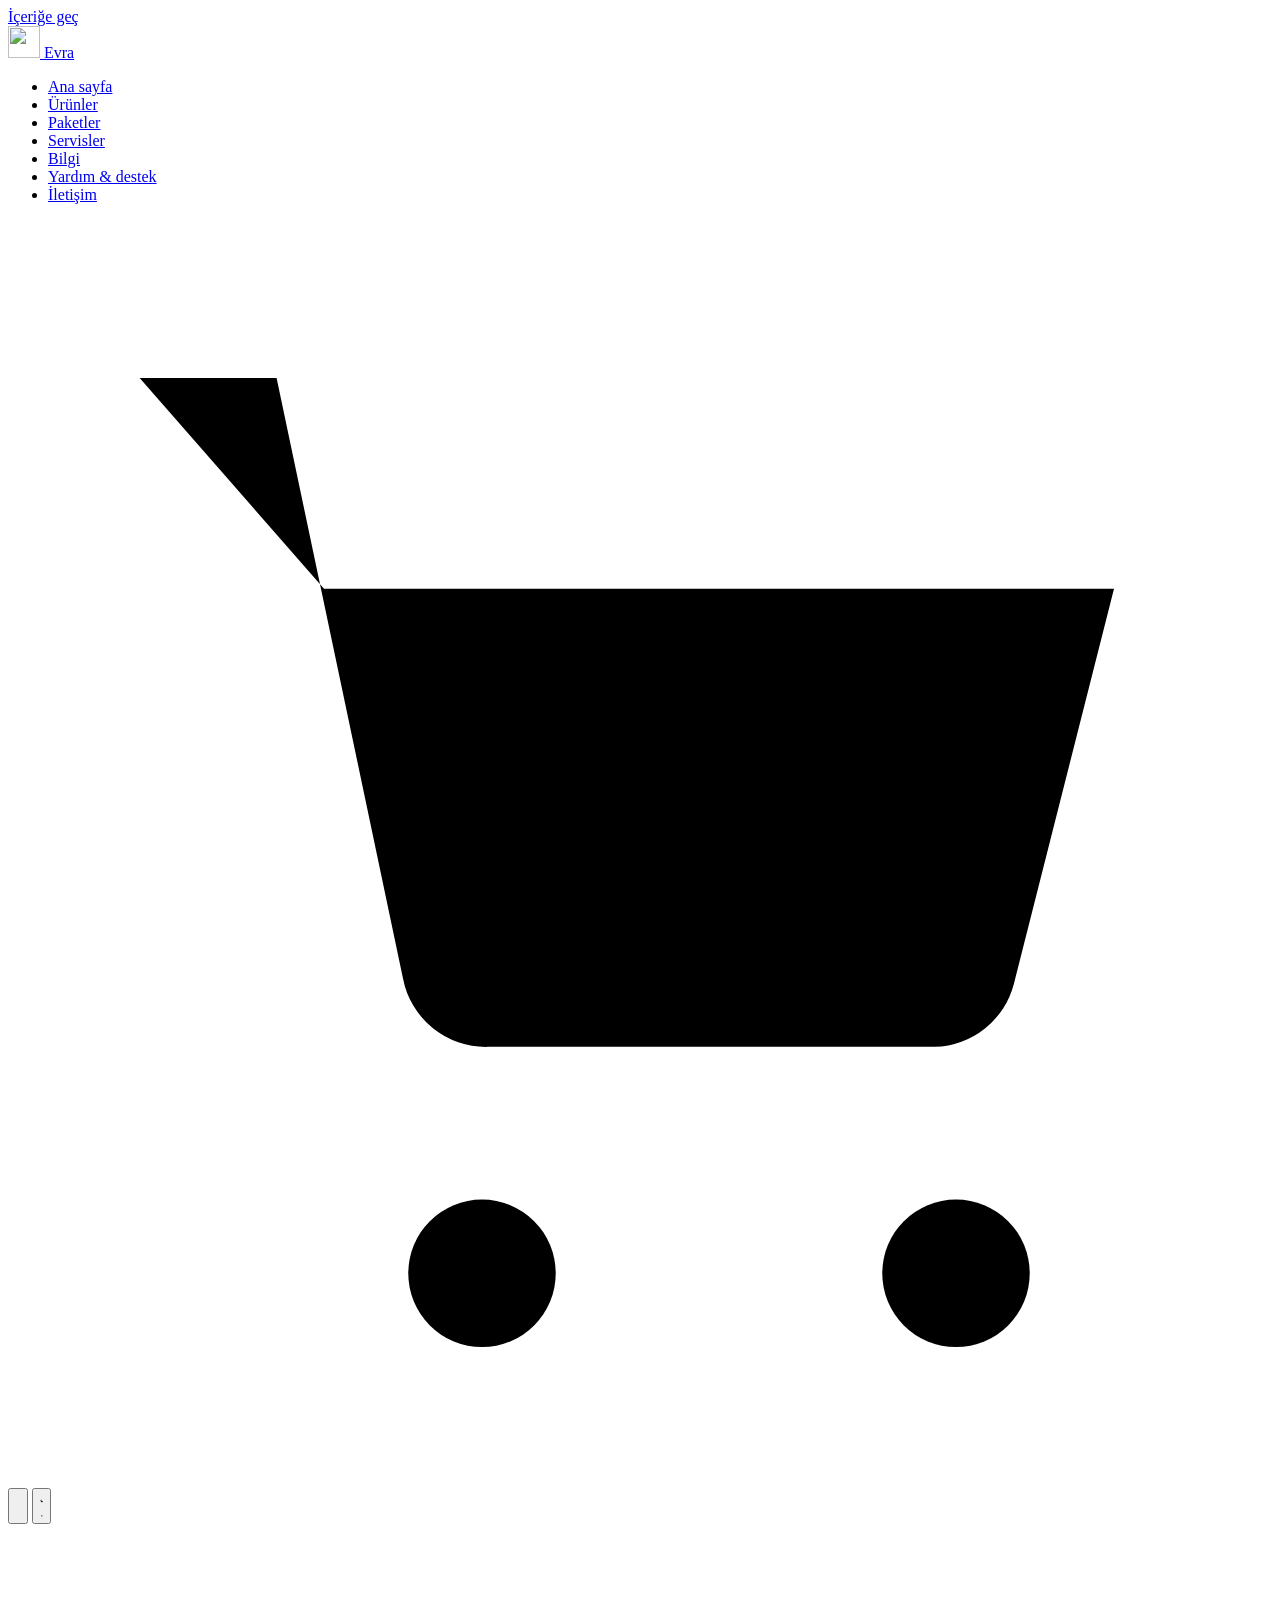
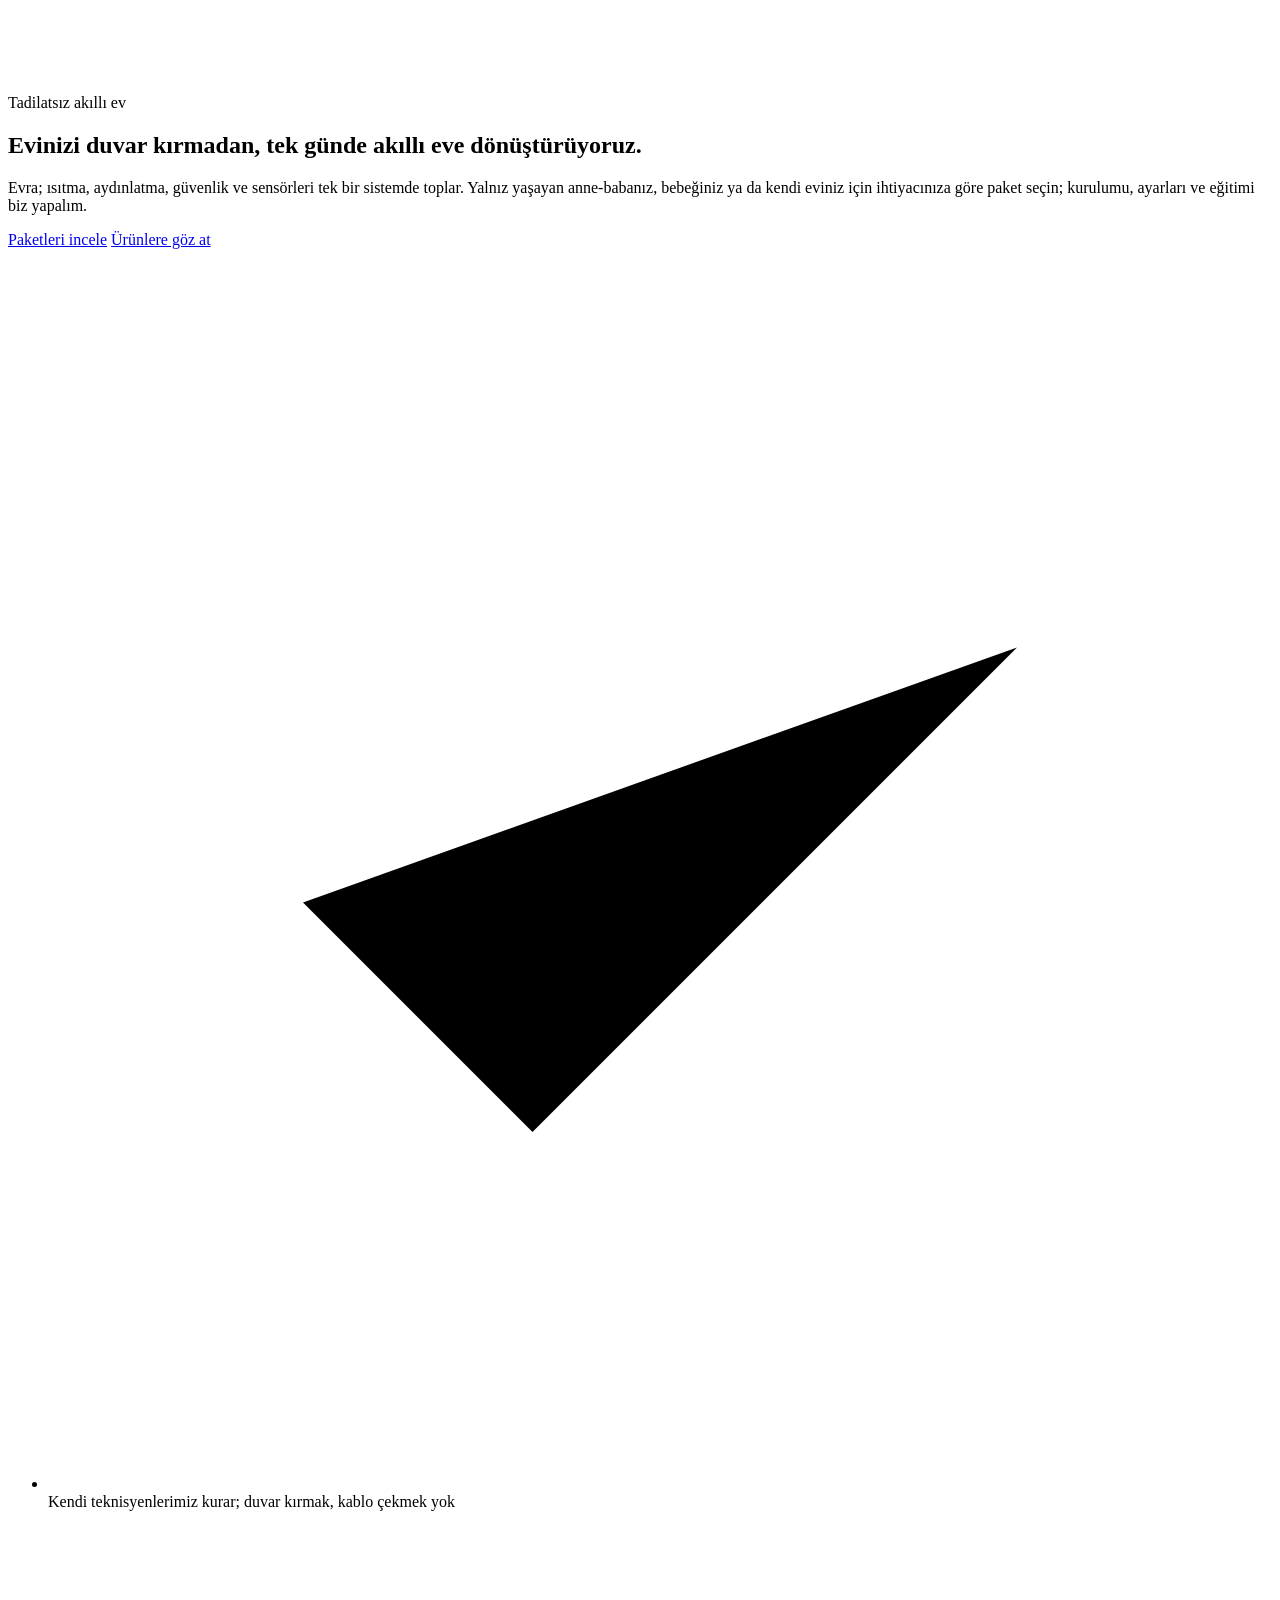
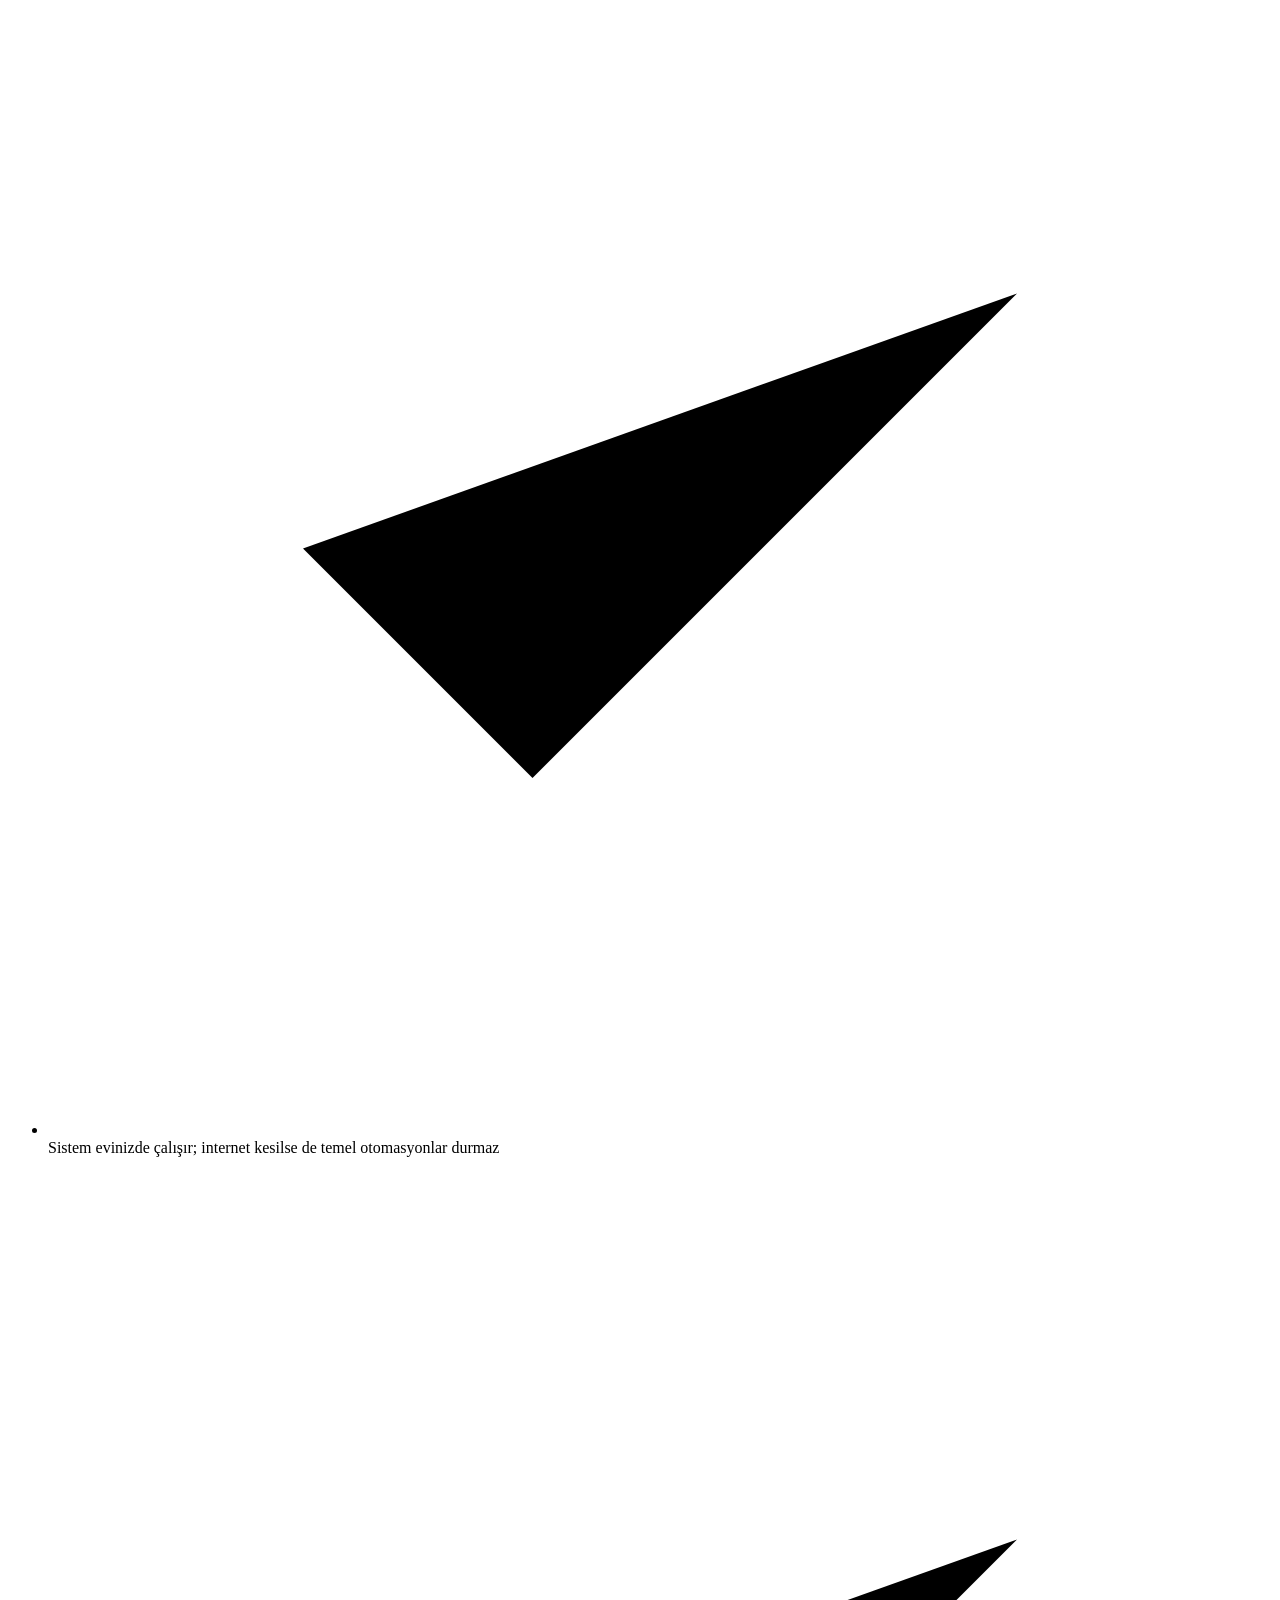
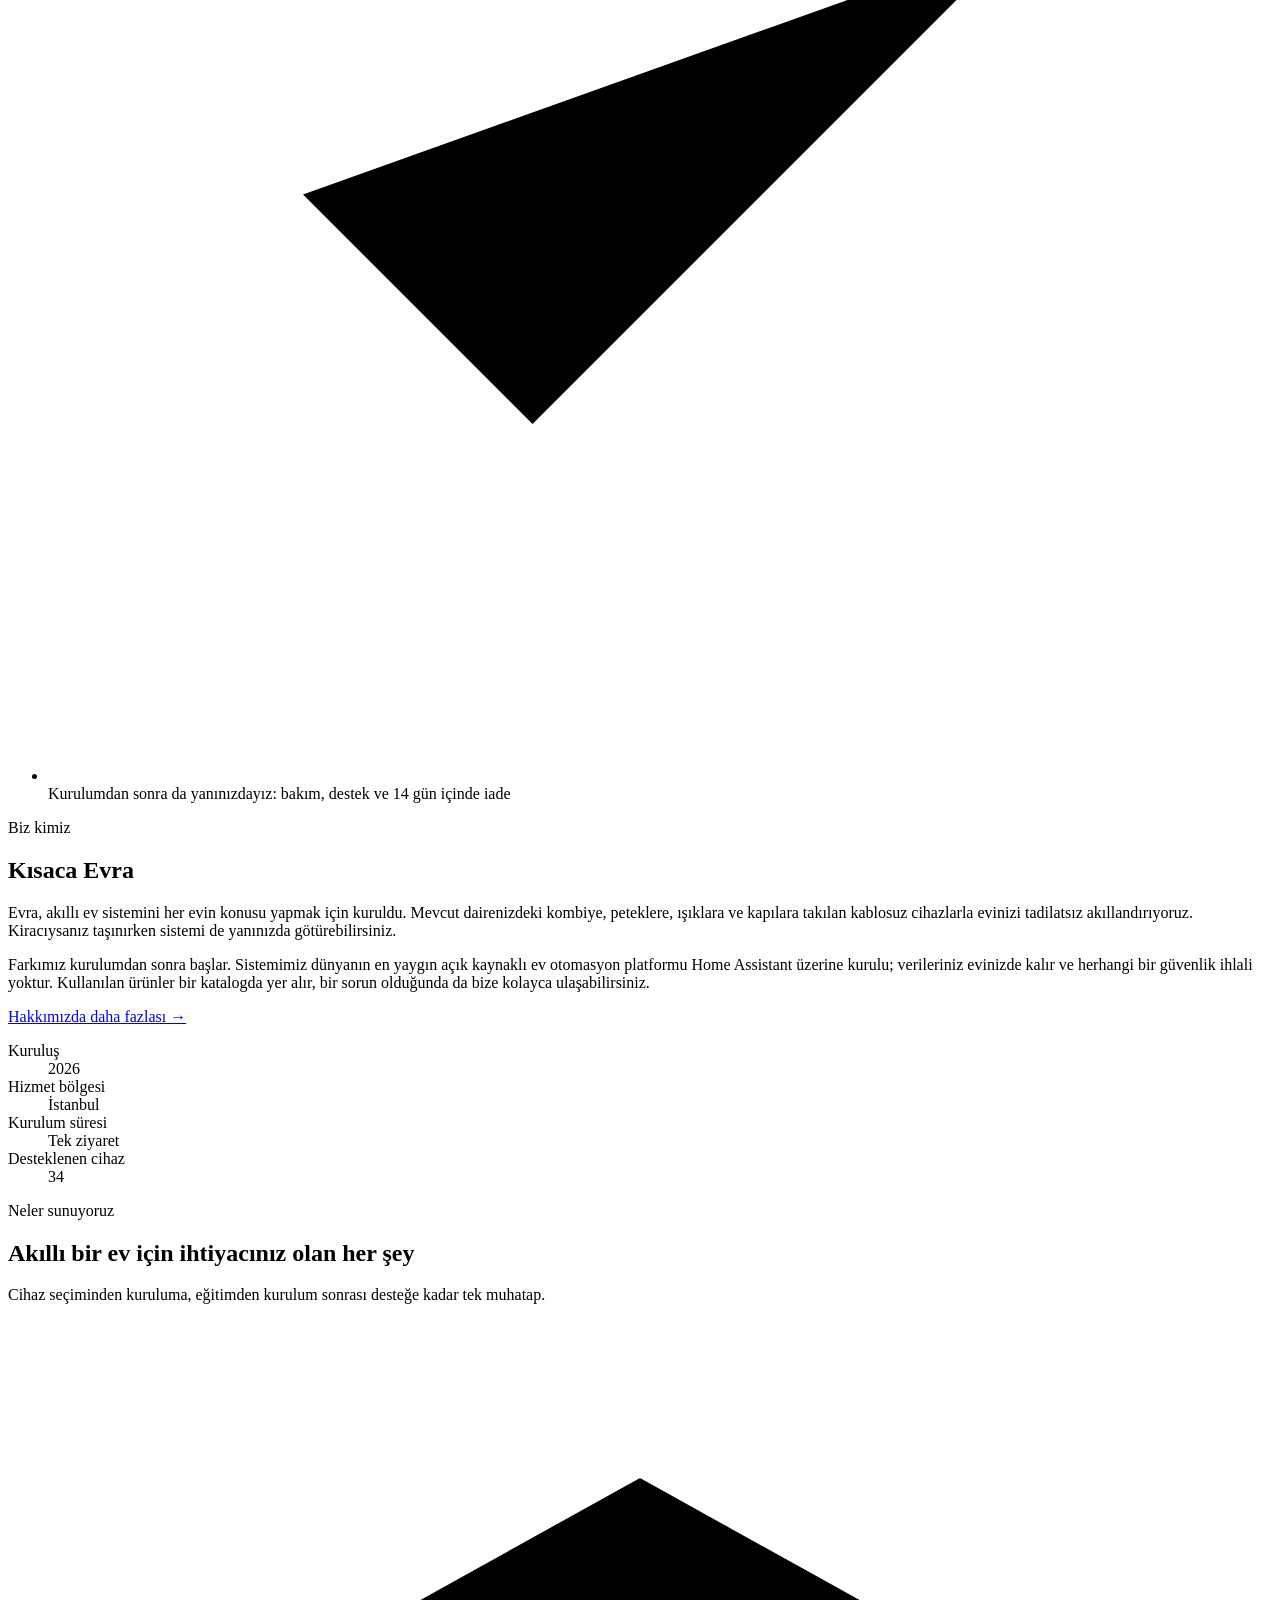
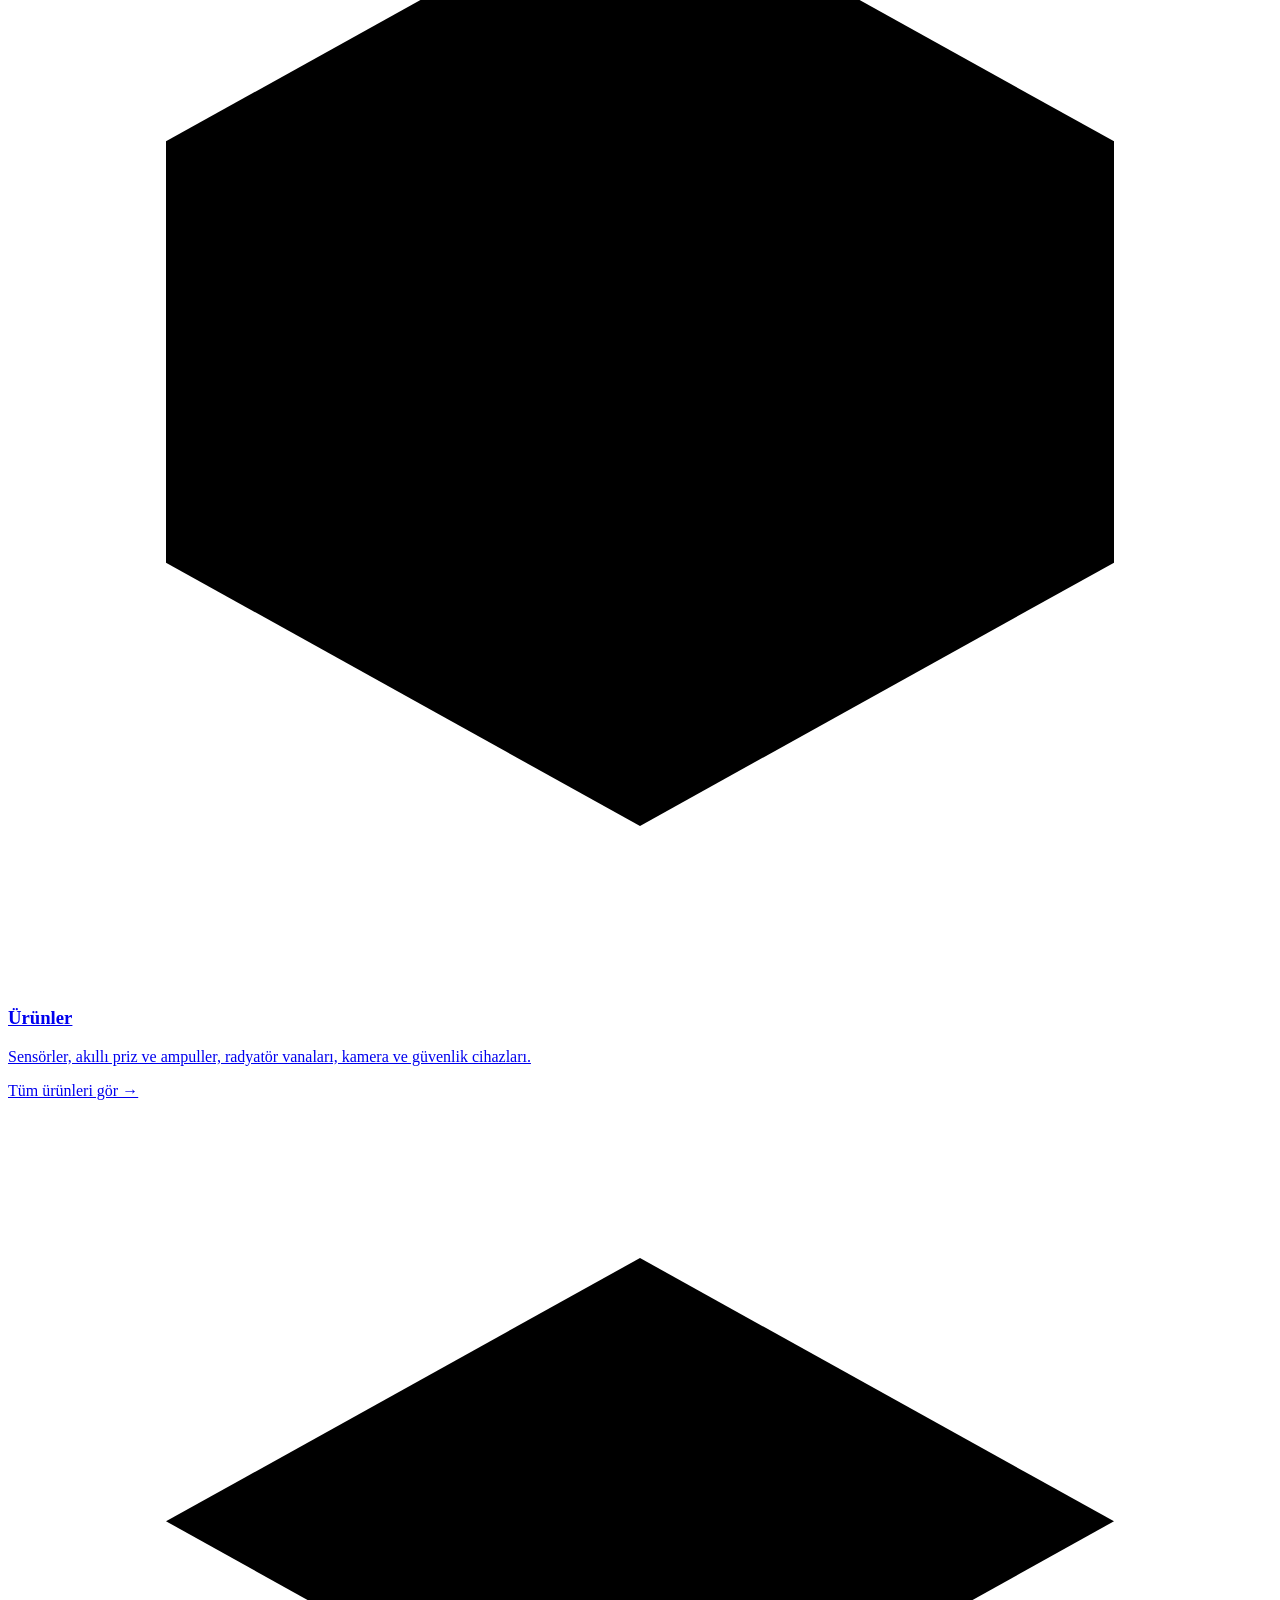
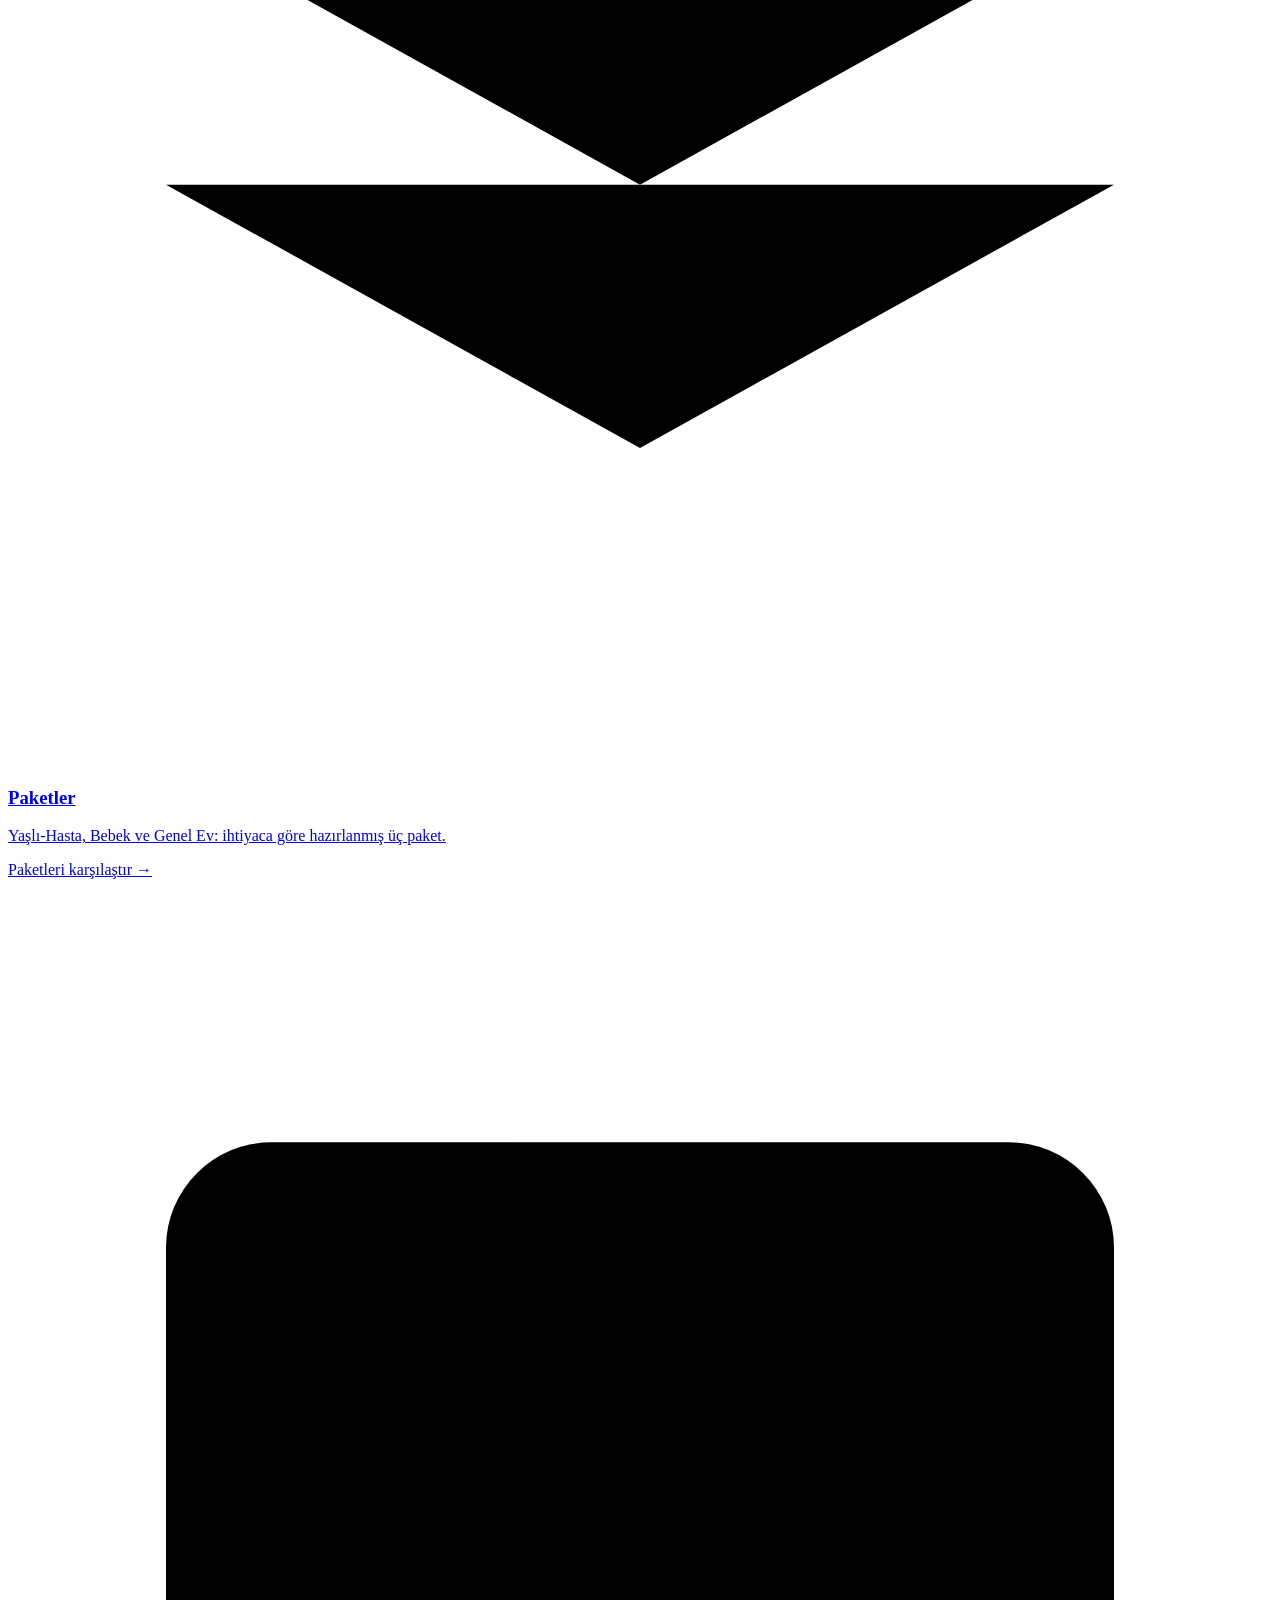
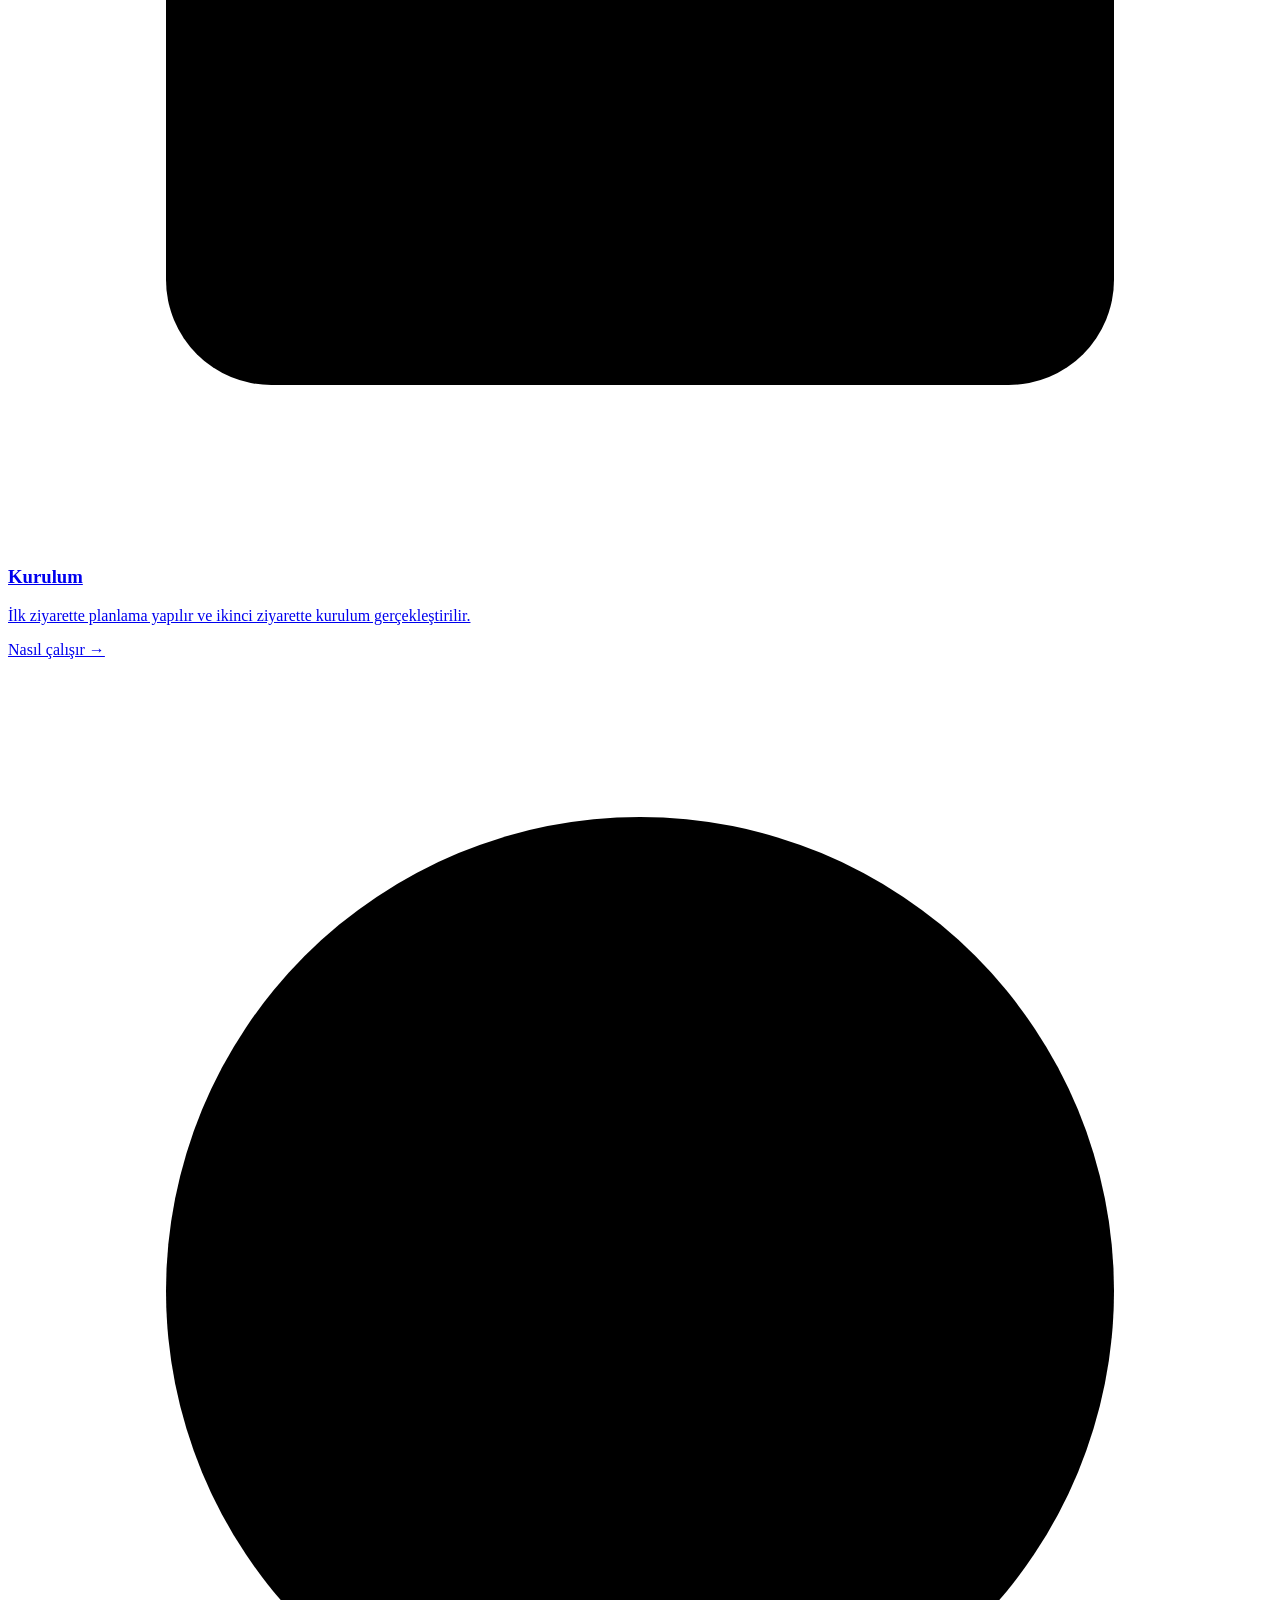
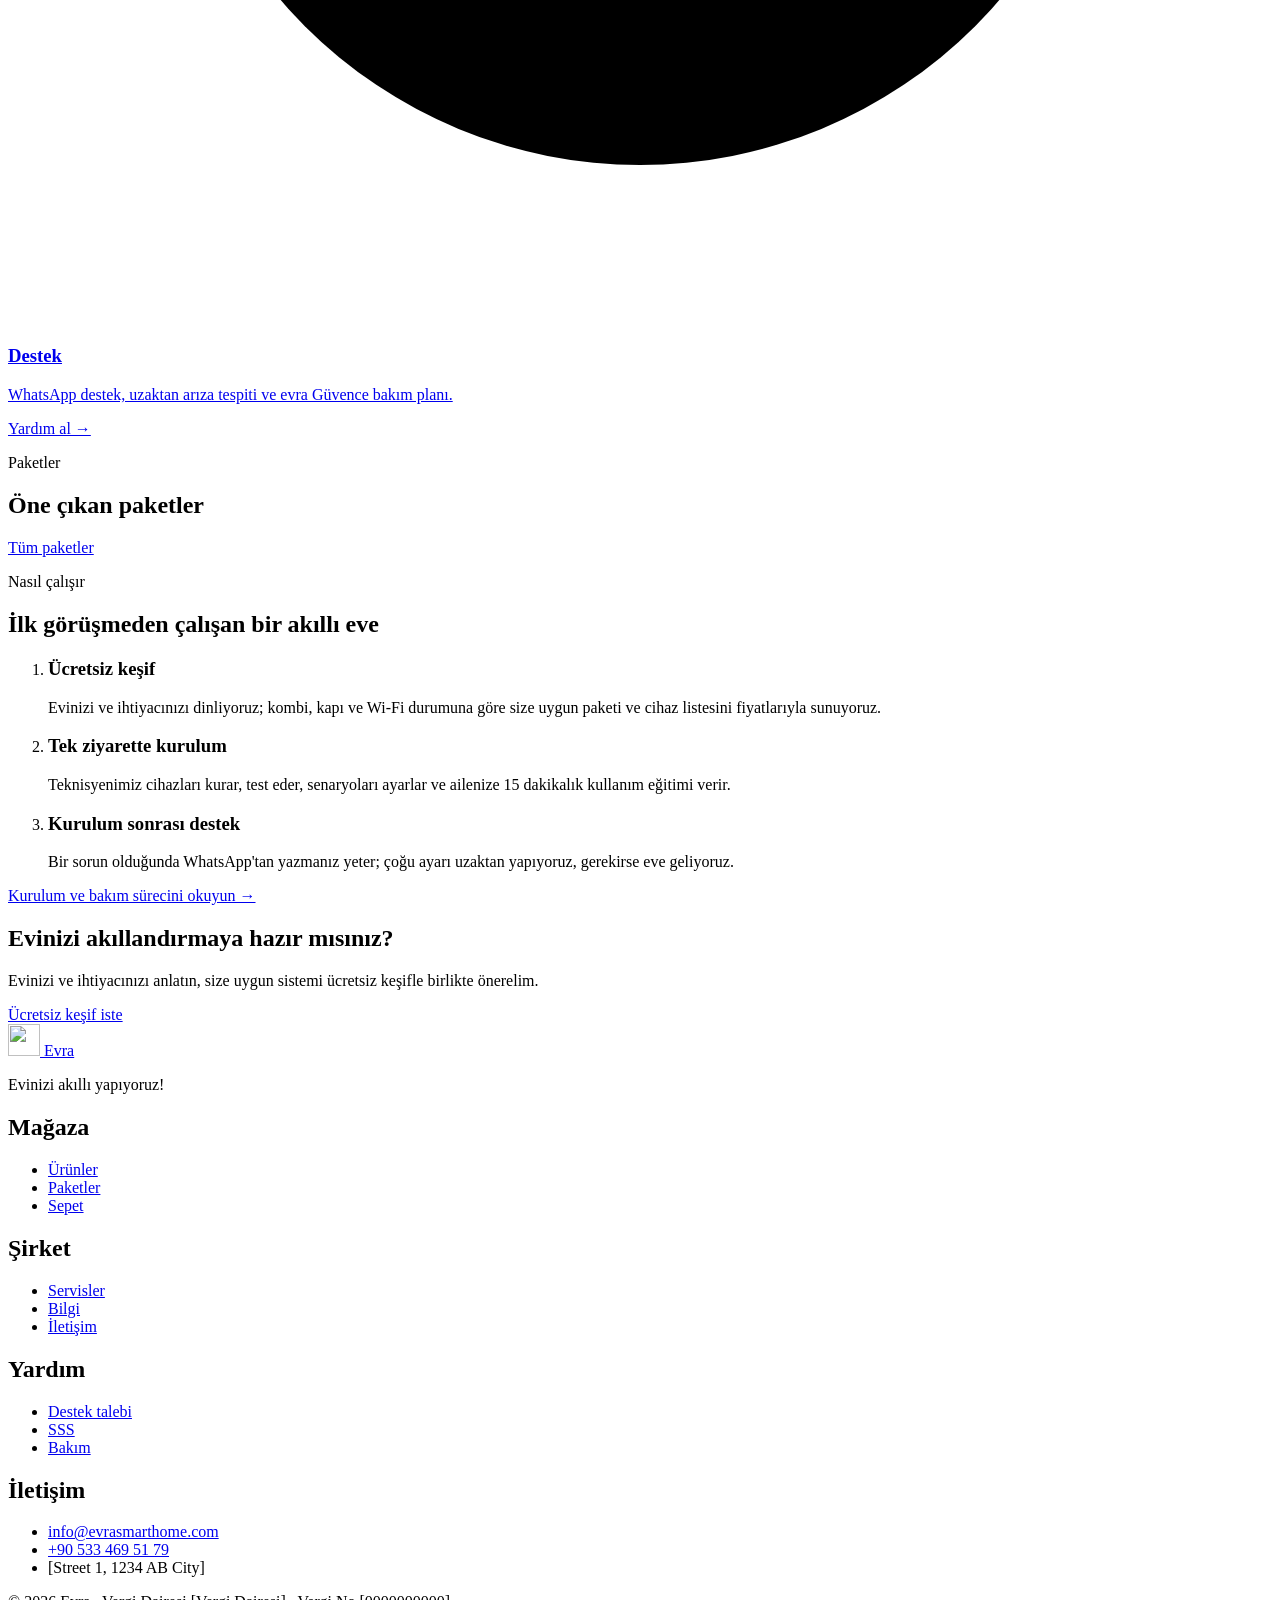
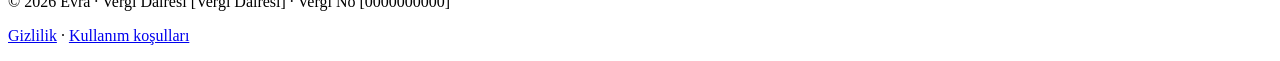
==== public/index.html @ b8c927da "EvraForm2 a" ====
<!doctype html>
<html lang="tr">
<head>
  <meta charset="utf-8">
  <meta name="viewport" content="width=device-width, initial-scale=1">
  <title>Evra · Akıllı Ev Sistemleri, tek günde kurulum</title>
  <meta name="description" content="Evra, mevcut evinizi duvar kırmadan tek ziyarette akıllı eve dönüştürür. Yaşlı-hasta, bebek ve genel ev paketleri; kurulum, eğitim ve kurulum sonrası destek dahil. İstanbul.">
  <link rel="icon" href="/assets/img/favicon.svg" type="image/svg+xml">
  <link rel="stylesheet" href="/assets/css/style.css">
  <script>try{if(localStorage.getItem("theme")==="dark")document.documentElement.dataset.theme="dark"}catch(e){}</script>
  <script type="module" src="/assets/js/main.js"></script>
</head>
<body>
  <a class="skip-link" href="#main">İçeriğe geç</a>

  <!-- ===== HEADER — identical on every page. Use find-and-replace across all files to change it. ===== -->
  <header class="site-header">
    <div class="container header-inner">
      <a class="brand" href="/">
        <img src="/assets/img/logo.svg" alt="" width="32" height="32">
        <span>Evra</span>
      </a>
      <nav class="site-nav" id="site-nav" aria-label="Ana menü">
        <ul>
          <li><a href="/">Ana sayfa</a></li>
          <li><a href="/products.html">Ürünler</a></li>
          <li><a href="/packages.html">Paketler</a></li>
          <li><a href="/services.html">Servisler</a></li>
          <li><a href="/information.html">Bilgi</a></li>
          <li><a href="/support.html">Yardım &amp; destek</a></li>
          <li><a href="/contact.html">İletişim</a></li>
        </ul>
      </nav>
      <a class="cart-link" href="/cart.html" aria-label="Sepet">
        <svg class="icon" viewBox="0 0 24 24" aria-hidden="true"><circle cx="9" cy="20" r="1.4"/><circle cx="18" cy="20" r="1.4"/><path d="M2.5 3h2.6l2.4 11.4a1.6 1.6 0 0 0 1.6 1.3h8.5a1.6 1.6 0 0 0 1.5-1.2L21 7H6"/></svg>
        <span class="cart-count" data-cart-count hidden>0</span>
      </a>
      <button class="nav-toggle" type="button" aria-expanded="false" aria-controls="site-nav" aria-label="Menü">
        <svg class="icon icon-menu" viewBox="0 0 24 24" aria-hidden="true"><path d="M4 7h16M4 12h16M4 17h16"/></svg>
        <svg class="icon icon-close" viewBox="0 0 24 24" aria-hidden="true"><path d="M6 6l12 12M18 6 6 18"/></svg>
      </button>
      <button class="theme-toggle" type="button" aria-pressed="false" aria-label="Karanlık mod" title="Karanlık mod">
        <svg class="icon icon-moon" viewBox="0 0 24 24" aria-hidden="true"><path d="M20 14.5A8 8 0 0 1 9.5 4a8 8 0 1 0 10.5 10.5Z"/></svg>
        <svg class="icon icon-sun" viewBox="0 0 24 24" aria-hidden="true"><circle cx="12" cy="12" r="4"/><path d="M12 2.5v2M12 19.5v2M4.6 4.6l1.4 1.4M18 18l1.4 1.4M2.5 12h2M19.5 12h2M4.6 19.4 6 18M18 6l1.4-1.4"/></svg>
      </button>
    </div>
  </header>

  <main id="main">

    <!-- ===== INTRODUCTION WITH BACKGROUND VIDEO =====
         Video: public/assets/video/hero.mp4 (muted, loops). Still image: public/assets/img/hero-poster.jpg
         (shown while loading and for visitors who turned off animations). -->
    <section class="hero hero-has-video">
      <div class="hero-media" aria-hidden="true">
        <!-- blurred copy fills any space around the video so the real video is never cropped -->
        <video class="hero-video-fill" autoplay muted loop playsinline preload="auto" tabindex="-1">
          <source src="/assets/video/hero.mp4" type="video/mp4">
        </video>
        <video class="hero-video" autoplay muted loop playsinline preload="auto" poster="/assets/img/hero-poster.jpg">
          <source src="/assets/video/hero.mp4" type="video/mp4">
        </video>
        <div class="hero-overlay"></div>
      </div>
      <div class="container hero-content">
          <p class="eyebrow">Tadilatsız akıllı ev</p>
          <h1>Evinizi duvar kırmadan, tek günde akıllı eve dönüştürüyoruz.</h1>
          <p class="lead">Evra; ısıtma, aydınlatma, güvenlik ve sensörleri tek bir sistemde toplar. Yalnız yaşayan anne-babanız, bebeğiniz ya da kendi eviniz için ihtiyacınıza göre paket seçin; kurulumu, ayarları ve eğitimi biz yapalım.</p>
          <div class="actions">
            <a class="btn btn-primary" href="/packages.html">Paketleri incele</a>
            <a class="btn btn-secondary" href="/products.html">Ürünlere göz at</a>
          </div>
          <ul class="check-list hero-points">
            <li><svg class="icon" viewBox="0 0 24 24" aria-hidden="true"><path d="m5 12.5 4.5 4.5L19 7.5"/></svg><span>Kendi teknisyenlerimiz kurar; duvar kırmak, kablo çekmek yok</span></li>
            <li><svg class="icon" viewBox="0 0 24 24" aria-hidden="true"><path d="m5 12.5 4.5 4.5L19 7.5"/></svg><span>Sistem evinizde çalışır; internet kesilse de temel otomasyonlar durmaz</span></li>
            <li><svg class="icon" viewBox="0 0 24 24" aria-hidden="true"><path d="m5 12.5 4.5 4.5L19 7.5"/></svg><span>Kurulumdan sonra da yanınızdayız: bakım, destek ve 14 gün içinde iade</span></li>
          </ul>
      </div>
    </section>

    <!-- ===== COMPANY DETAILS ===== -->
    <section class="section">
      <div class="container split split-center">
        <div>
          <p class="eyebrow">Biz kimiz</p>
          <h2>Kısaca Evra</h2>
          <p>Evra, akıllı ev sistemini her evin konusu yapmak için kuruldu. Mevcut dairenizdeki kombiye, peteklere, ışıklara ve kapılara takılan kablosuz cihazlarla evinizi tadilatsız akıllandırıyoruz. Kiracıysanız taşınırken sistemi de yanınızda götürebilirsiniz.</p>
          <p>Farkımız kurulumdan sonra başlar. Sistemimiz dünyanın en yaygın açık kaynaklı ev otomasyon platformu Home Assistant üzerine kurulu; verileriniz evinizde kalır ve herhangi bir güvenlik ihlali yoktur. Kullanılan ürünler bir katalogda yer alır, bir sorun olduğunda da bize kolayca ulaşabilirsiniz.</p>
          <a class="text-link" href="/information.html">Hakkımızda daha fazlası →</a>
        </div>
        <dl class="stats">
          <div class="stat"><dt>Kuruluş</dt><dd>2026</dd></div>
          <div class="stat"><dt>Hizmet bölgesi</dt><dd>İstanbul</dd></div>
          <div class="stat"><dt>Kurulum süresi</dt><dd>Tek ziyaret</dd></div>
          <div class="stat"><dt>Desteklenen cihaz</dt><dd>34</dd></div>
        </dl>
      </div>
    </section>

    <!-- ===== WHAT WE OFFER ===== -->
    <section class="section section-alt">
      <div class="container">
        <div class="section-head">
          <p class="eyebrow">Neler sunuyoruz</p>
          <h2>Akıllı bir ev için ihtiyacınız olan her şey</h2>
          <p class="lead">Cihaz seçiminden kuruluma, eğitimden kurulum sonrası desteğe kadar tek muhatap.</p>
        </div>
        <div class="grid grid-4">
          <a class="card feature" href="/products.html">
            <span class="feature-icon"><svg class="icon" viewBox="0 0 24 24" aria-hidden="true"><path d="M21 8 12 3 3 8v8l9 5 9-5V8Z"/><path d="m3 8 9 5 9-5M12 13v8"/></svg></span>
            <h3>Ürünler</h3>
            <p class="muted">Sensörler, akıllı priz ve ampuller, radyatör vanaları, kamera ve güvenlik cihazları.</p>
            <span class="more">Tüm ürünleri gör →</span>
          </a>
          <a class="card feature" href="/packages.html">
            <span class="feature-icon"><svg class="icon" viewBox="0 0 24 24" aria-hidden="true"><path d="m12 3 9 5-9 5-9-5 9-5Z"/><path d="m3 13 9 5 9-5"/></svg></span>
            <h3>Paketler</h3>
            <p class="muted">Yaşlı-Hasta, Bebek ve Genel Ev: ihtiyaca göre hazırlanmış üç paket.</p>
            <span class="more">Paketleri karşılaştır →</span>
          </a>
          <a class="card feature" href="/services.html">
            <span class="feature-icon"><svg class="icon" viewBox="0 0 24 24" aria-hidden="true"><rect x="3" y="5" width="18" height="16" rx="2"/><path d="M16 3v4M8 3v4M3 10h18M9 15.5l2 2 4-4"/></svg></span>
            <h3>Kurulum</h3>
            <p class="muted">İlk ziyarette planlama yapılır ve ikinci ziyarette kurulum gerçekleştirilir.</p>
            <span class="more">Nasıl çalışır →</span>
          </a>
          <a class="card feature" href="/support.html">
            <span class="feature-icon"><svg class="icon" viewBox="0 0 24 24" aria-hidden="true"><circle cx="12" cy="12" r="9"/><circle cx="12" cy="12" r="4"/><path d="m5.6 5.6 3.6 3.6M14.8 14.8l3.6 3.6M18.4 5.6l-3.6 3.6M9.2 14.8l-3.6 3.6"/></svg></span>
            <h3>Destek</h3>
            <p class="muted">WhatsApp destek, uzaktan arıza tespiti ve evra Güvence bakım planı.</p>
            <span class="more">Yardım al →</span>
          </a>
        </div>
      </div>
    </section>

    <!-- ===== FEATURED PACKAGES (filled from public/data/catalog.js — packages with featured: true) ===== -->
    <section class="section">
      <div class="container">
        <div class="section-head section-head-row">
          <div>
            <p class="eyebrow">Paketler</p>
            <h2>Öne çıkan paketler</h2>
          </div>
          <a class="btn btn-secondary" href="/packages.html">Tüm paketler</a>
        </div>
        <div class="grid package-grid" id="featured-packages"></div>
      </div>
    </section>

    <!-- ===== HOW IT WORKS ===== -->
    <section class="section section-alt">
      <div class="container">
        <div class="section-head">
          <p class="eyebrow">Nasıl çalışır</p>
          <h2>İlk görüşmeden çalışan bir akıllı eve</h2>
        </div>
        <ol class="steps steps-row">
          <li class="card step"><h3>Ücretsiz keşif</h3><p class="muted">Evinizi ve ihtiyacınızı dinliyoruz; kombi, kapı ve Wi-Fi durumuna göre size uygun paketi ve cihaz listesini fiyatlarıyla sunuyoruz.</p></li>
          <li class="card step"><h3>Tek ziyarette kurulum</h3><p class="muted">Teknisyenimiz cihazları kurar, test eder, senaryoları ayarlar ve ailenize 15 dakikalık kullanım eğitimi verir.</p></li>
          <li class="card step"><h3>Kurulum sonrası destek</h3><p class="muted">Bir sorun olduğunda WhatsApp'tan yazmanız yeter; çoğu ayarı uzaktan yapıyoruz, gerekirse eve geliyoruz.</p></li>
        </ol>
        <p class="note"><a class="text-link" href="/services.html">Kurulum ve bakım sürecini okuyun →</a></p>
      </div>
    </section>

    <!-- ===== CALL TO ACTION ===== -->
    <section class="section">
      <div class="container">
        <div class="cta">
          <div>
            <h2>Evinizi akıllandırmaya hazır mısınız?</h2>
            <p>Evinizi ve ihtiyacınızı anlatın, size uygun sistemi ücretsiz keşifle birlikte önerelim.</p>
          </div>
          <a class="btn" href="/contact.html">Ücretsiz keşif iste</a>
        </div>
      </div>
    </section>

  </main>

  <!-- ===== FOOTER — identical on every page. Use find-and-replace across all files to change it. ===== -->
  <footer class="site-footer">
    <div class="container footer-grid">
      <div class="footer-brand">
        <a class="brand" href="/">
          <img src="/assets/img/logo.svg" alt="" width="32" height="32">
          <span>Evra</span>
        </a>
        <p class="muted">Evinizi akıllı yapıyoruz!</p>
      </div>
      <div>
        <h2>Mağaza</h2>
        <ul class="footer-links">
          <li><a href="/products.html">Ürünler</a></li>
          <li><a href="/packages.html">Paketler</a></li>
          <li><a href="/cart.html">Sepet</a></li>
        </ul>
      </div>
      <div>
        <h2>Şirket</h2>
        <ul class="footer-links">
          <li><a href="/services.html">Servisler</a></li>
          <li><a href="/information.html">Bilgi</a></li>
          <li><a href="/contact.html">İletişim</a></li>
        </ul>
      </div>
      <div>
        <h2>Yardım</h2>
        <ul class="footer-links">
          <li><a href="/support.html#request">Destek talebi</a></li>
          <li><a href="/support.html#faq">SSS</a></li>
          <li><a href="/services.html#aftercare">Bakım</a></li>
        </ul>
      </div>
      <div>
        <h2>İletişim</h2>
        <ul class="footer-links">
          <li><a href="mailto:info@evrasmarthome.com">info@evrasmarthome.com</a></li>
          <li><a href="tel:+905334695179">+90 533 469 51 79</a></li>
          <li class="muted">[Street 1, 1234 AB City]</li>
        </ul>
      </div>
    </div>
    <div class="container footer-bottom">
      <p>© <span data-year>2026</span> Evra · Vergi Dairesi [Vergi Dairesi] · Vergi No [0000000000]</p>
      <p><a href="/privacy.html">Gizlilik</a> · <a href="/terms.html">Kullanım koşulları</a></p>
    </div>
  </footer>
</body>
</html>
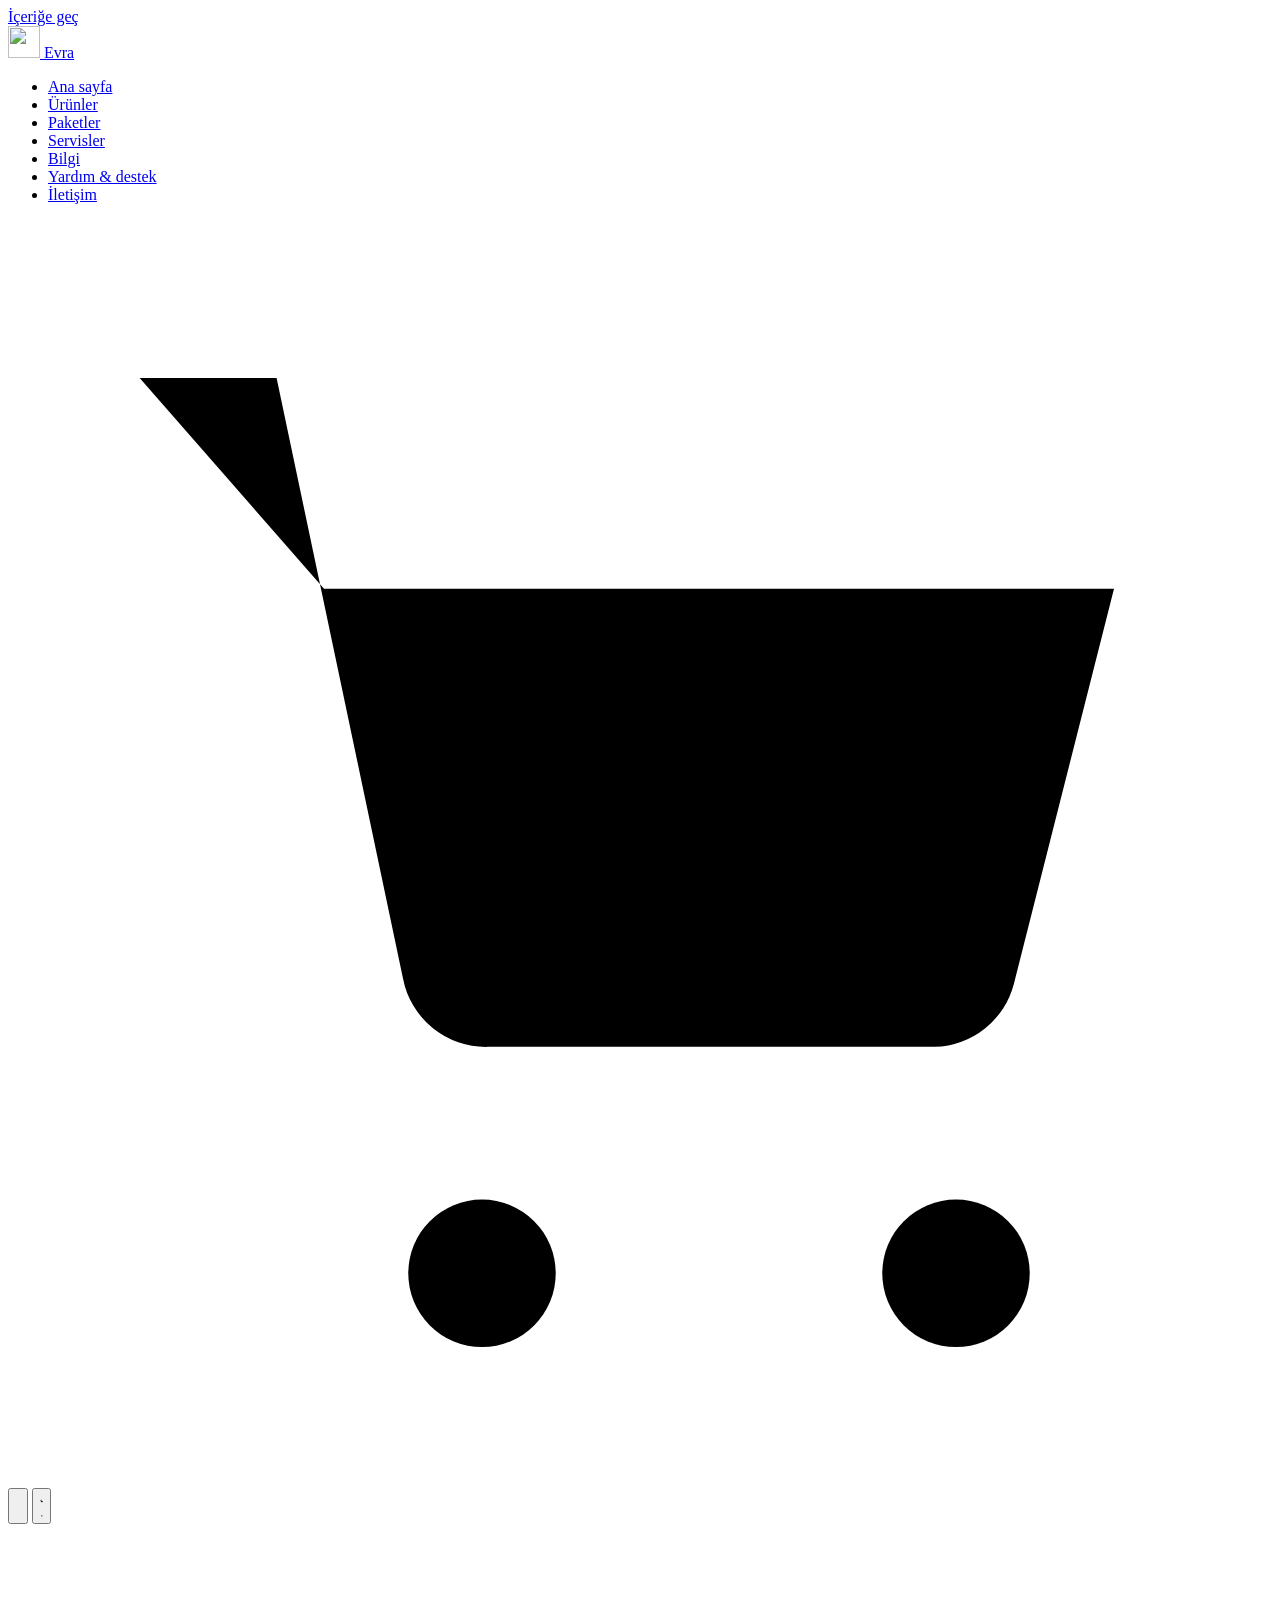
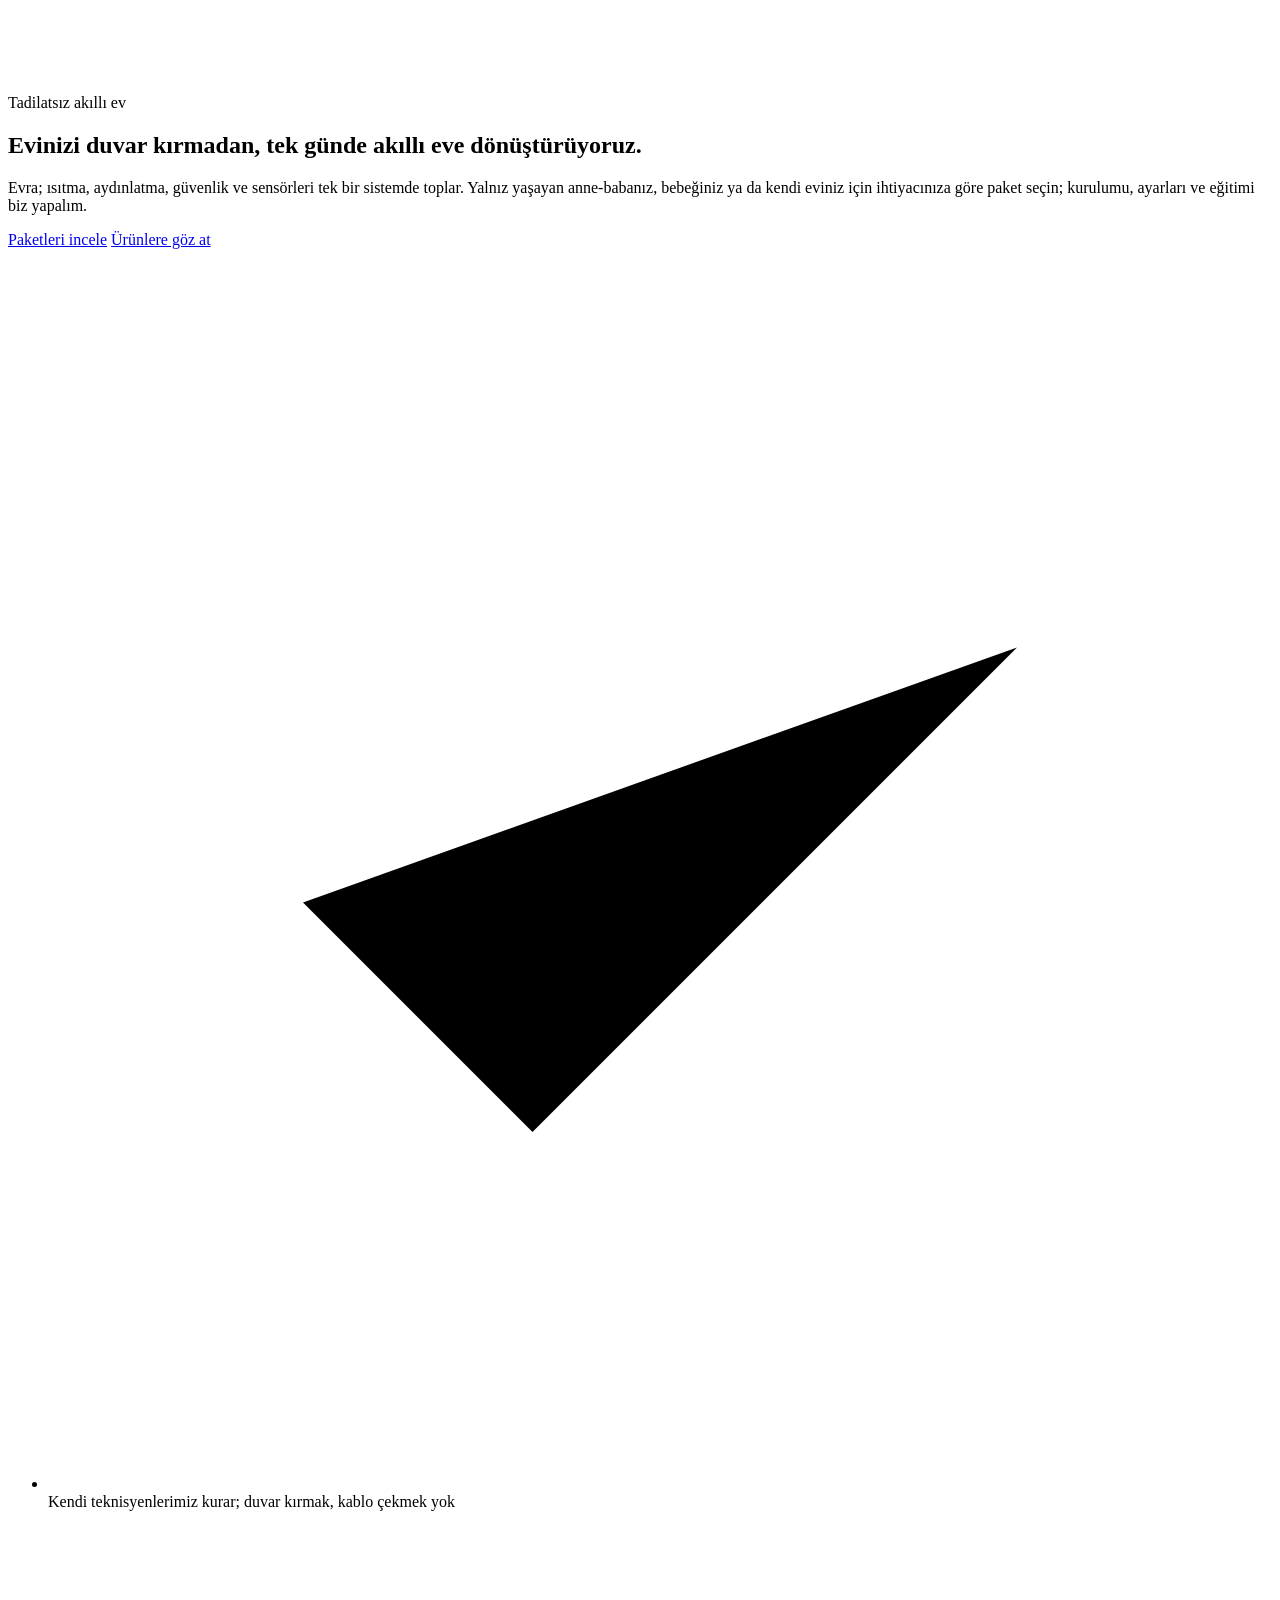
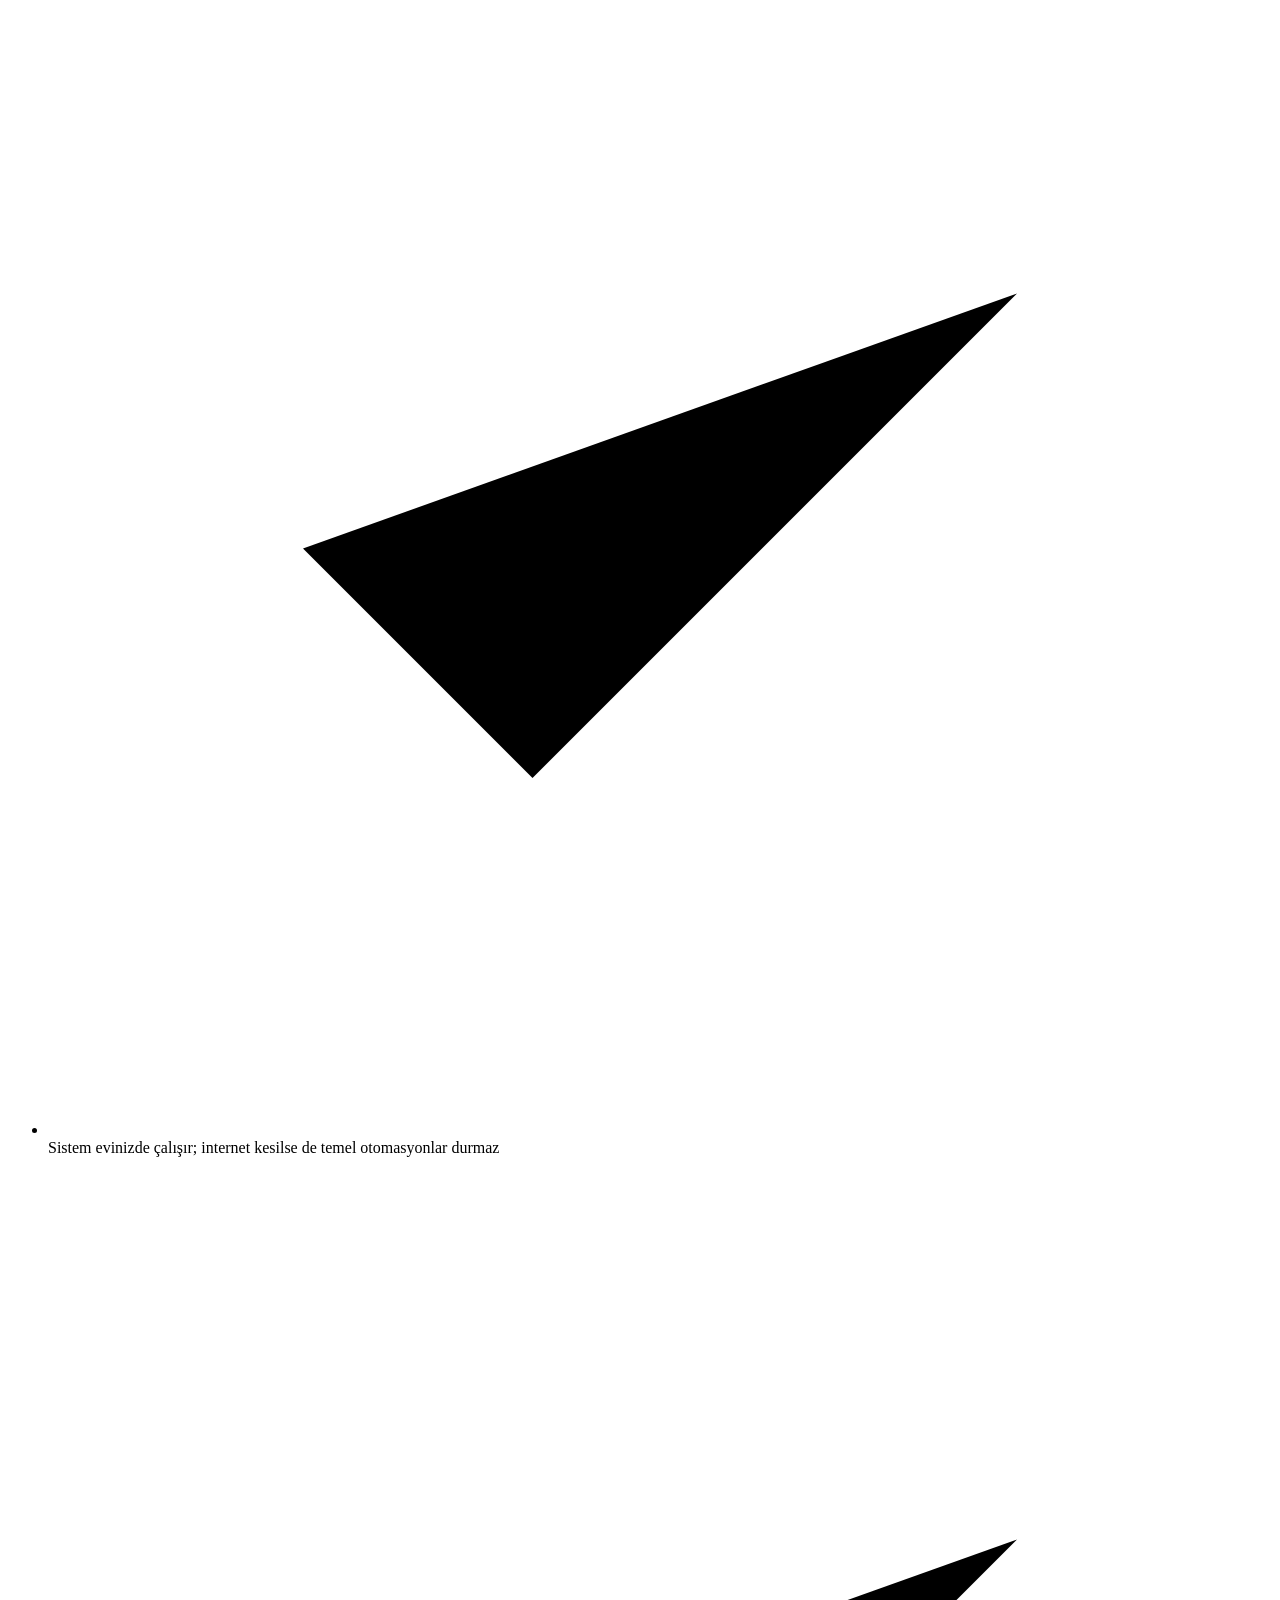
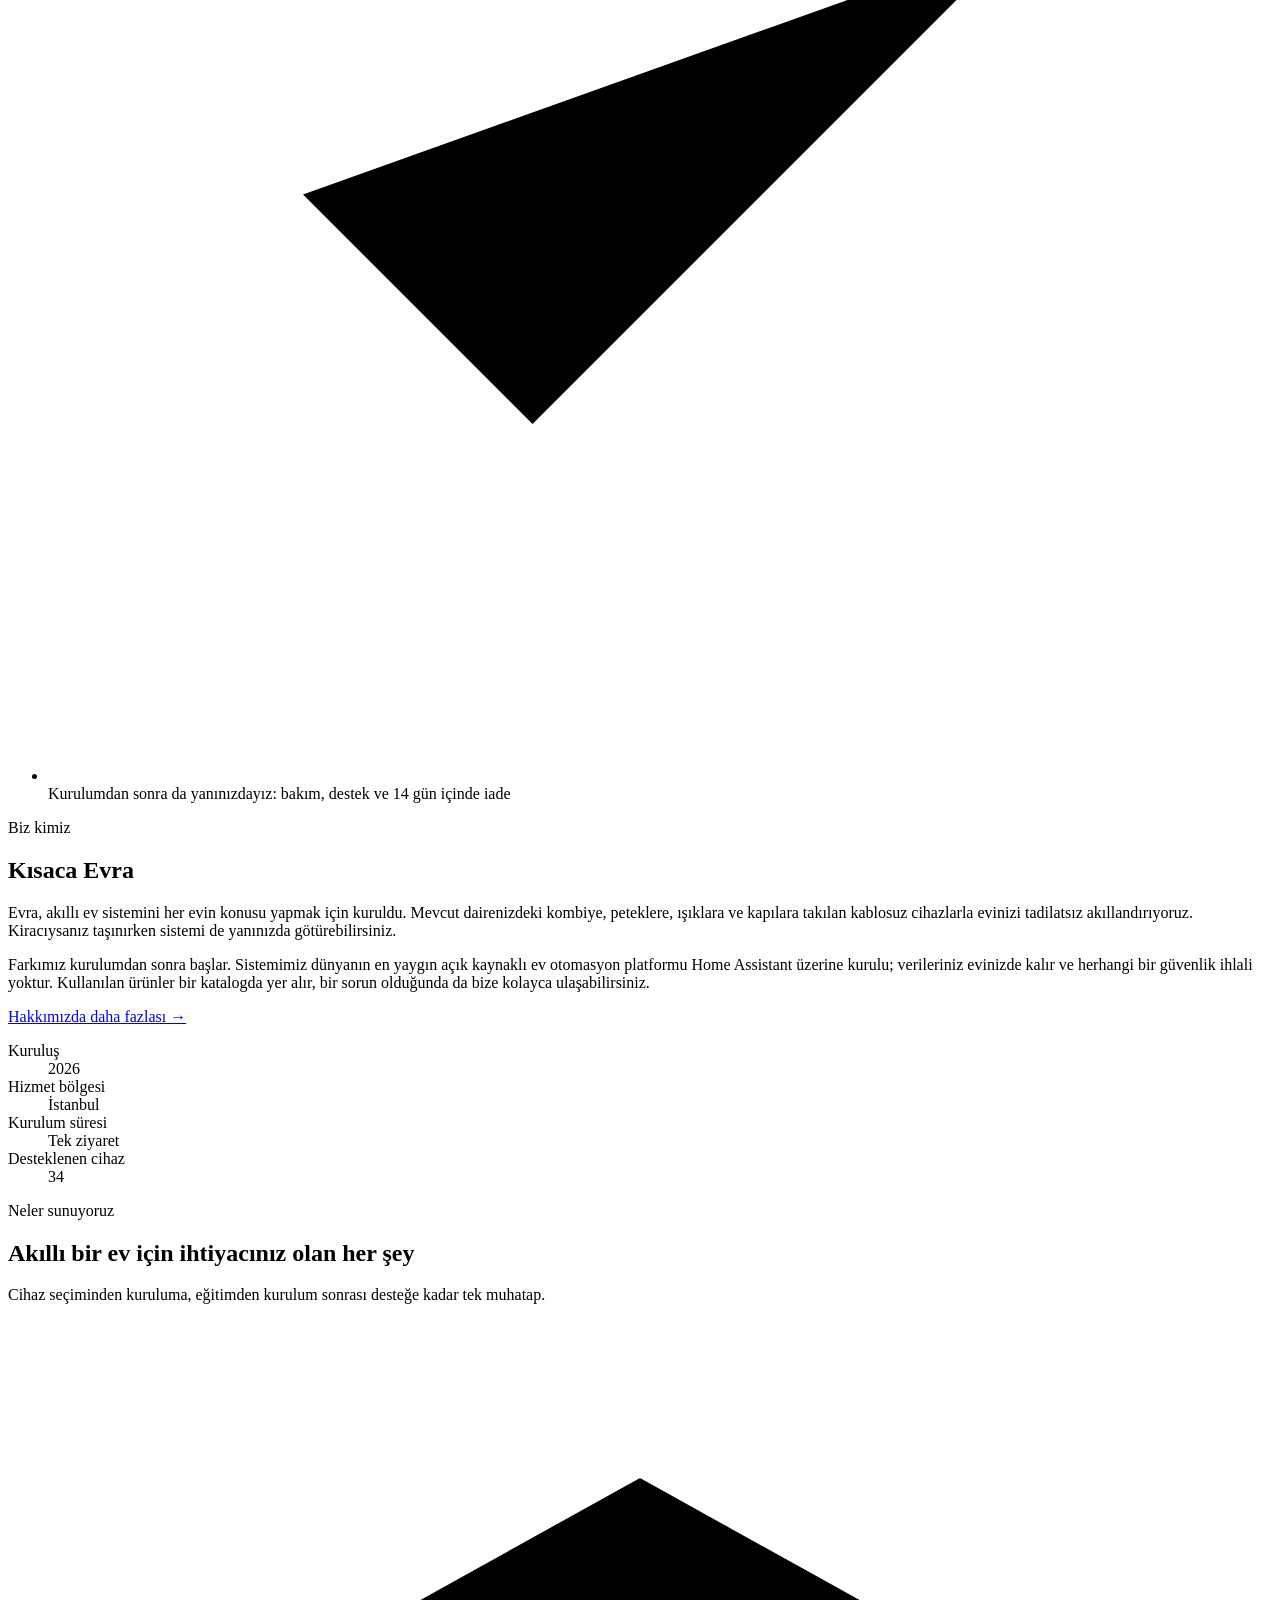
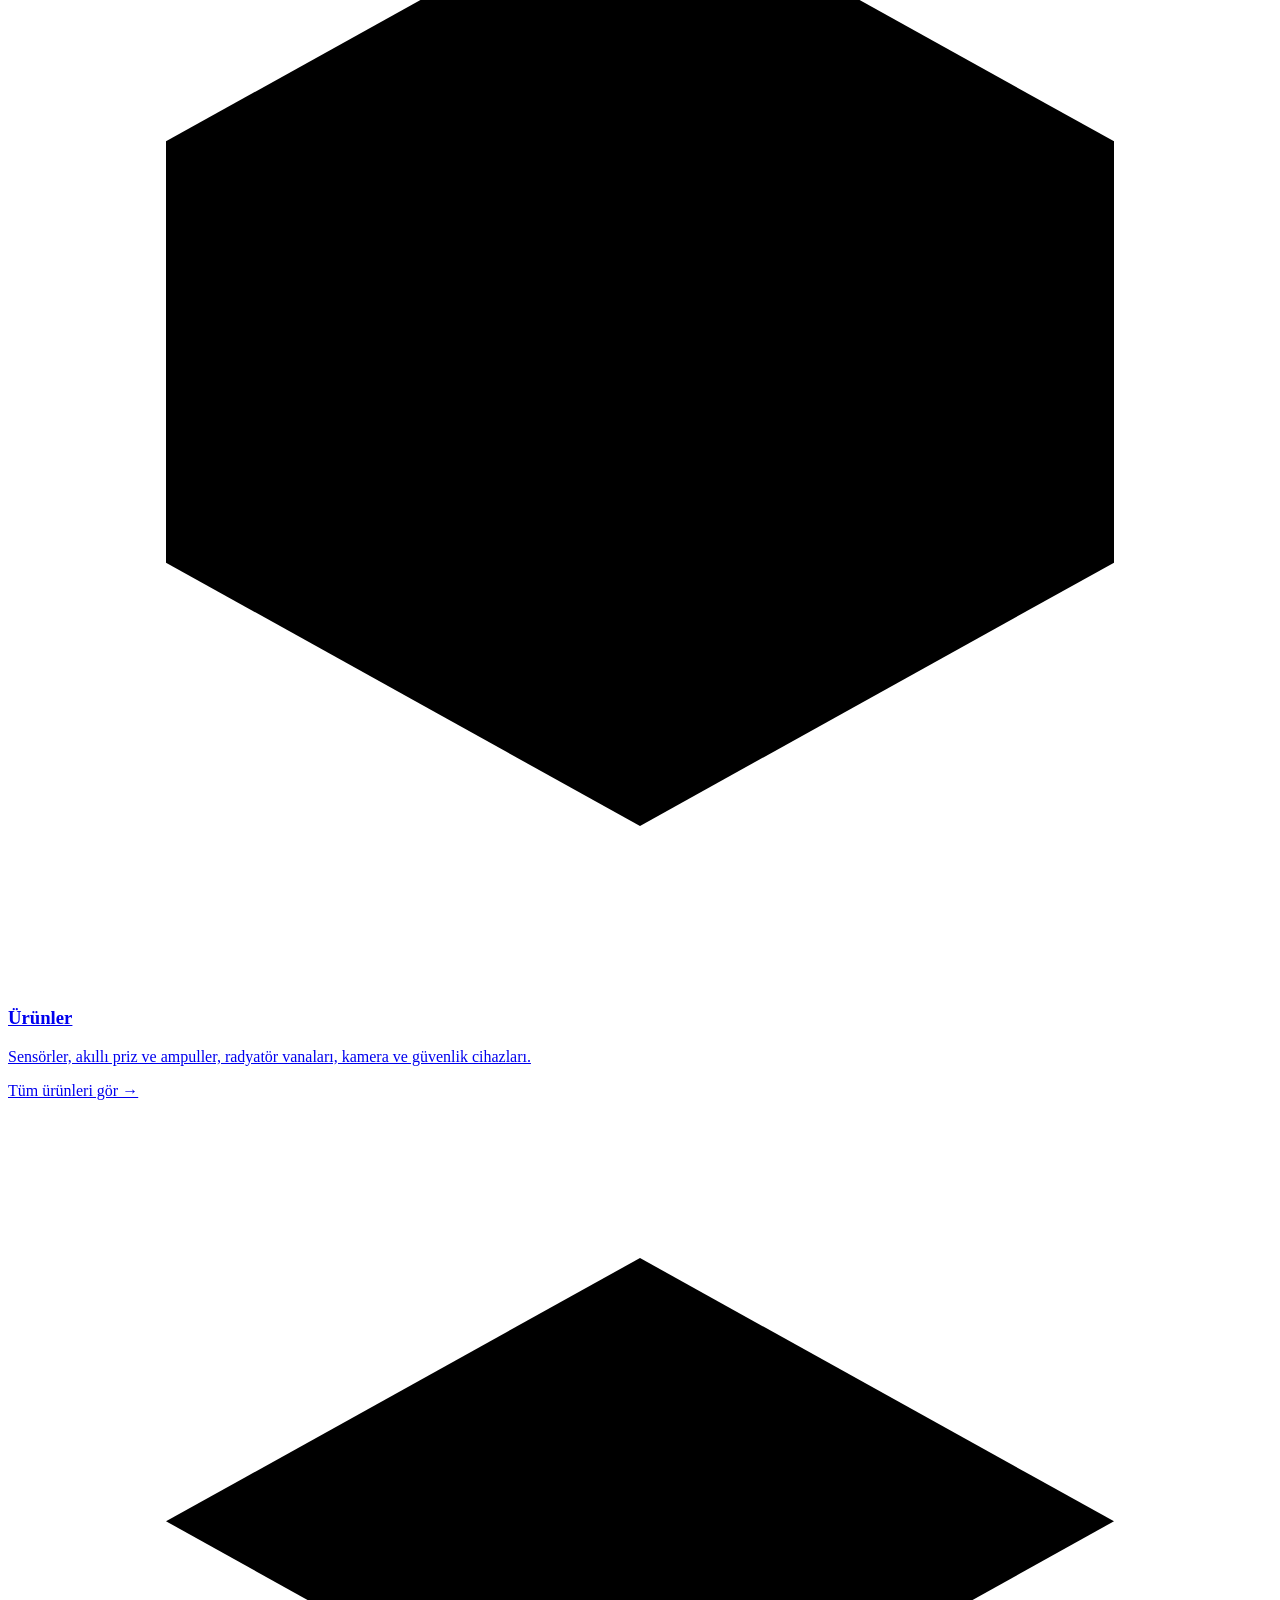
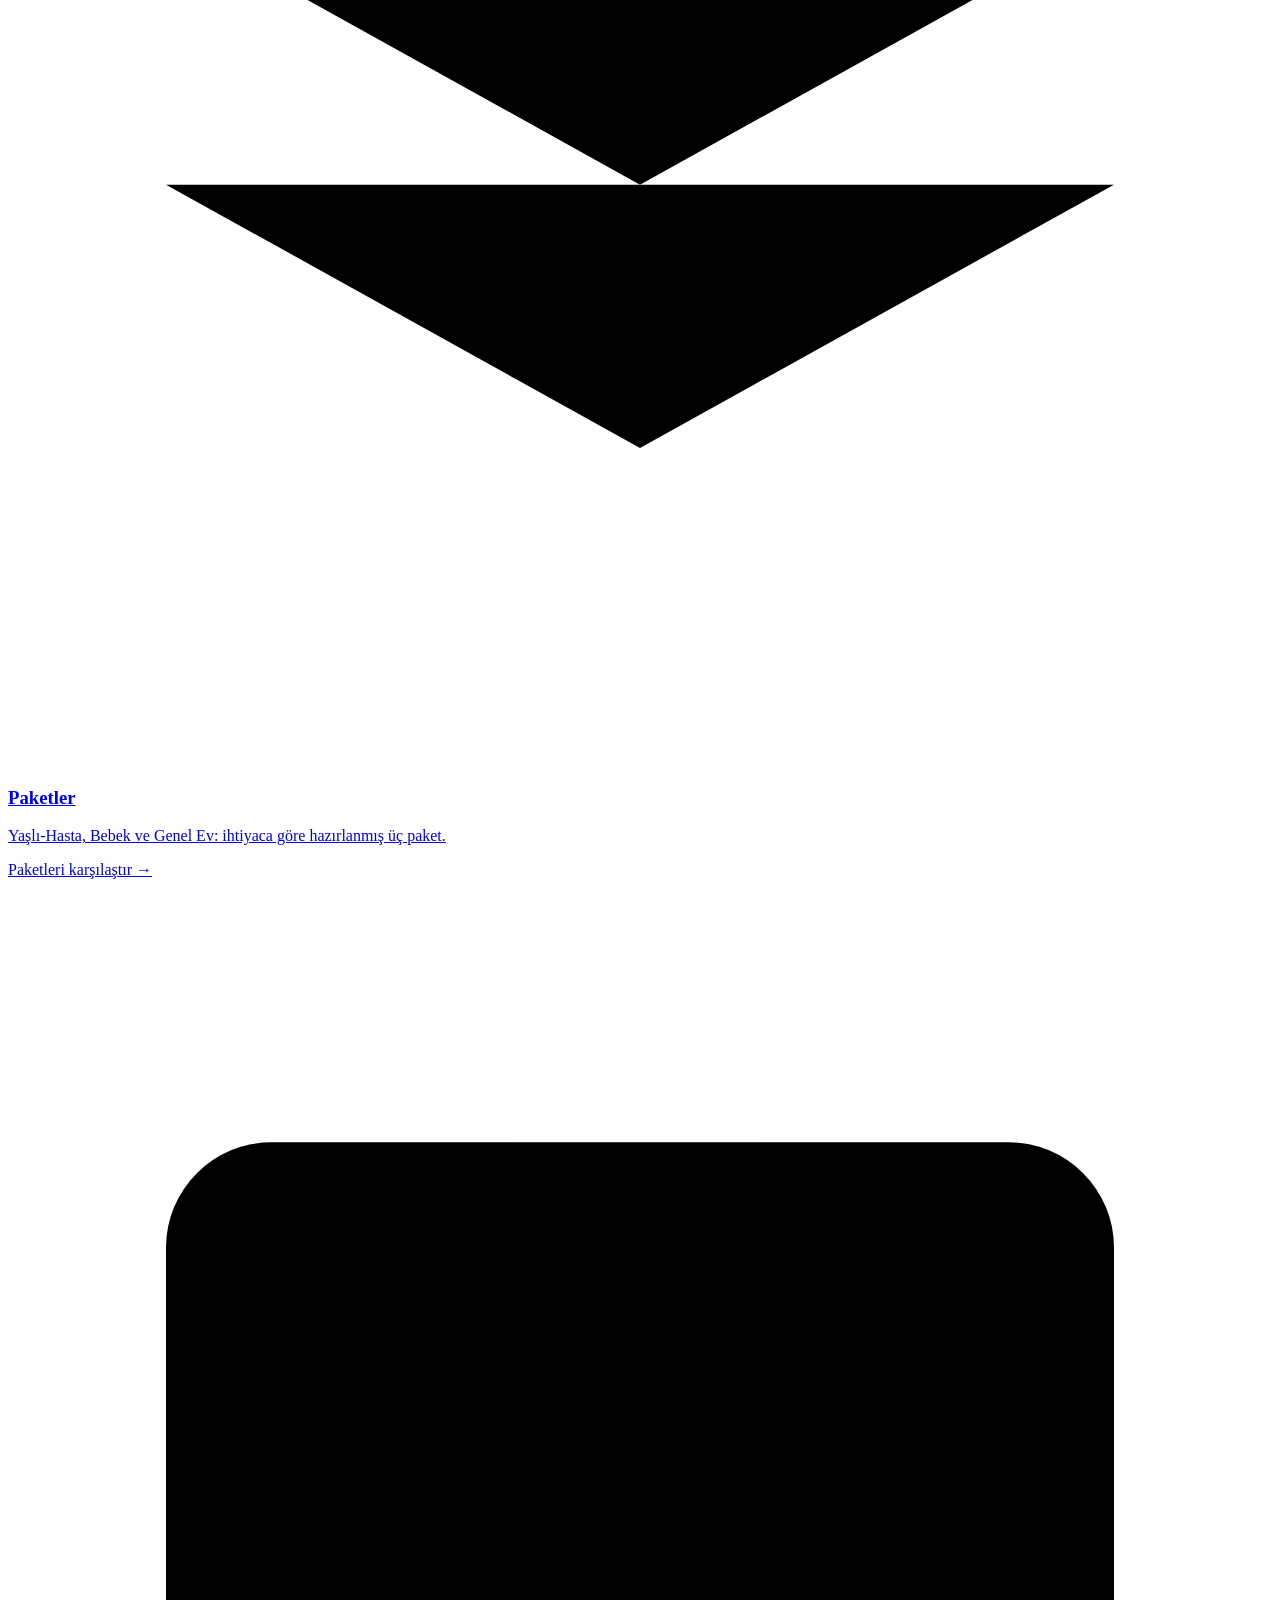
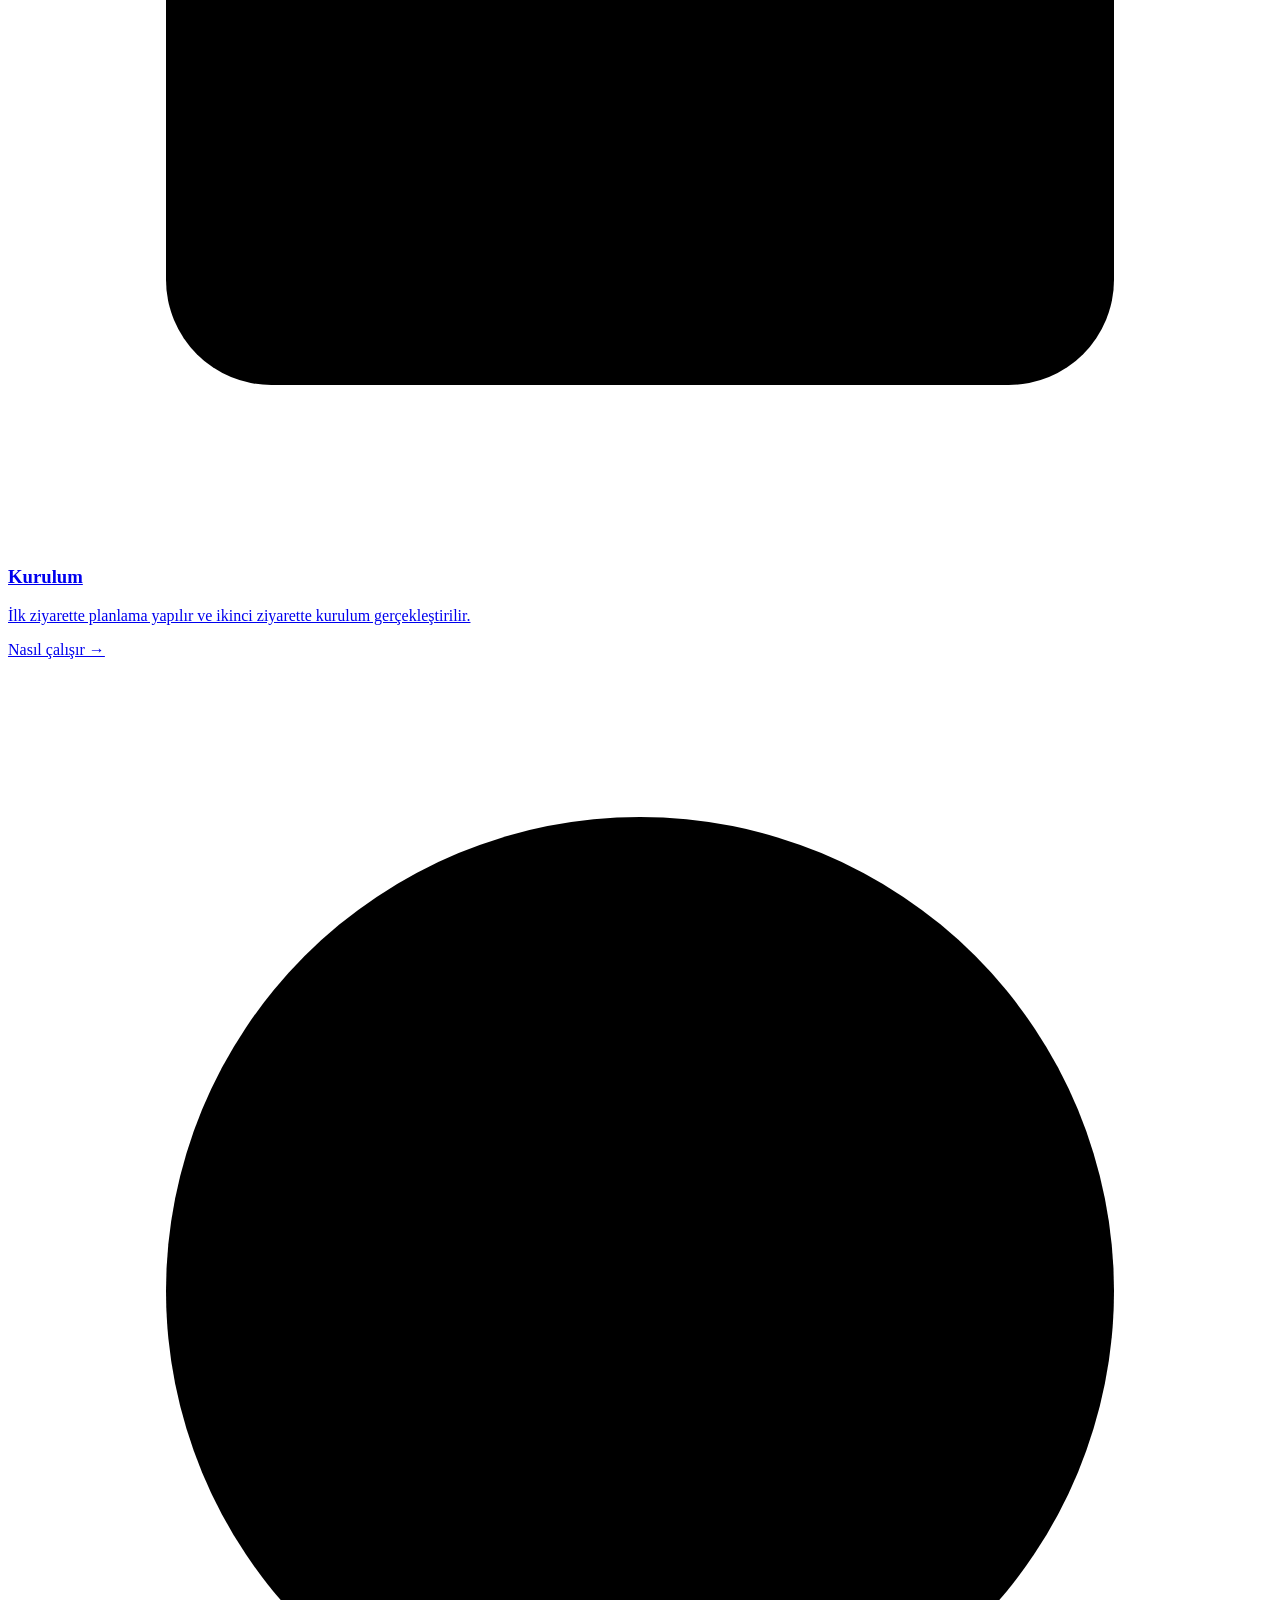
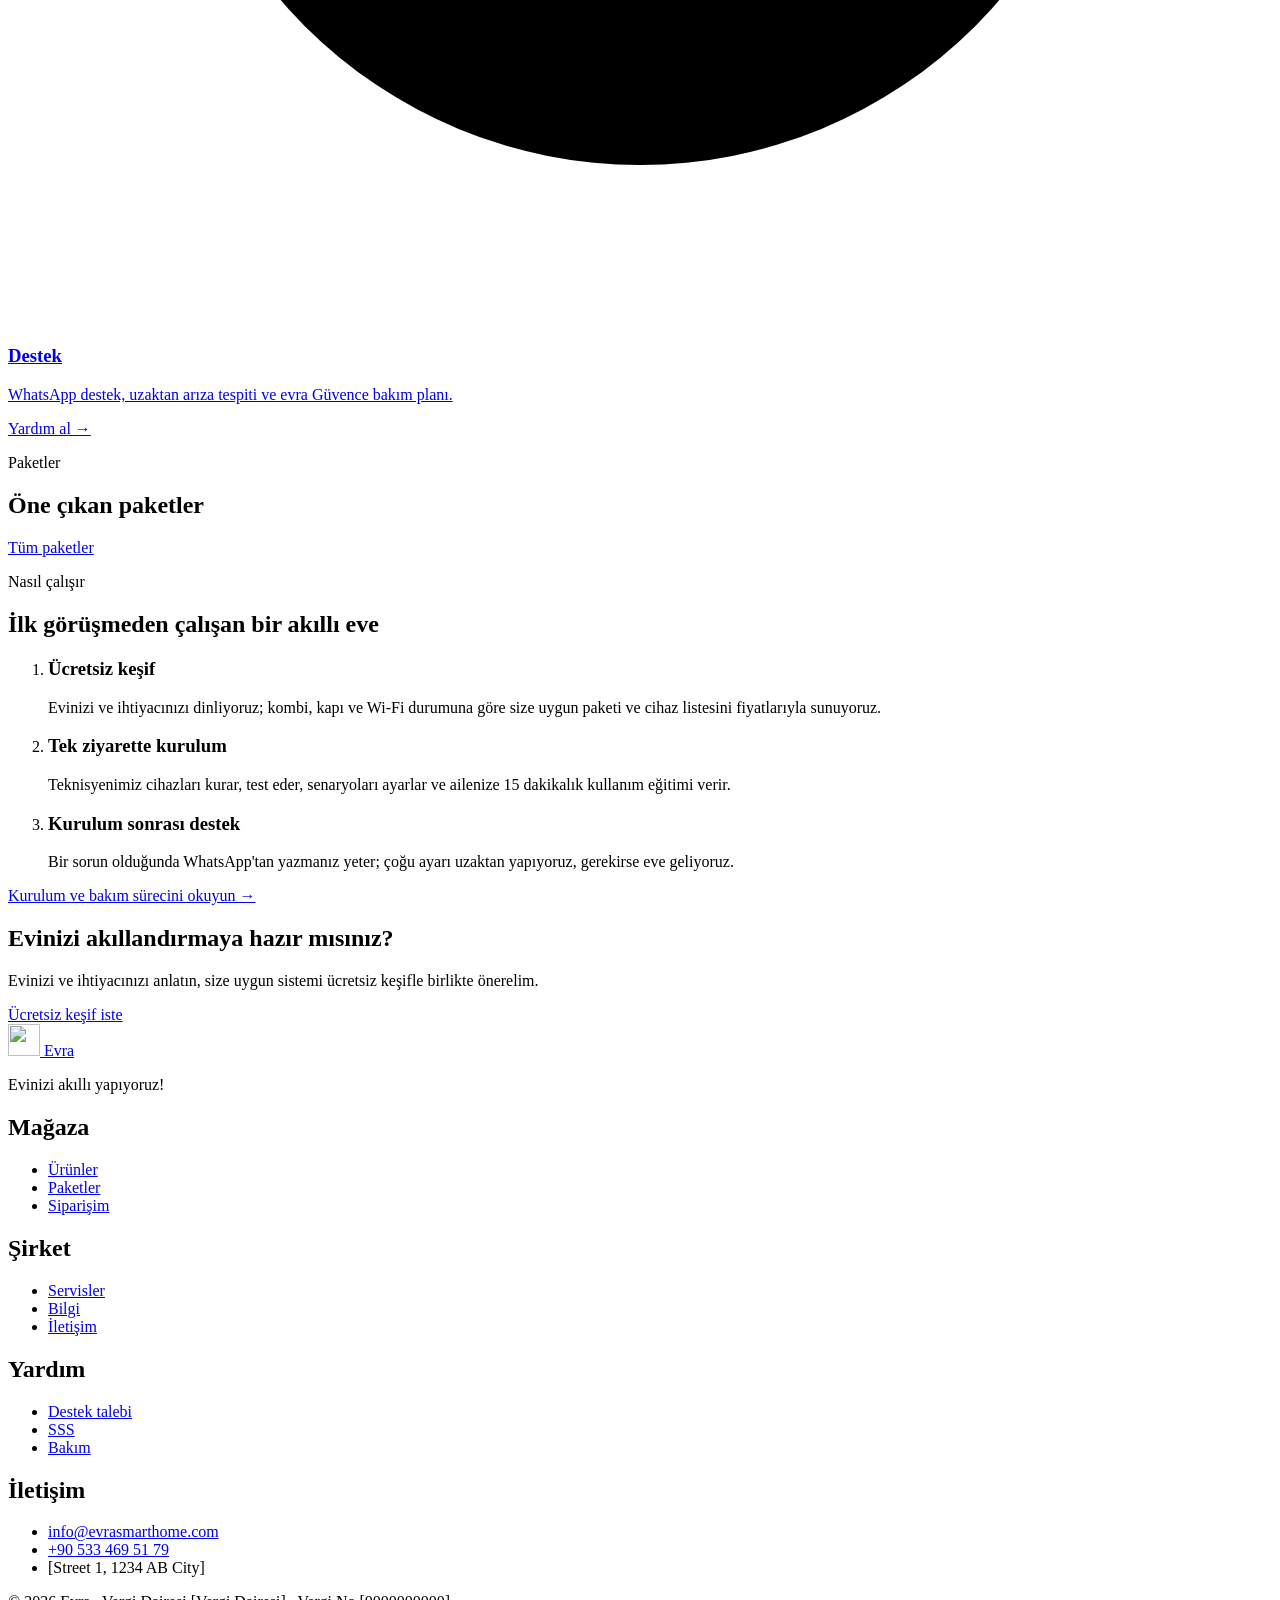
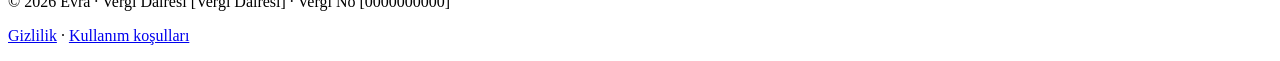
==== commit 12ea46cd: "EvraForm5 a" ====
--- a/public/index.html
+++ b/public/index.html
@@ -31,7 +31,7 @@
           <li><a href="/contact.html">İletişim</a></li>
         </ul>
       </nav>
-      <a class="cart-link" href="/cart.html" aria-label="Sepet">
+      <a class="cart-link" href="/cart.html" aria-label="Siparişim">
         <svg class="icon" viewBox="0 0 24 24" aria-hidden="true"><circle cx="9" cy="20" r="1.4"/><circle cx="18" cy="20" r="1.4"/><path d="M2.5 3h2.6l2.4 11.4a1.6 1.6 0 0 0 1.6 1.3h8.5a1.6 1.6 0 0 0 1.5-1.2L21 7H6"/></svg>
         <span class="cart-count" data-cart-count hidden>0</span>
       </a>
@@ -194,7 +194,7 @@
         <ul class="footer-links">
           <li><a href="/products.html">Ürünler</a></li>
           <li><a href="/packages.html">Paketler</a></li>
-          <li><a href="/cart.html">Sepet</a></li>
+          <li><a href="/cart.html">Siparişim</a></li>
         </ul>
       </div>
       <div>
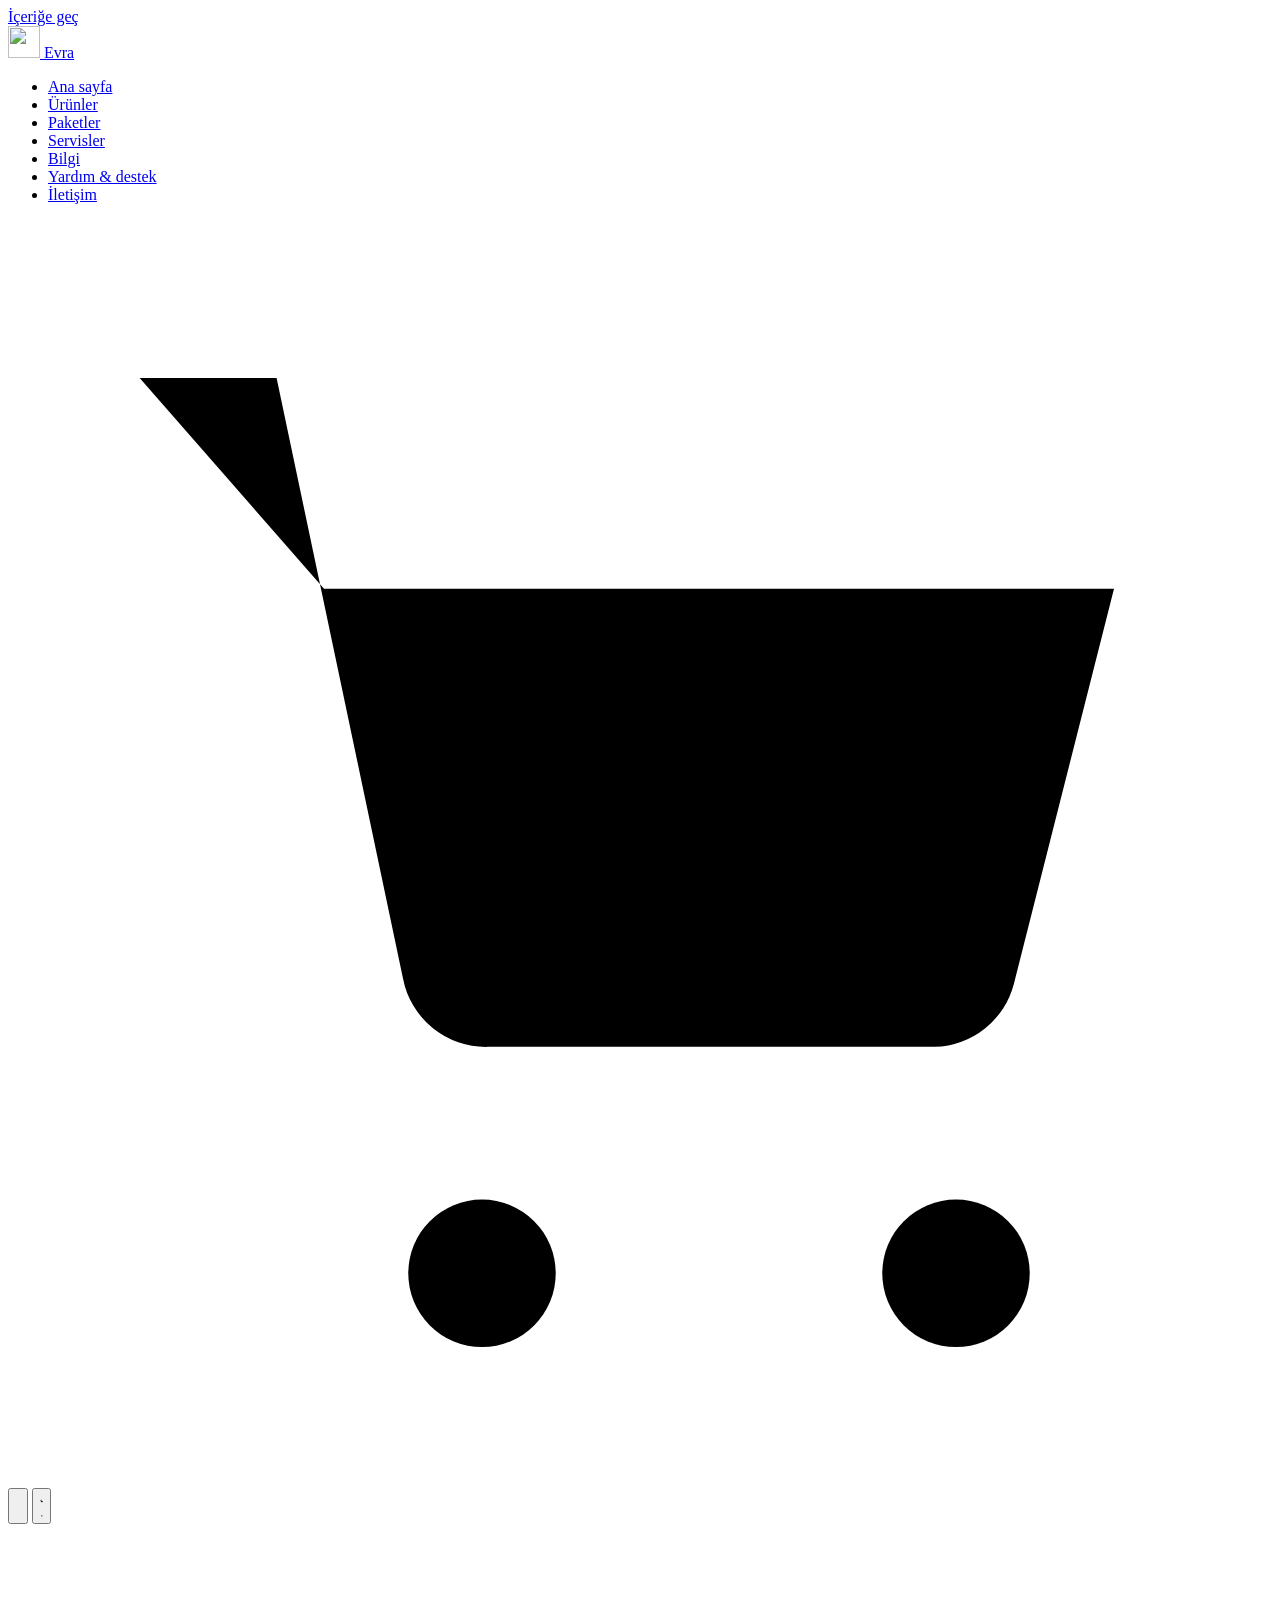
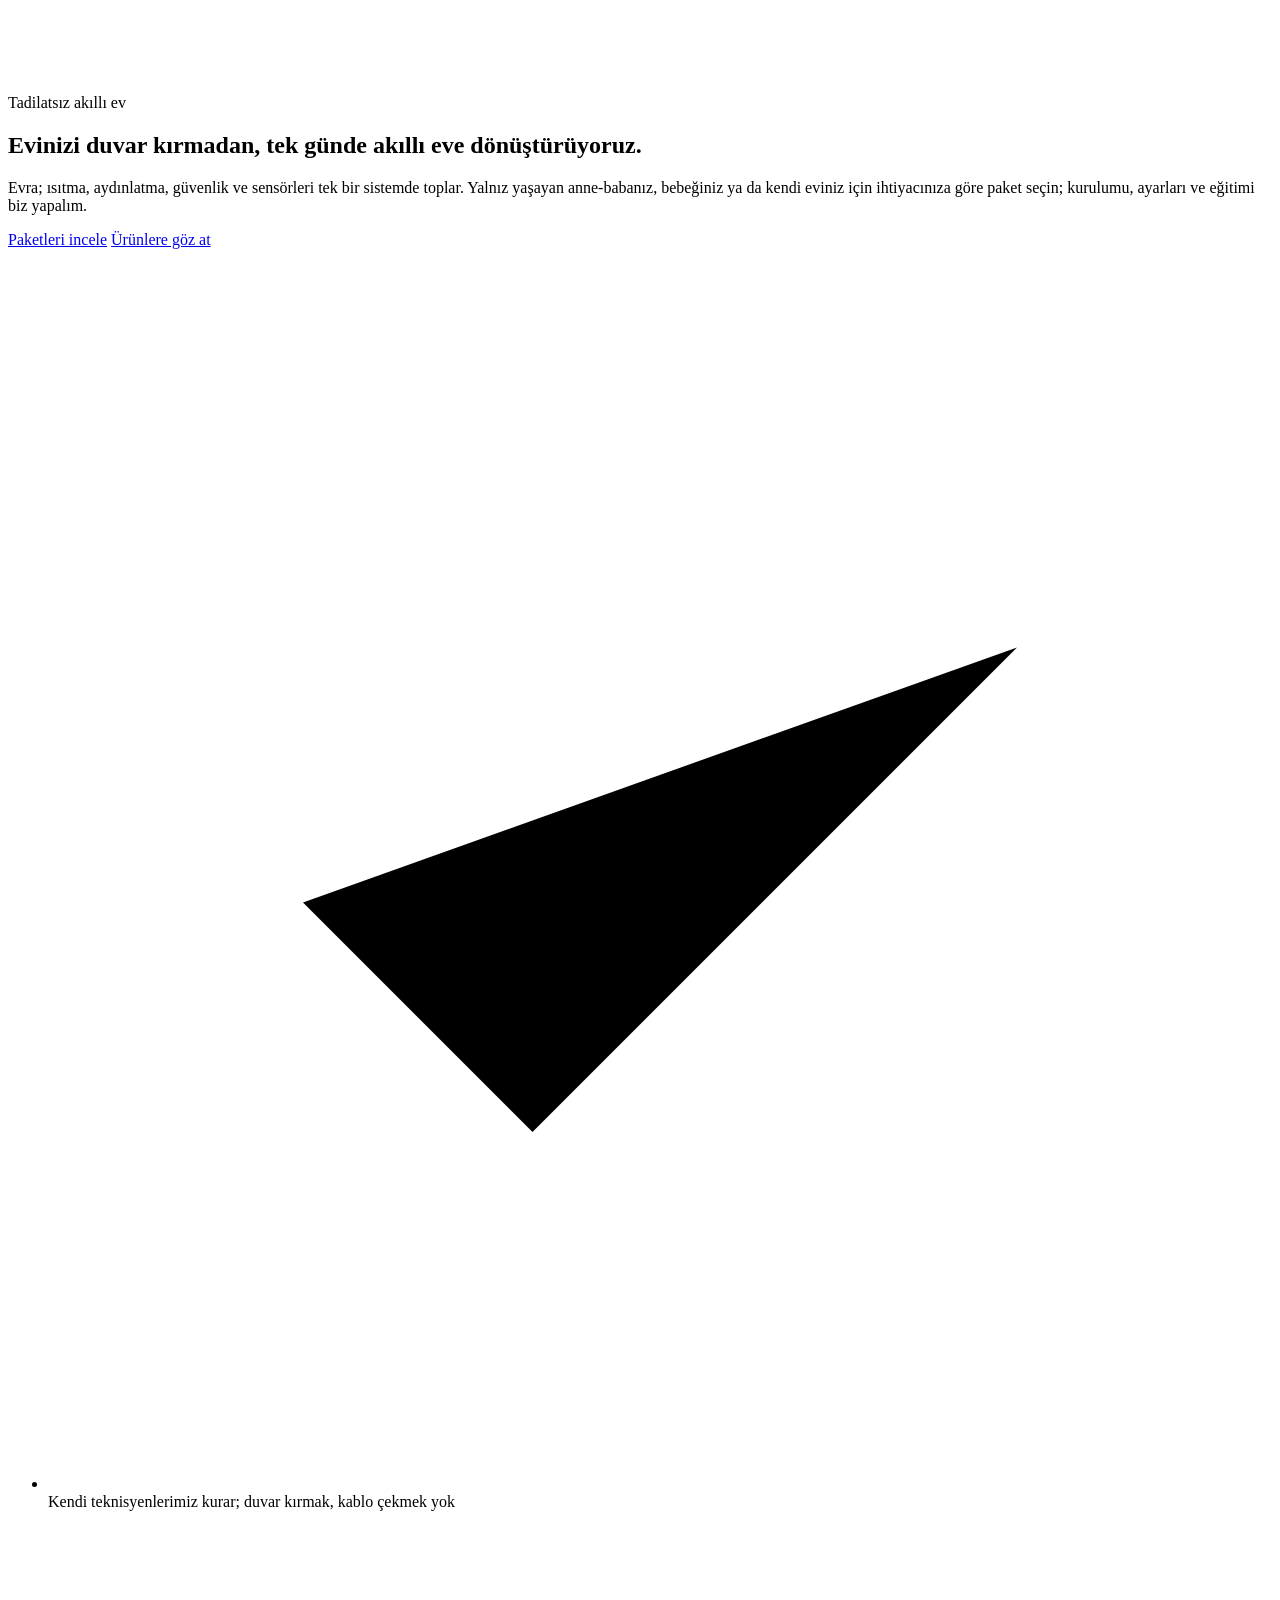
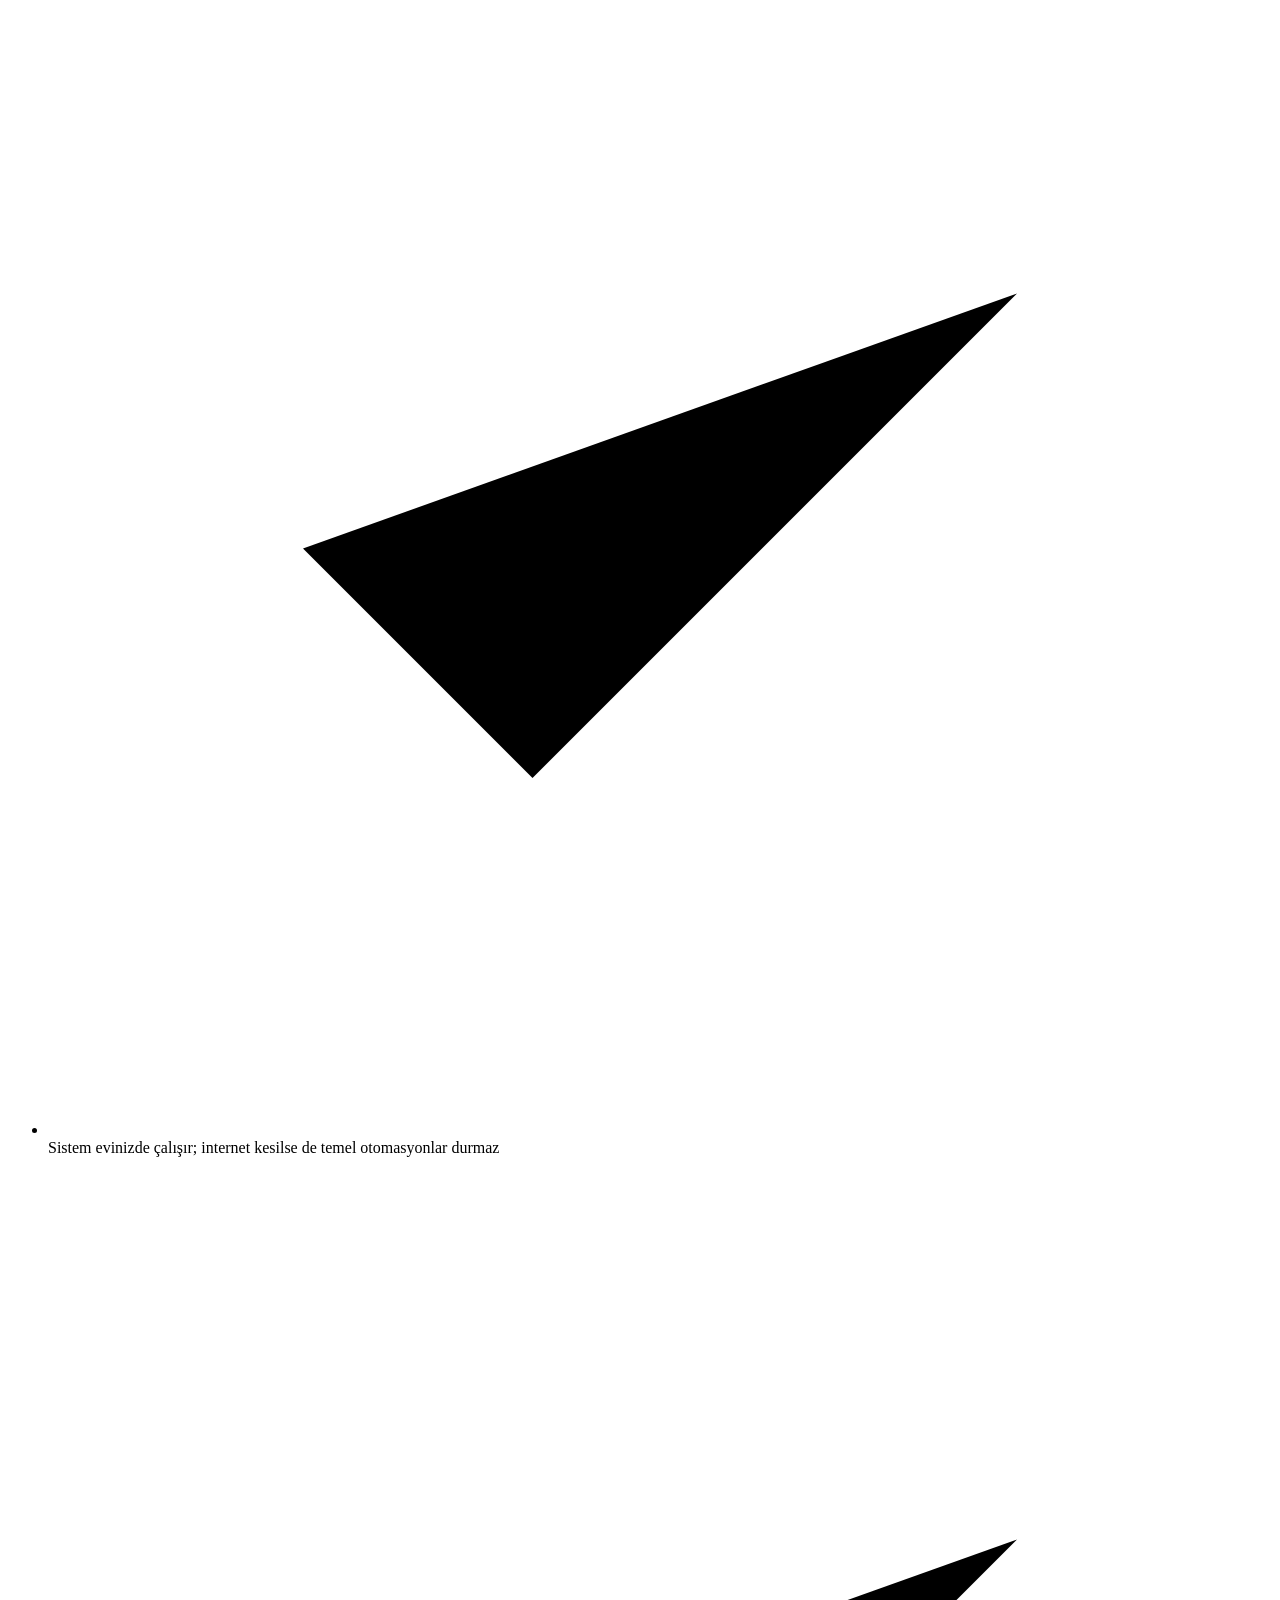
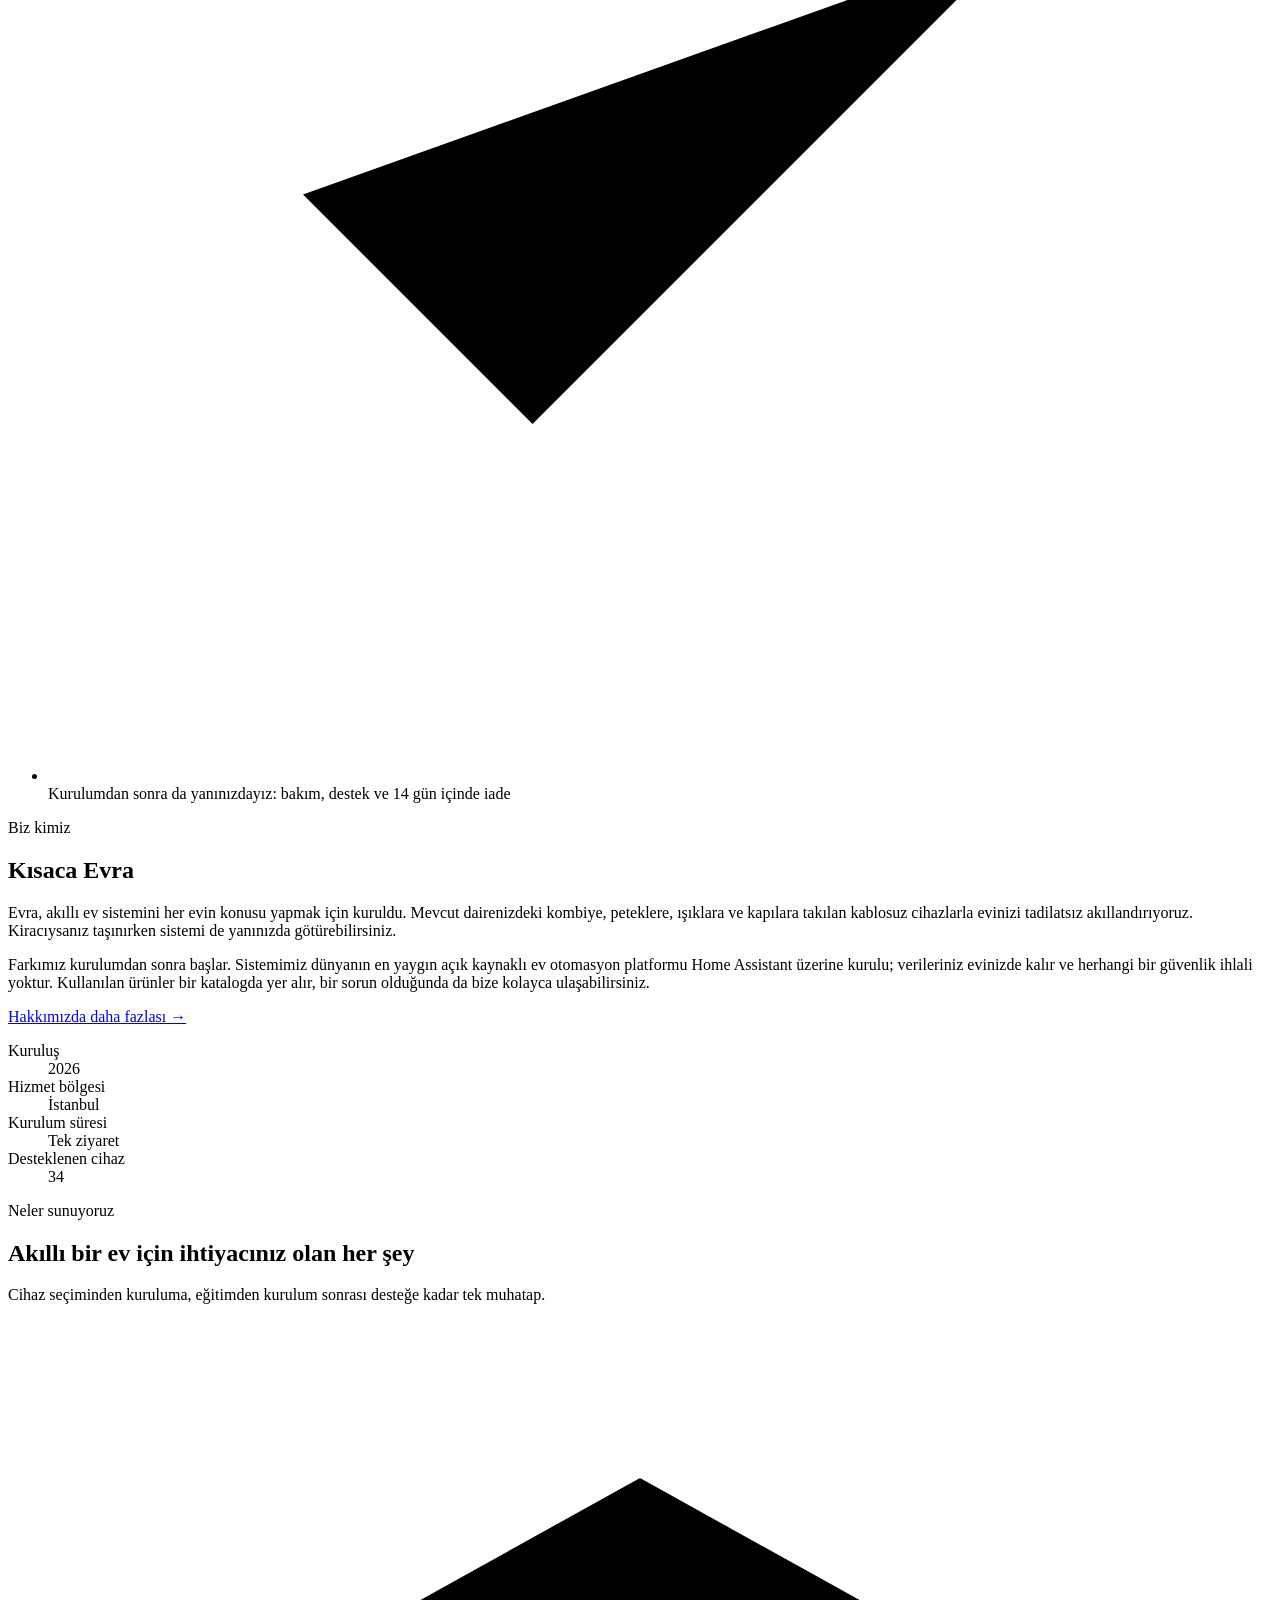
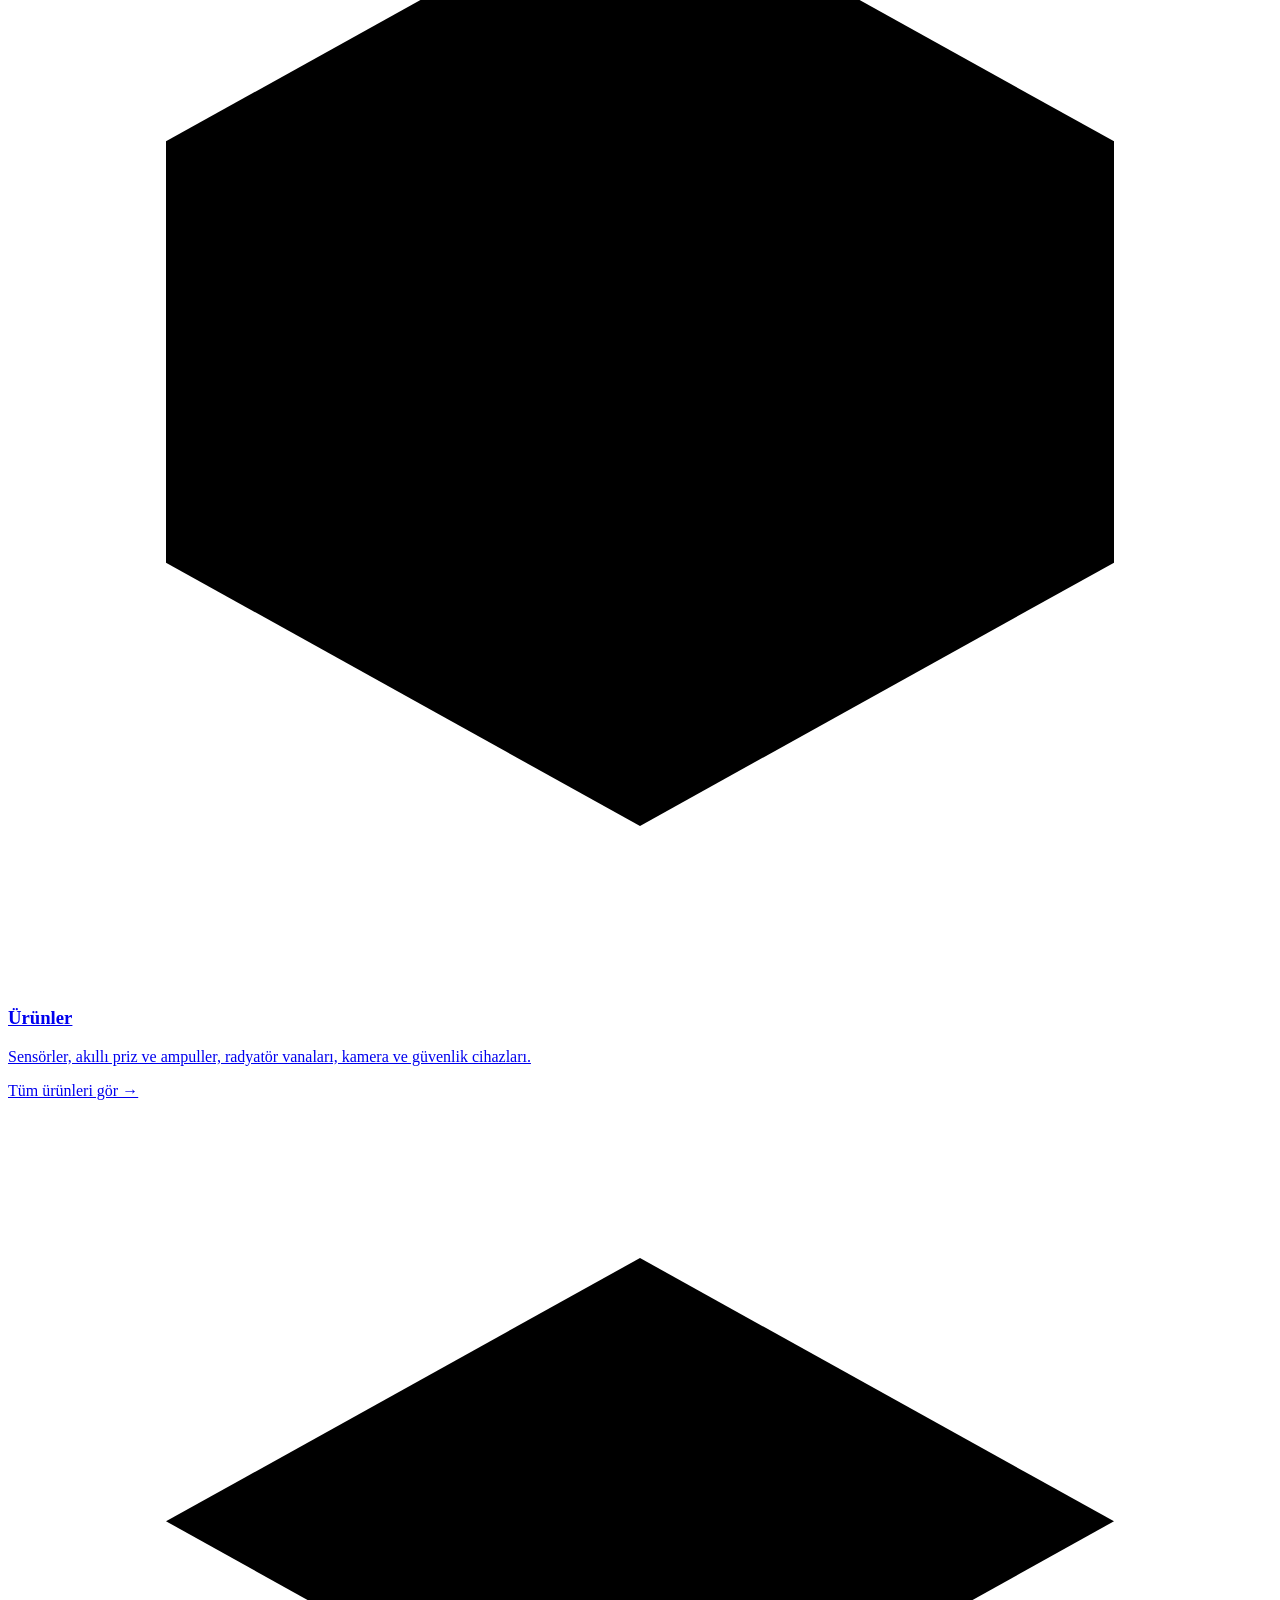
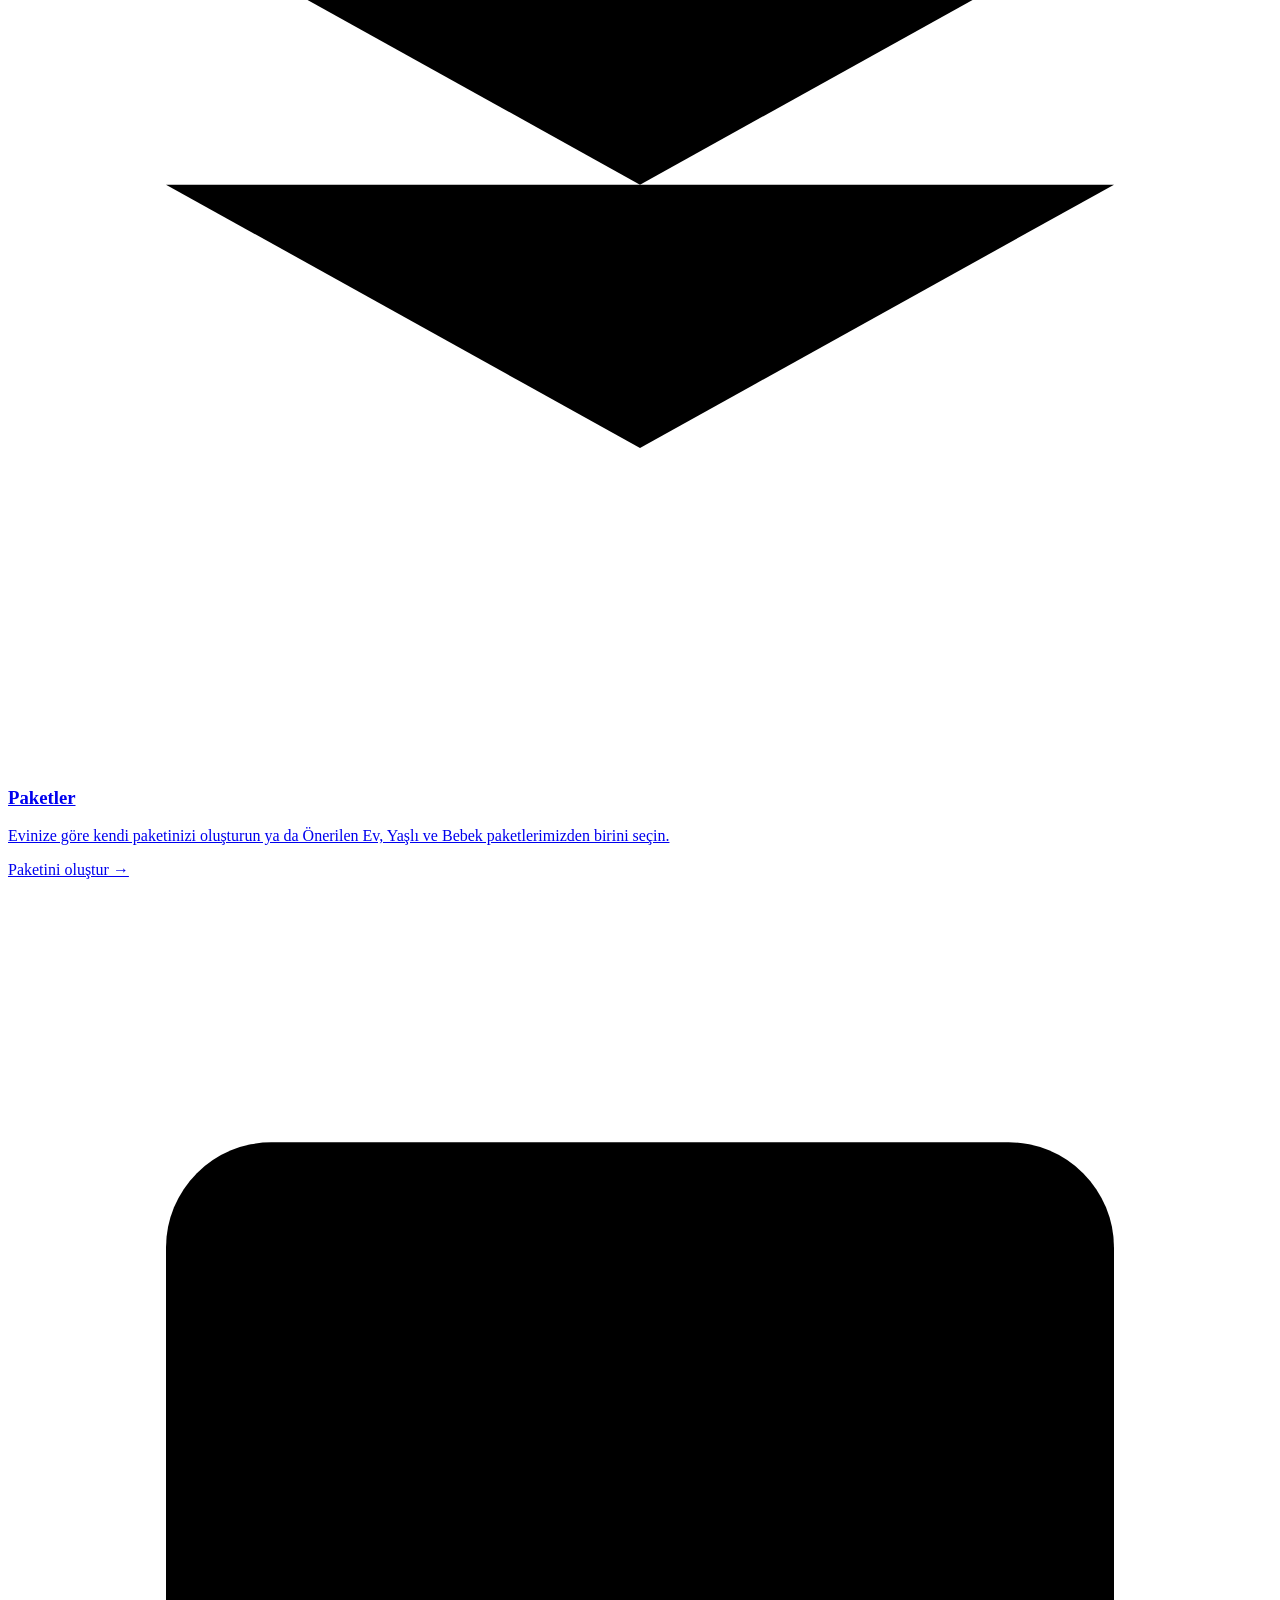
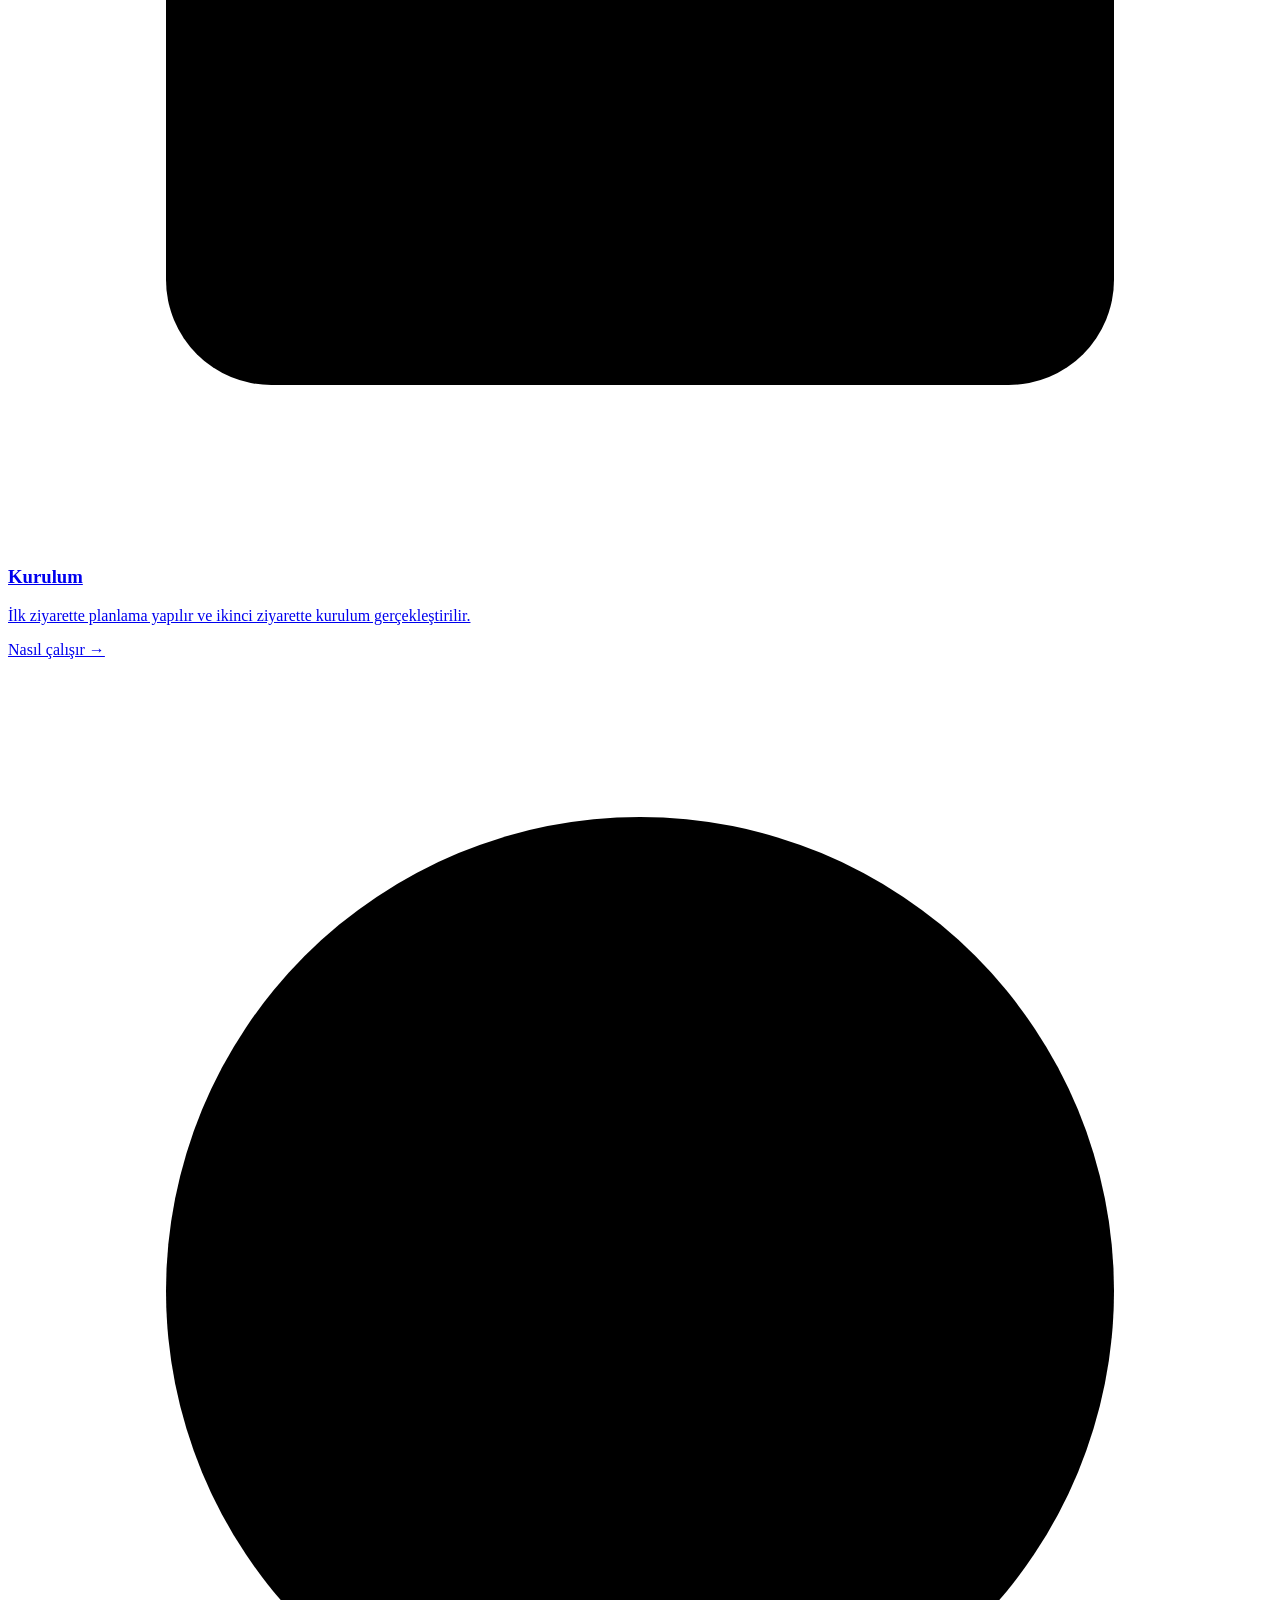
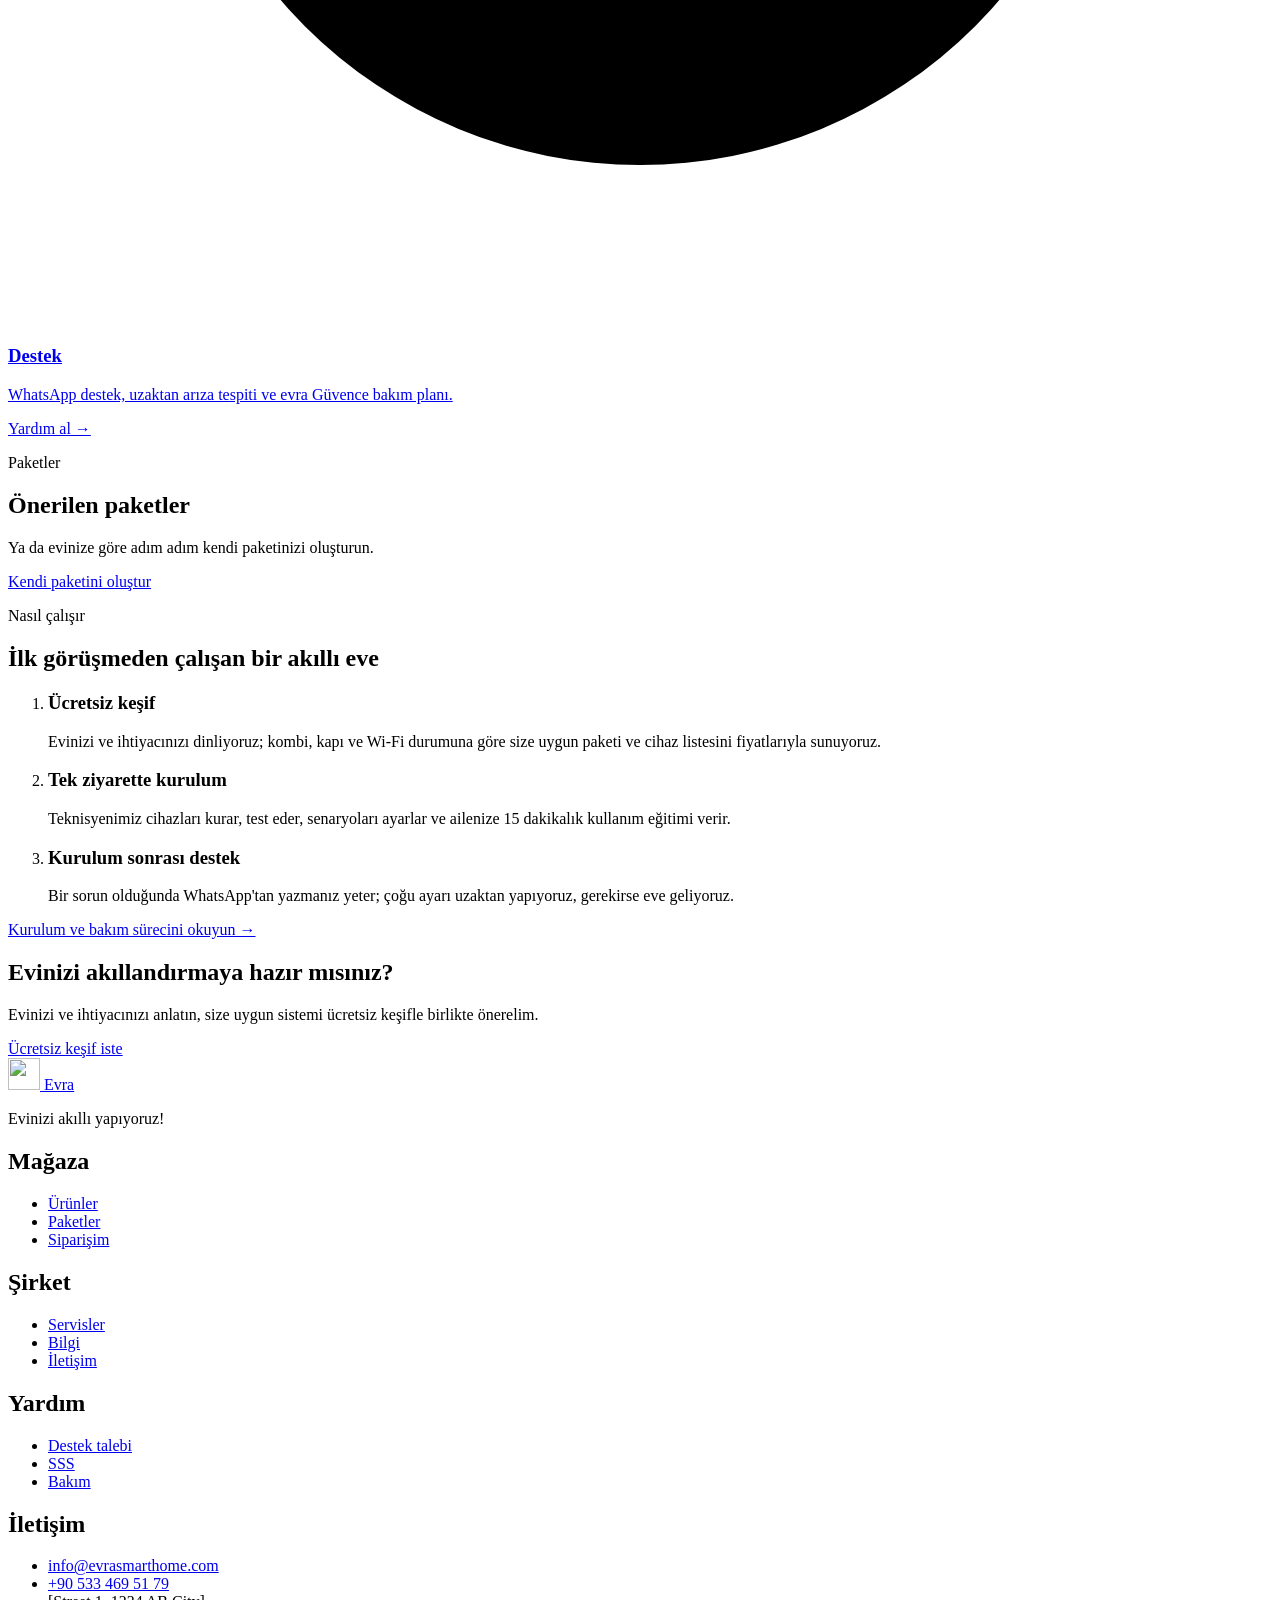
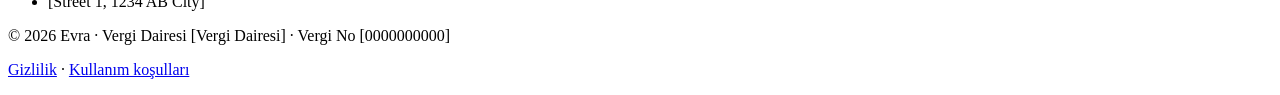
==== commit 76b97b5e: "EvraFinal2 a" ====
--- a/public/index.html
+++ b/public/index.html
@@ -115,8 +115,8 @@
           <a class="card feature" href="/packages.html">
             <span class="feature-icon"><svg class="icon" viewBox="0 0 24 24" aria-hidden="true"><path d="m12 3 9 5-9 5-9-5 9-5Z"/><path d="m3 13 9 5 9-5"/></svg></span>
             <h3>Paketler</h3>
-            <p class="muted">Yaşlı-Hasta, Bebek ve Genel Ev: ihtiyaca göre hazırlanmış üç paket.</p>
-            <span class="more">Paketleri karşılaştır →</span>
+            <p class="muted">Evinize göre kendi paketinizi oluşturun ya da Önerilen Ev, Yaşlı ve Bebek paketlerimizden birini seçin.</p>
+            <span class="more">Paketini oluştur →</span>
           </a>
           <a class="card feature" href="/services.html">
             <span class="feature-icon"><svg class="icon" viewBox="0 0 24 24" aria-hidden="true"><rect x="3" y="5" width="18" height="16" rx="2"/><path d="M16 3v4M8 3v4M3 10h18M9 15.5l2 2 4-4"/></svg></span>
@@ -140,9 +140,10 @@
         <div class="section-head section-head-row">
           <div>
             <p class="eyebrow">Paketler</p>
-            <h2>Öne çıkan paketler</h2>
+            <h2>Önerilen paketler</h2>
+            <p class="muted">Ya da evinize göre adım adım kendi paketinizi oluşturun.</p>
           </div>
-          <a class="btn btn-secondary" href="/packages.html">Tüm paketler</a>
+          <a class="btn btn-primary" href="/packages.html#kendin-kur">Kendi paketini oluştur</a>
         </div>
         <div class="grid package-grid" id="featured-packages"></div>
       </div>
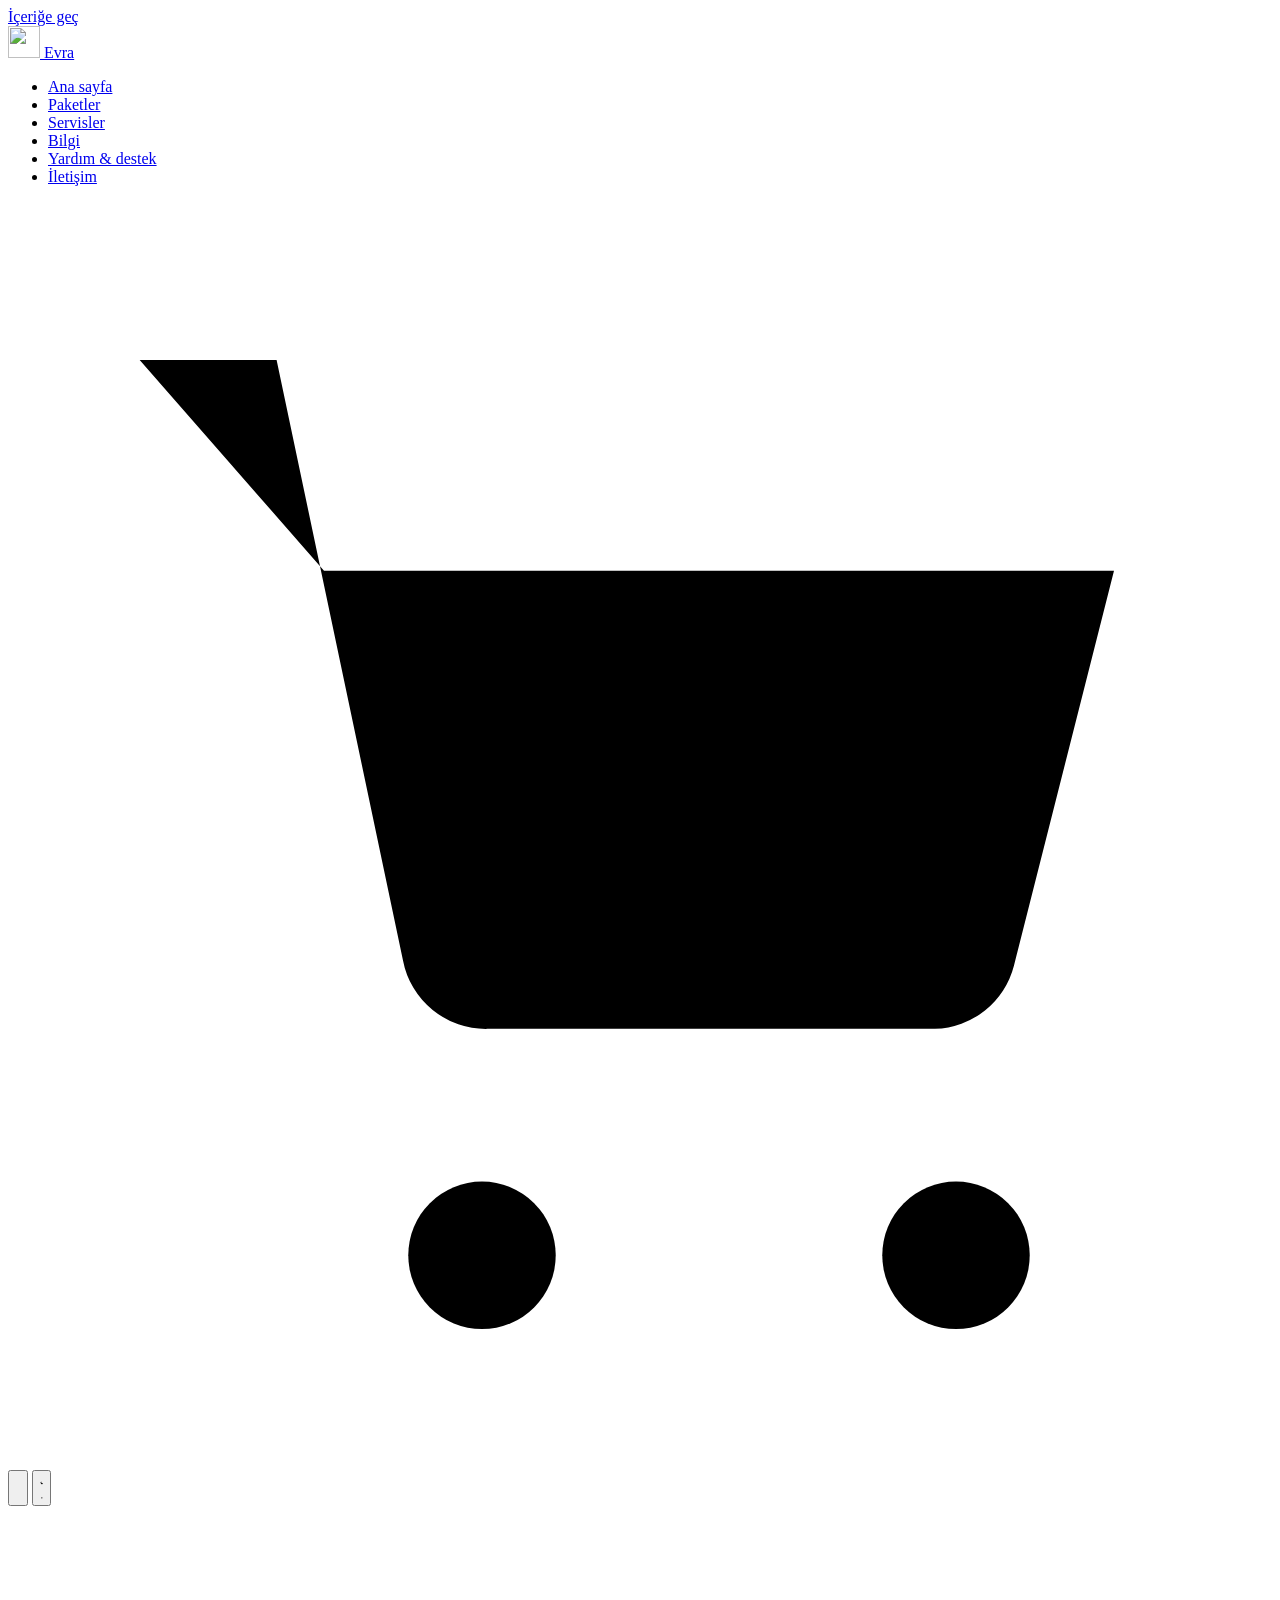
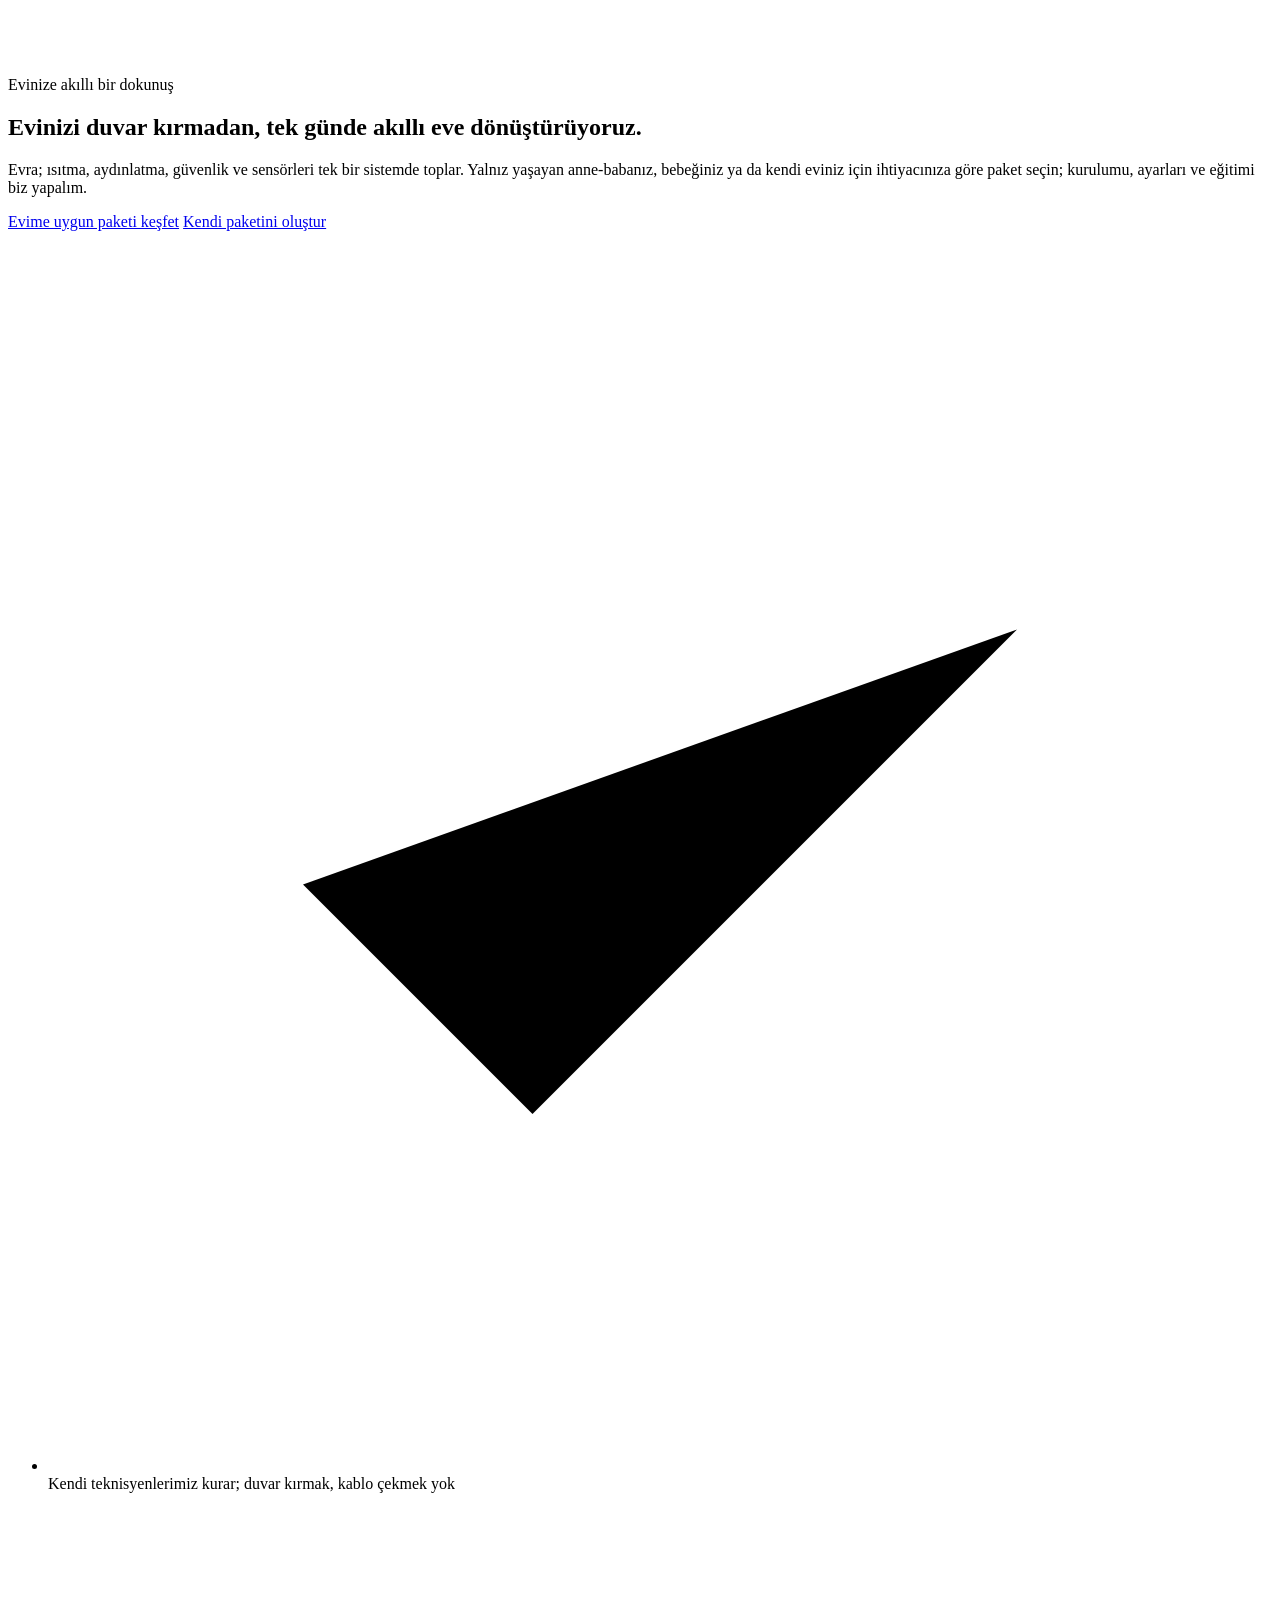
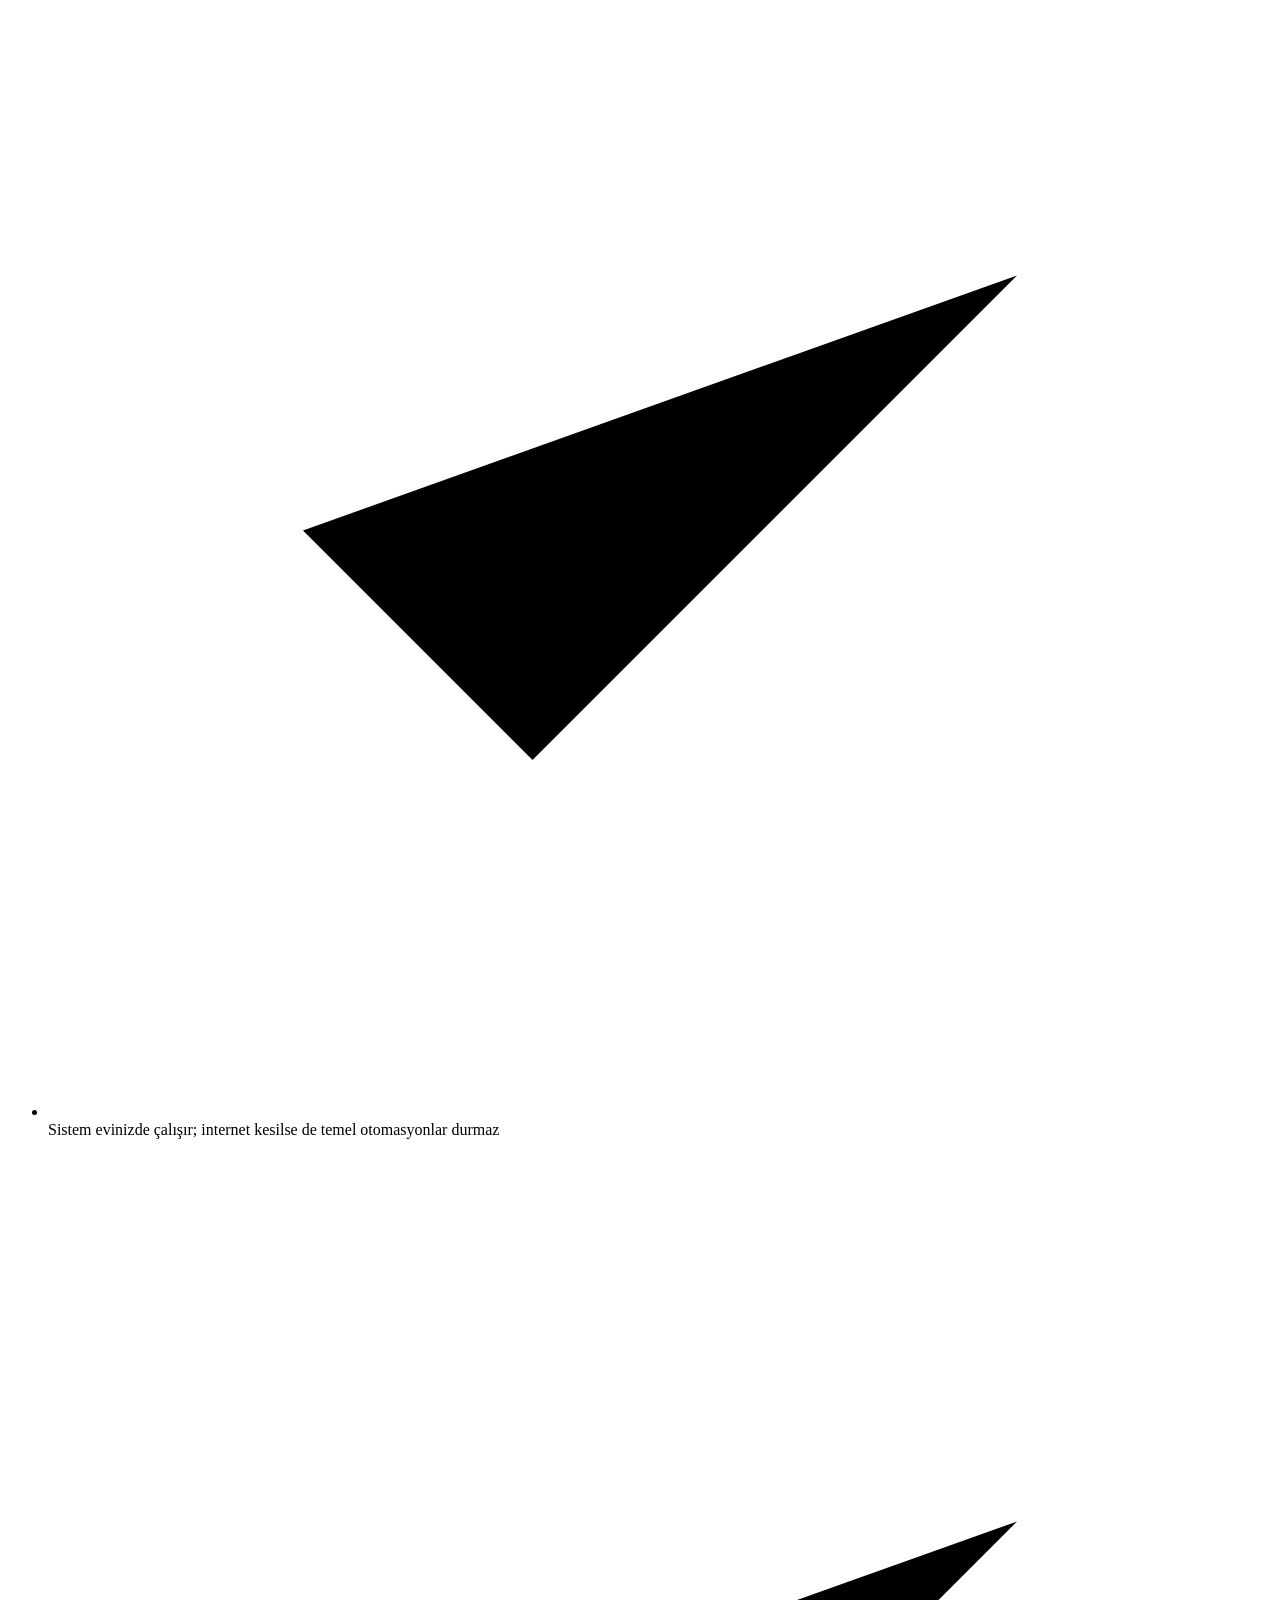
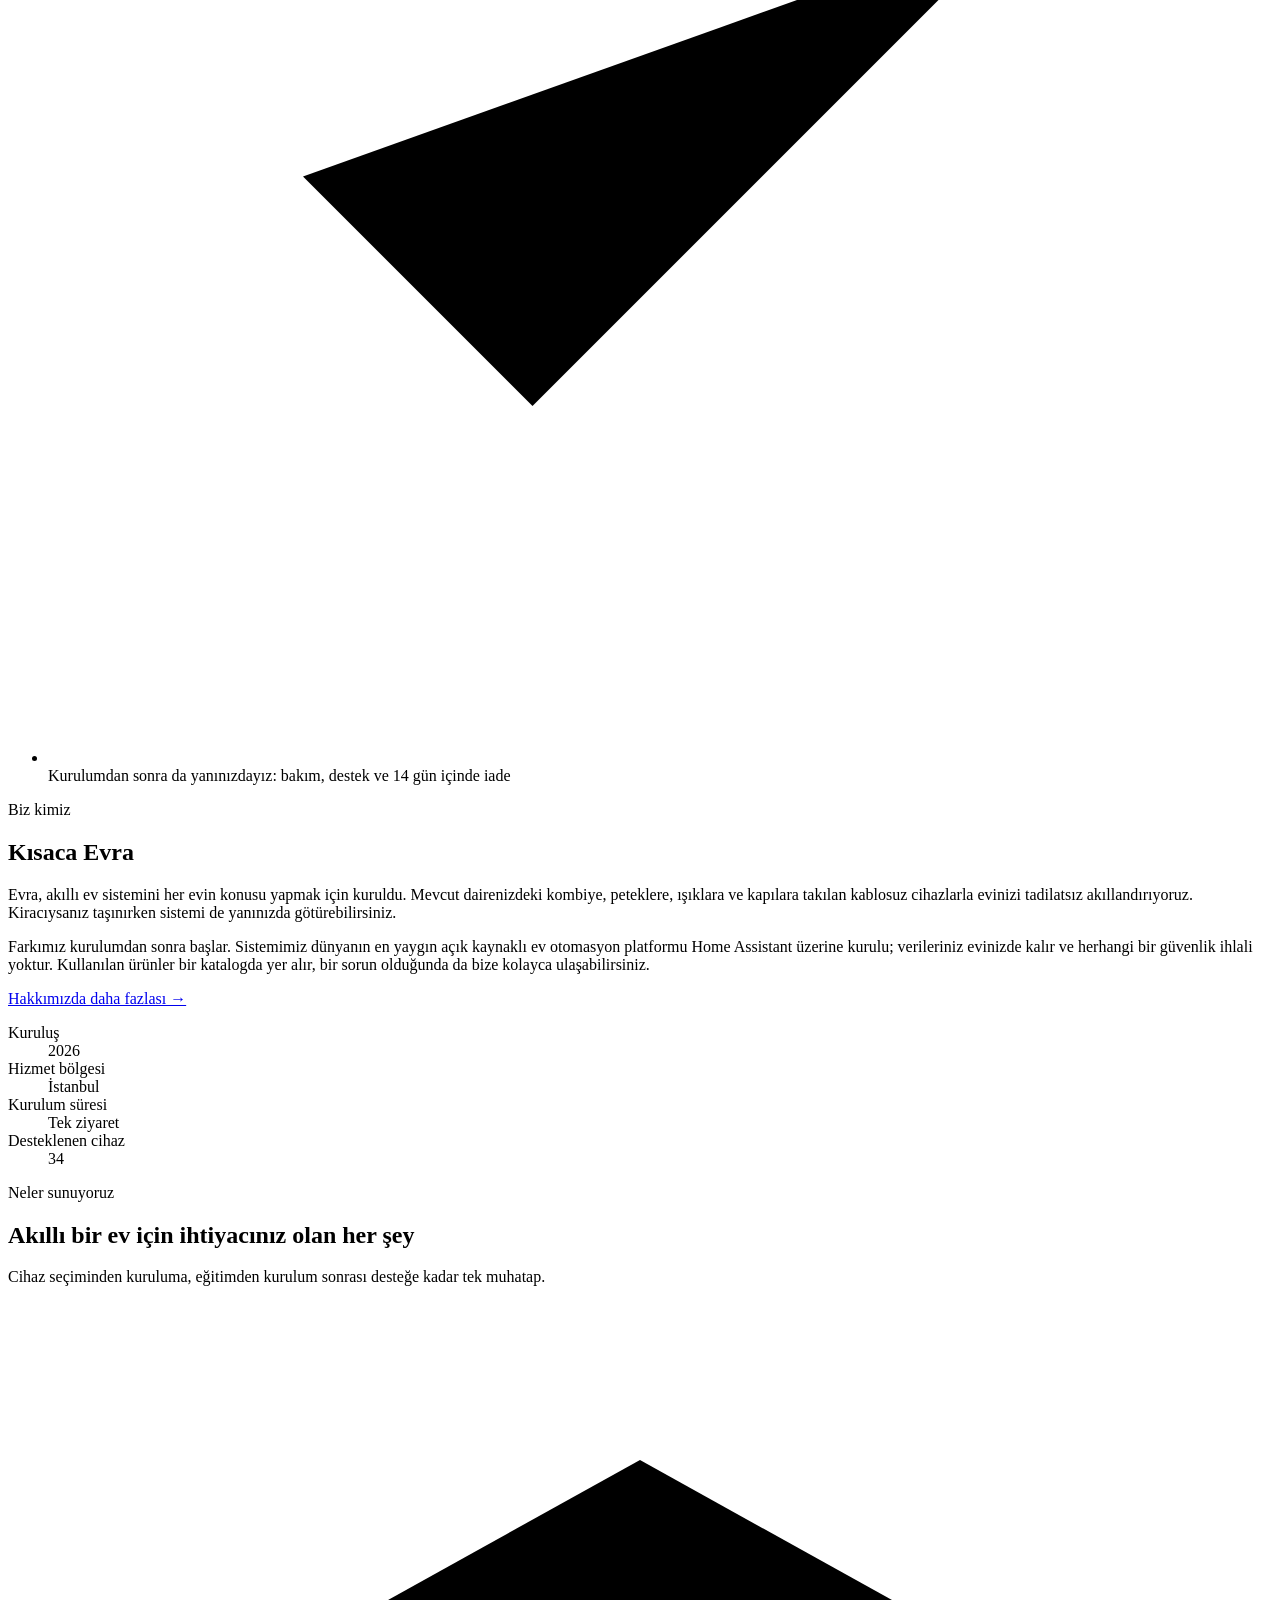
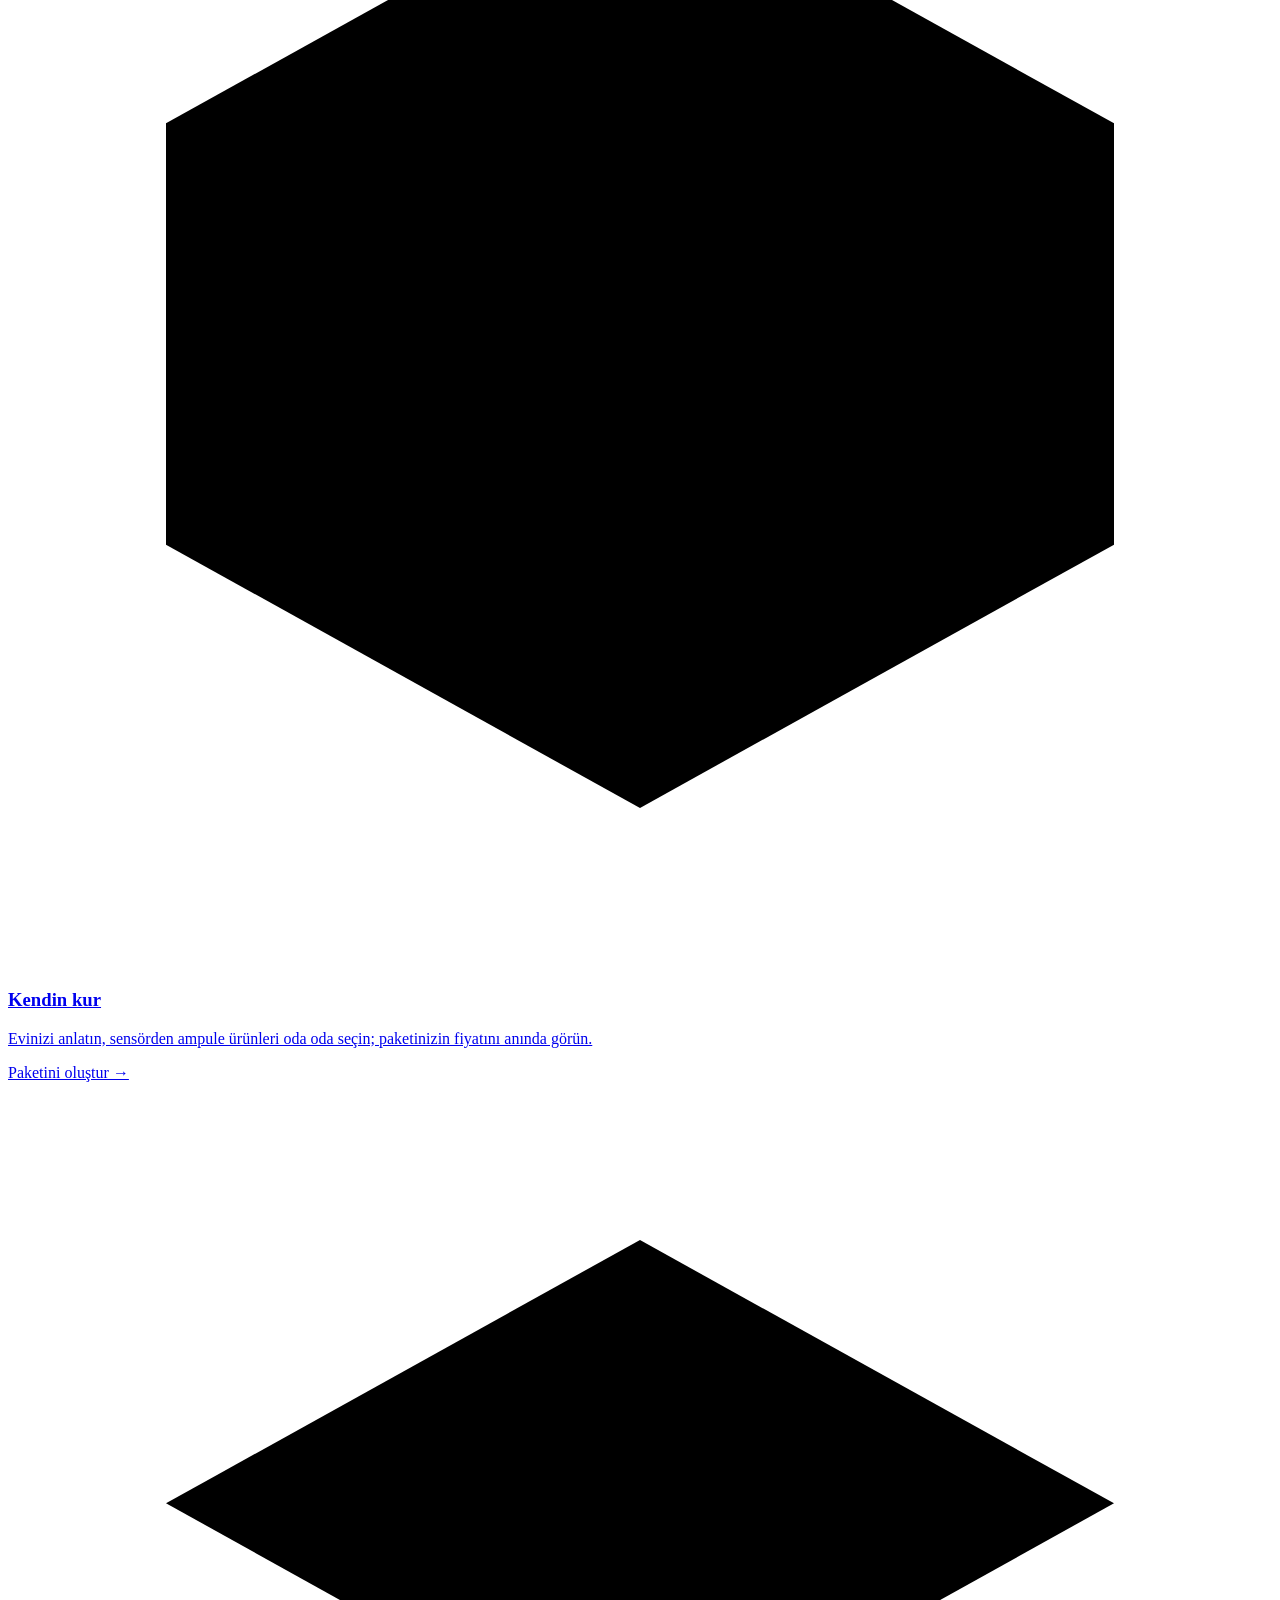
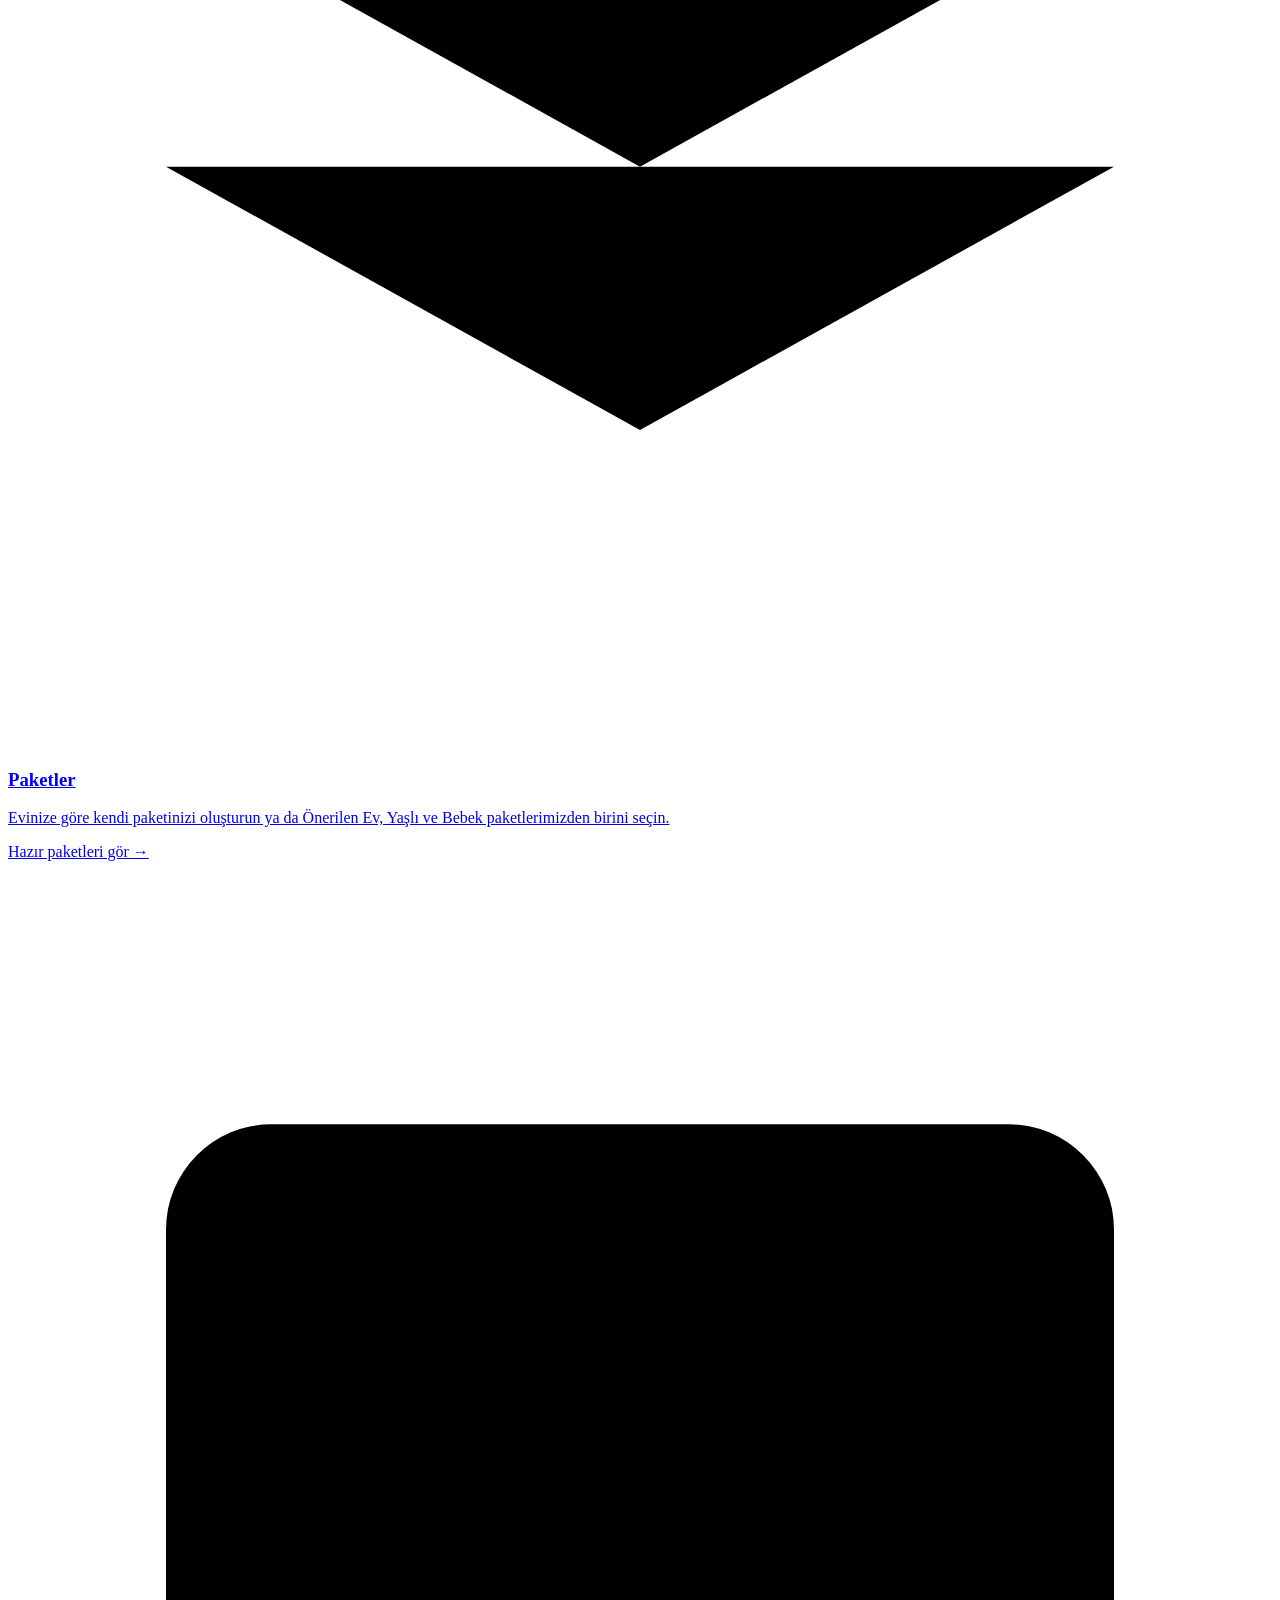
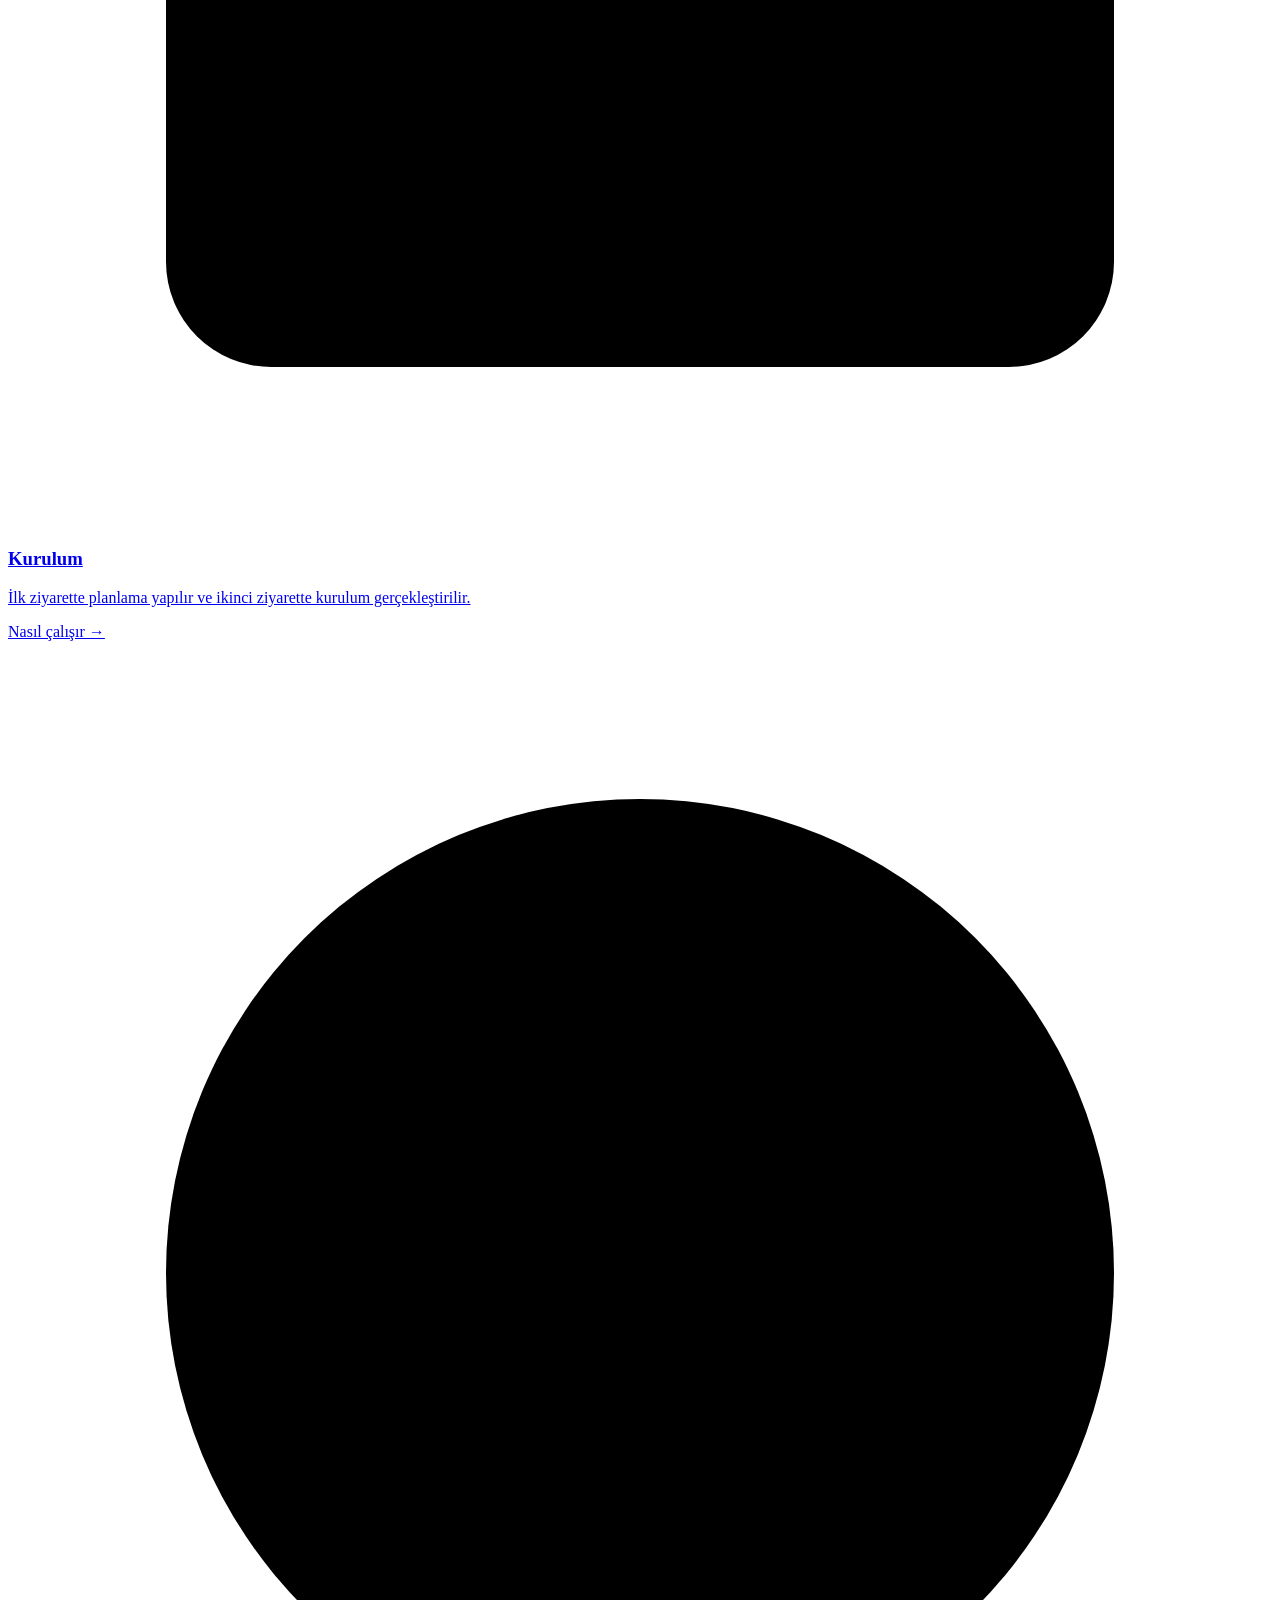
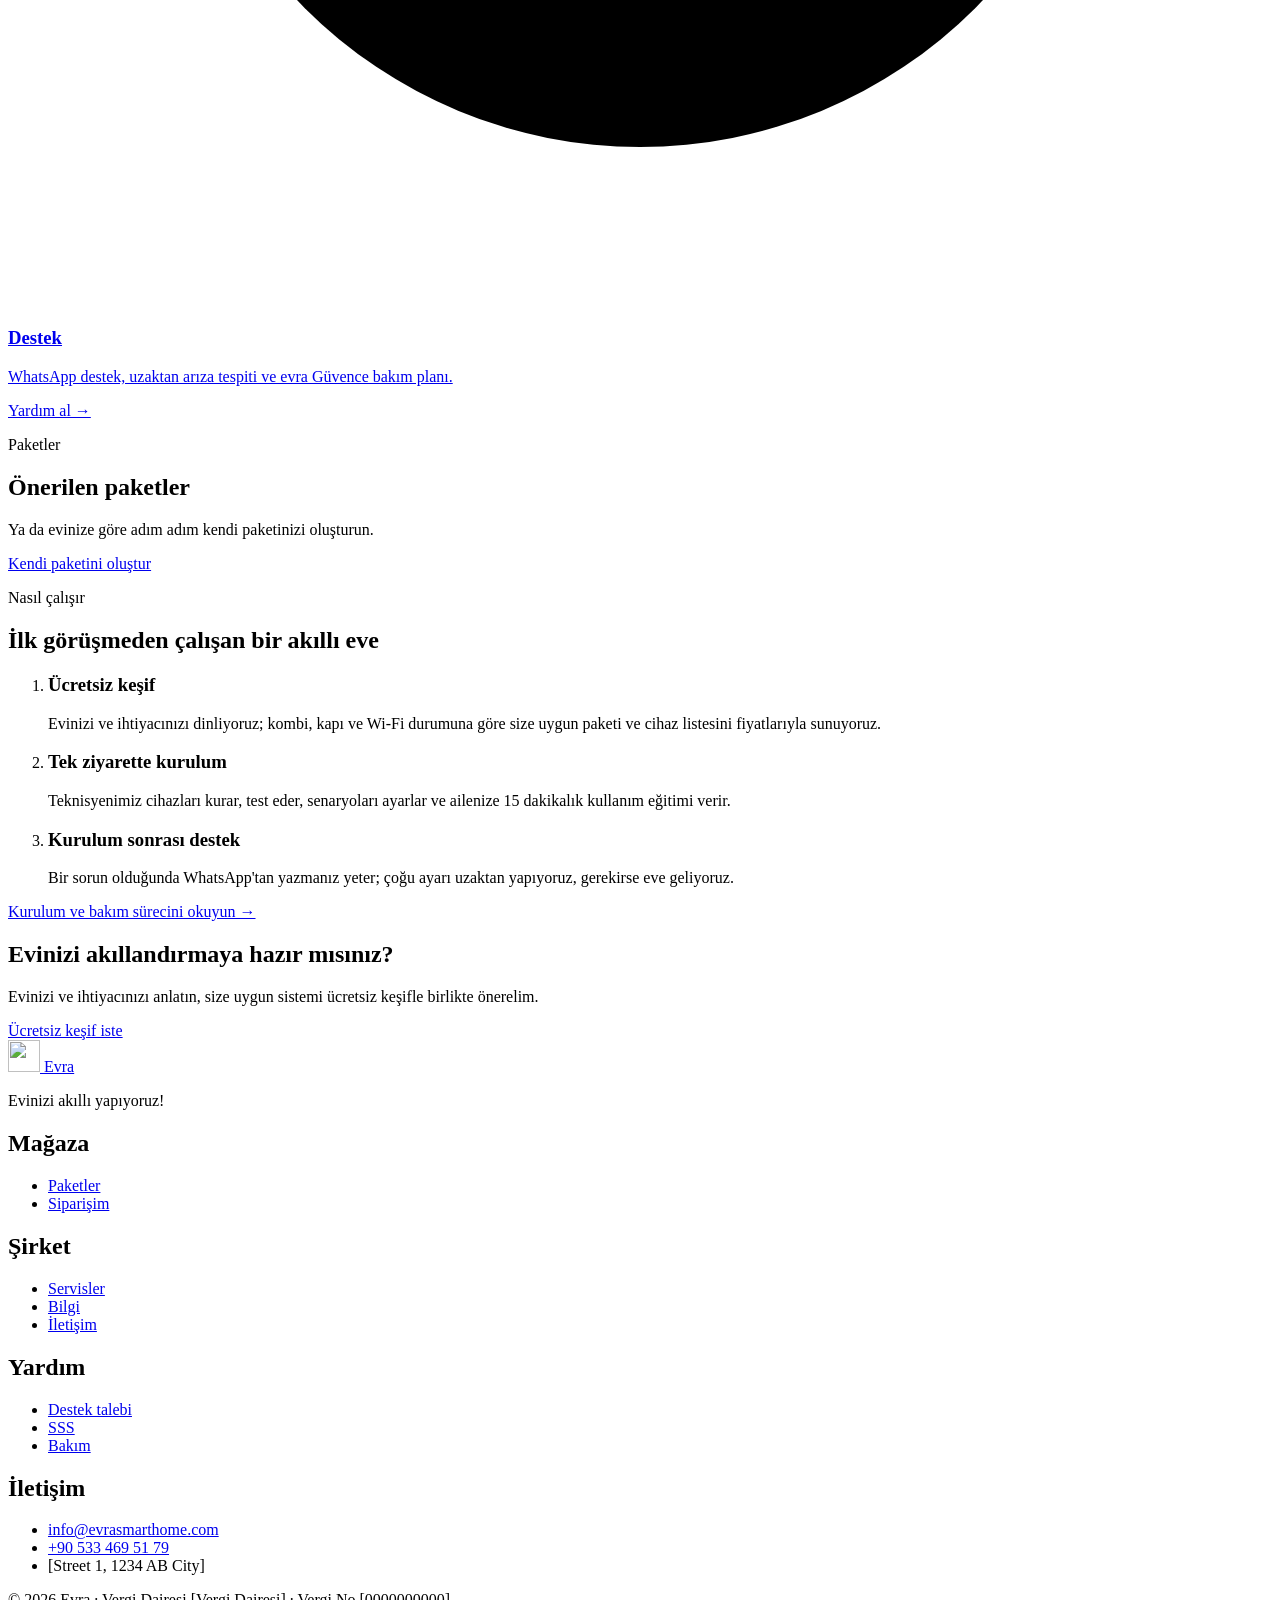
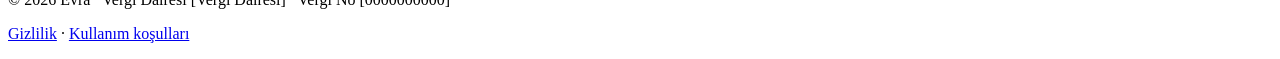
==== commit b516f34d: "EvraFinal6 a" ====
--- a/public/index.html
+++ b/public/index.html
@@ -23,7 +23,6 @@
       <nav class="site-nav" id="site-nav" aria-label="Ana menü">
         <ul>
           <li><a href="/">Ana sayfa</a></li>
-          <li><a href="/products.html">Ürünler</a></li>
           <li><a href="/packages.html">Paketler</a></li>
           <li><a href="/services.html">Servisler</a></li>
           <li><a href="/information.html">Bilgi</a></li>
@@ -63,12 +62,12 @@
         <div class="hero-overlay"></div>
       </div>
       <div class="container hero-content">
-          <p class="eyebrow">Tadilatsız akıllı ev</p>
+          <p class="eyebrow">Evinize akıllı bir dokunuş</p>
           <h1>Evinizi duvar kırmadan, tek günde akıllı eve dönüştürüyoruz.</h1>
           <p class="lead">Evra; ısıtma, aydınlatma, güvenlik ve sensörleri tek bir sistemde toplar. Yalnız yaşayan anne-babanız, bebeğiniz ya da kendi eviniz için ihtiyacınıza göre paket seçin; kurulumu, ayarları ve eğitimi biz yapalım.</p>
           <div class="actions">
-            <a class="btn btn-primary" href="/packages.html">Paketleri incele</a>
-            <a class="btn btn-secondary" href="/products.html">Ürünlere göz at</a>
+            <a class="btn btn-primary" href="/packages.html">Evime uygun paketi keşfet</a>
+            <a class="btn btn-secondary" href="/packages.html#kendin-kur">Kendi paketini oluştur</a>
           </div>
           <ul class="check-list hero-points">
             <li><svg class="icon" viewBox="0 0 24 24" aria-hidden="true"><path d="m5 12.5 4.5 4.5L19 7.5"/></svg><span>Kendi teknisyenlerimiz kurar; duvar kırmak, kablo çekmek yok</span></li>
@@ -106,17 +105,17 @@
           <p class="lead">Cihaz seçiminden kuruluma, eğitimden kurulum sonrası desteğe kadar tek muhatap.</p>
         </div>
         <div class="grid grid-4">
-          <a class="card feature" href="/products.html">
+          <a class="card feature" href="/packages.html#kendin-kur">
             <span class="feature-icon"><svg class="icon" viewBox="0 0 24 24" aria-hidden="true"><path d="M21 8 12 3 3 8v8l9 5 9-5V8Z"/><path d="m3 8 9 5 9-5M12 13v8"/></svg></span>
-            <h3>Ürünler</h3>
-            <p class="muted">Sensörler, akıllı priz ve ampuller, radyatör vanaları, kamera ve güvenlik cihazları.</p>
-            <span class="more">Tüm ürünleri gör →</span>
+            <h3>Kendin kur</h3>
+            <p class="muted">Evinizi anlatın, sensörden ampule ürünleri oda oda seçin; paketinizin fiyatını anında görün.</p>
+            <span class="more">Paketini oluştur →</span>
           </a>
           <a class="card feature" href="/packages.html">
             <span class="feature-icon"><svg class="icon" viewBox="0 0 24 24" aria-hidden="true"><path d="m12 3 9 5-9 5-9-5 9-5Z"/><path d="m3 13 9 5 9-5"/></svg></span>
             <h3>Paketler</h3>
             <p class="muted">Evinize göre kendi paketinizi oluşturun ya da Önerilen Ev, Yaşlı ve Bebek paketlerimizden birini seçin.</p>
-            <span class="more">Paketini oluştur →</span>
+            <span class="more">Hazır paketleri gör →</span>
           </a>
           <a class="card feature" href="/services.html">
             <span class="feature-icon"><svg class="icon" viewBox="0 0 24 24" aria-hidden="true"><rect x="3" y="5" width="18" height="16" rx="2"/><path d="M16 3v4M8 3v4M3 10h18M9 15.5l2 2 4-4"/></svg></span>
@@ -193,7 +192,6 @@
       <div>
         <h2>Mağaza</h2>
         <ul class="footer-links">
-          <li><a href="/products.html">Ürünler</a></li>
           <li><a href="/packages.html">Paketler</a></li>
           <li><a href="/cart.html">Siparişim</a></li>
         </ul>
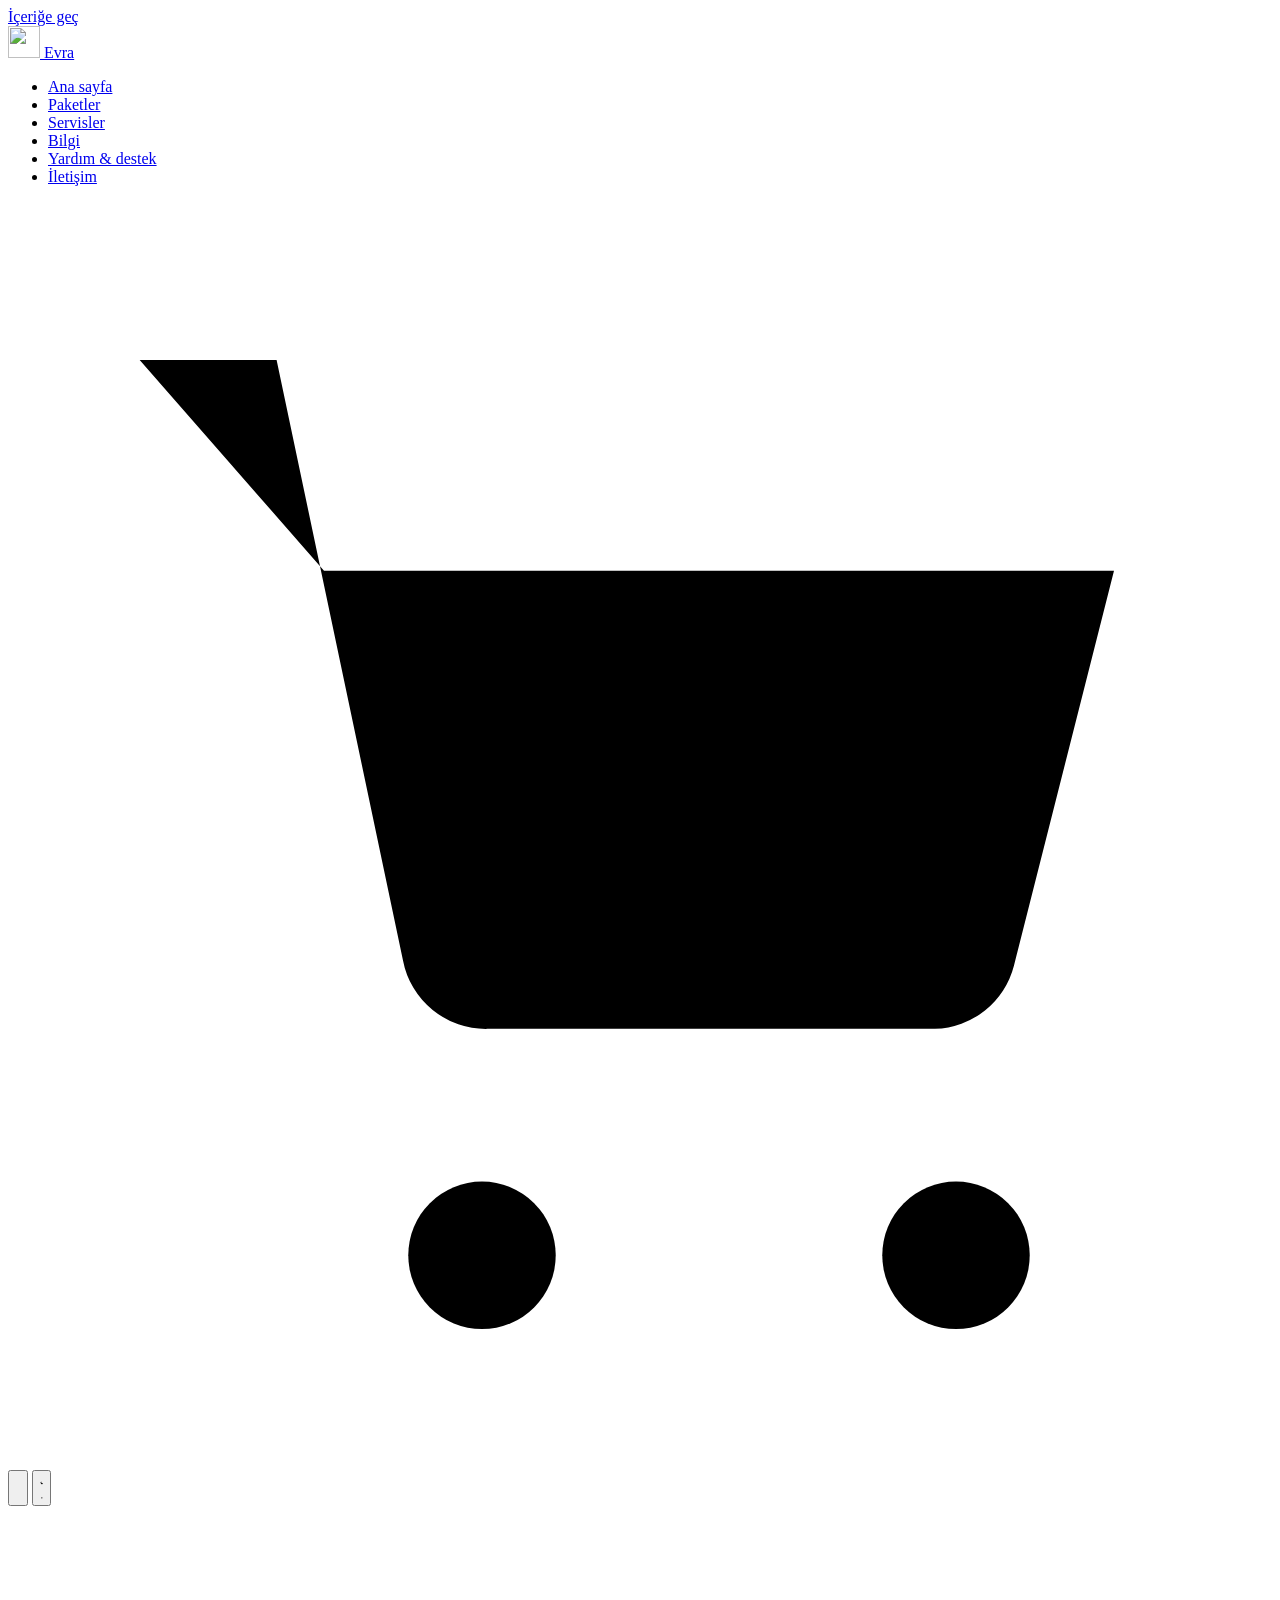
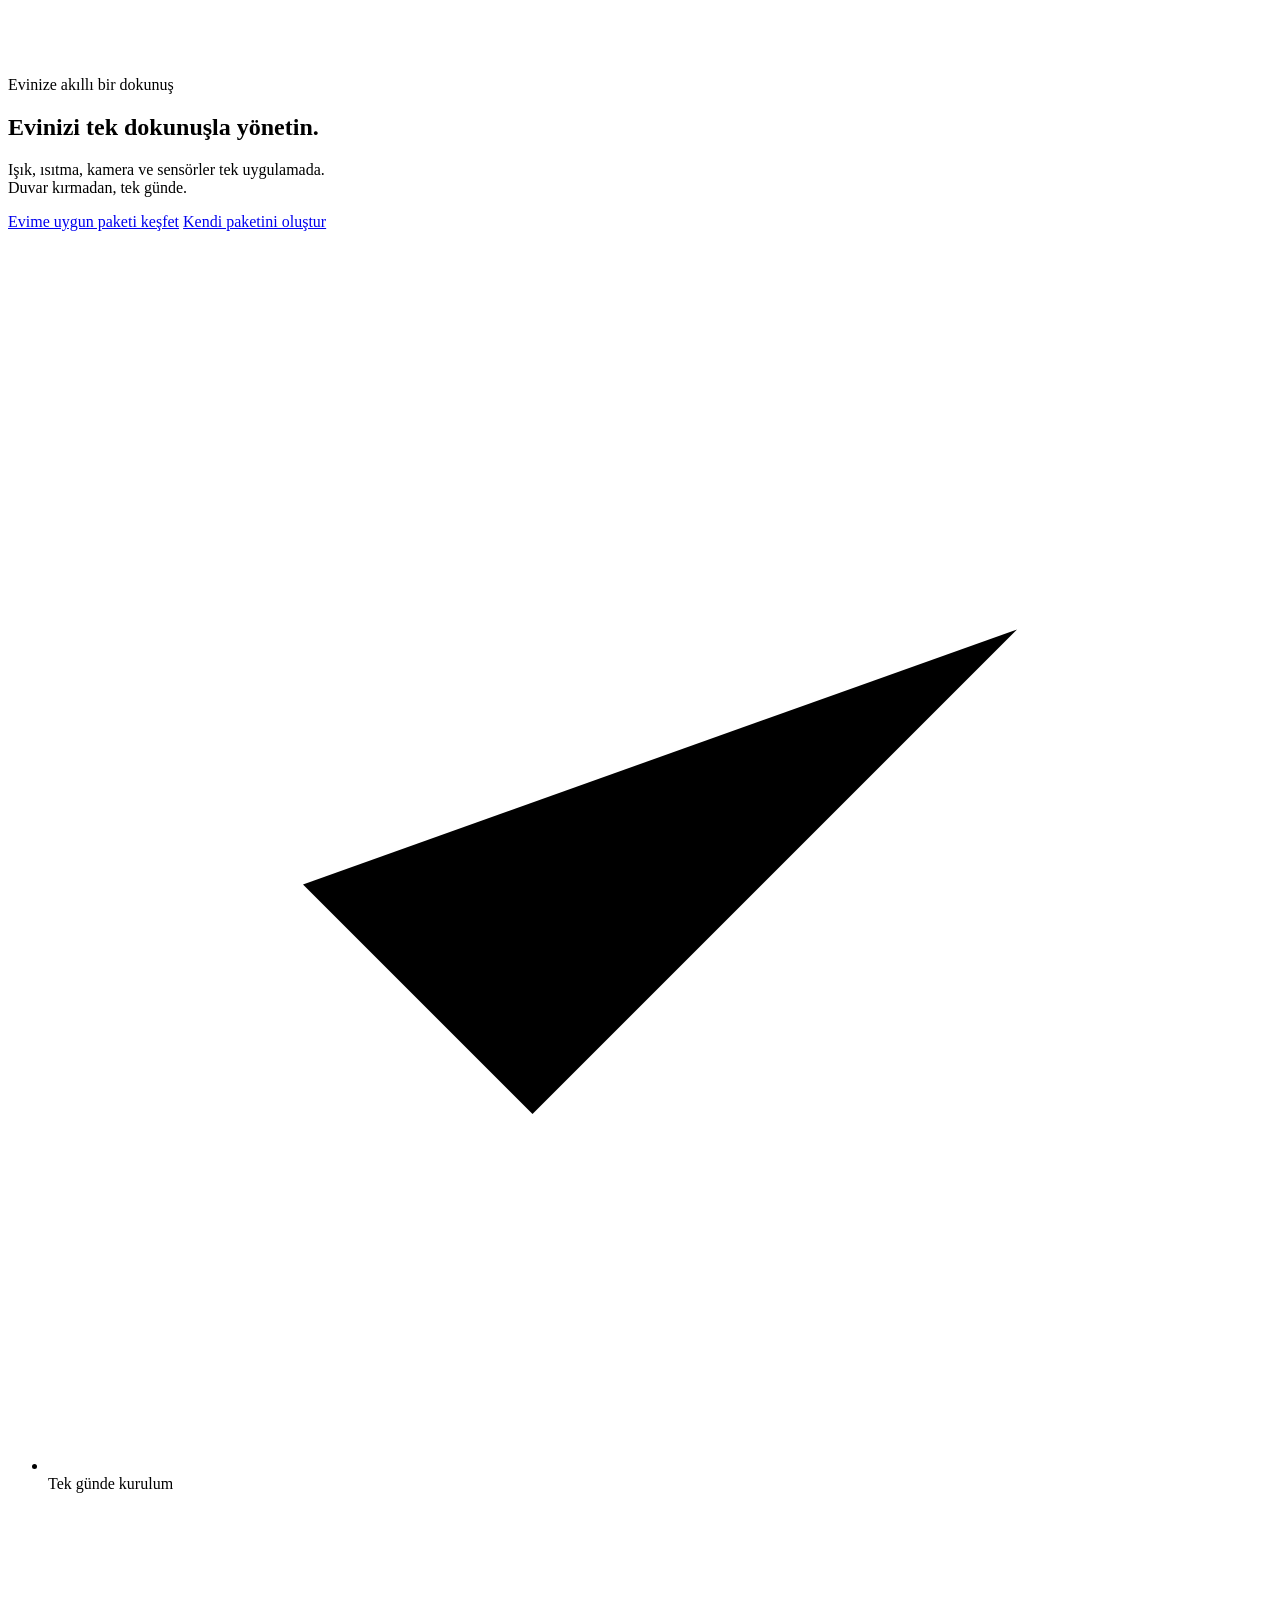
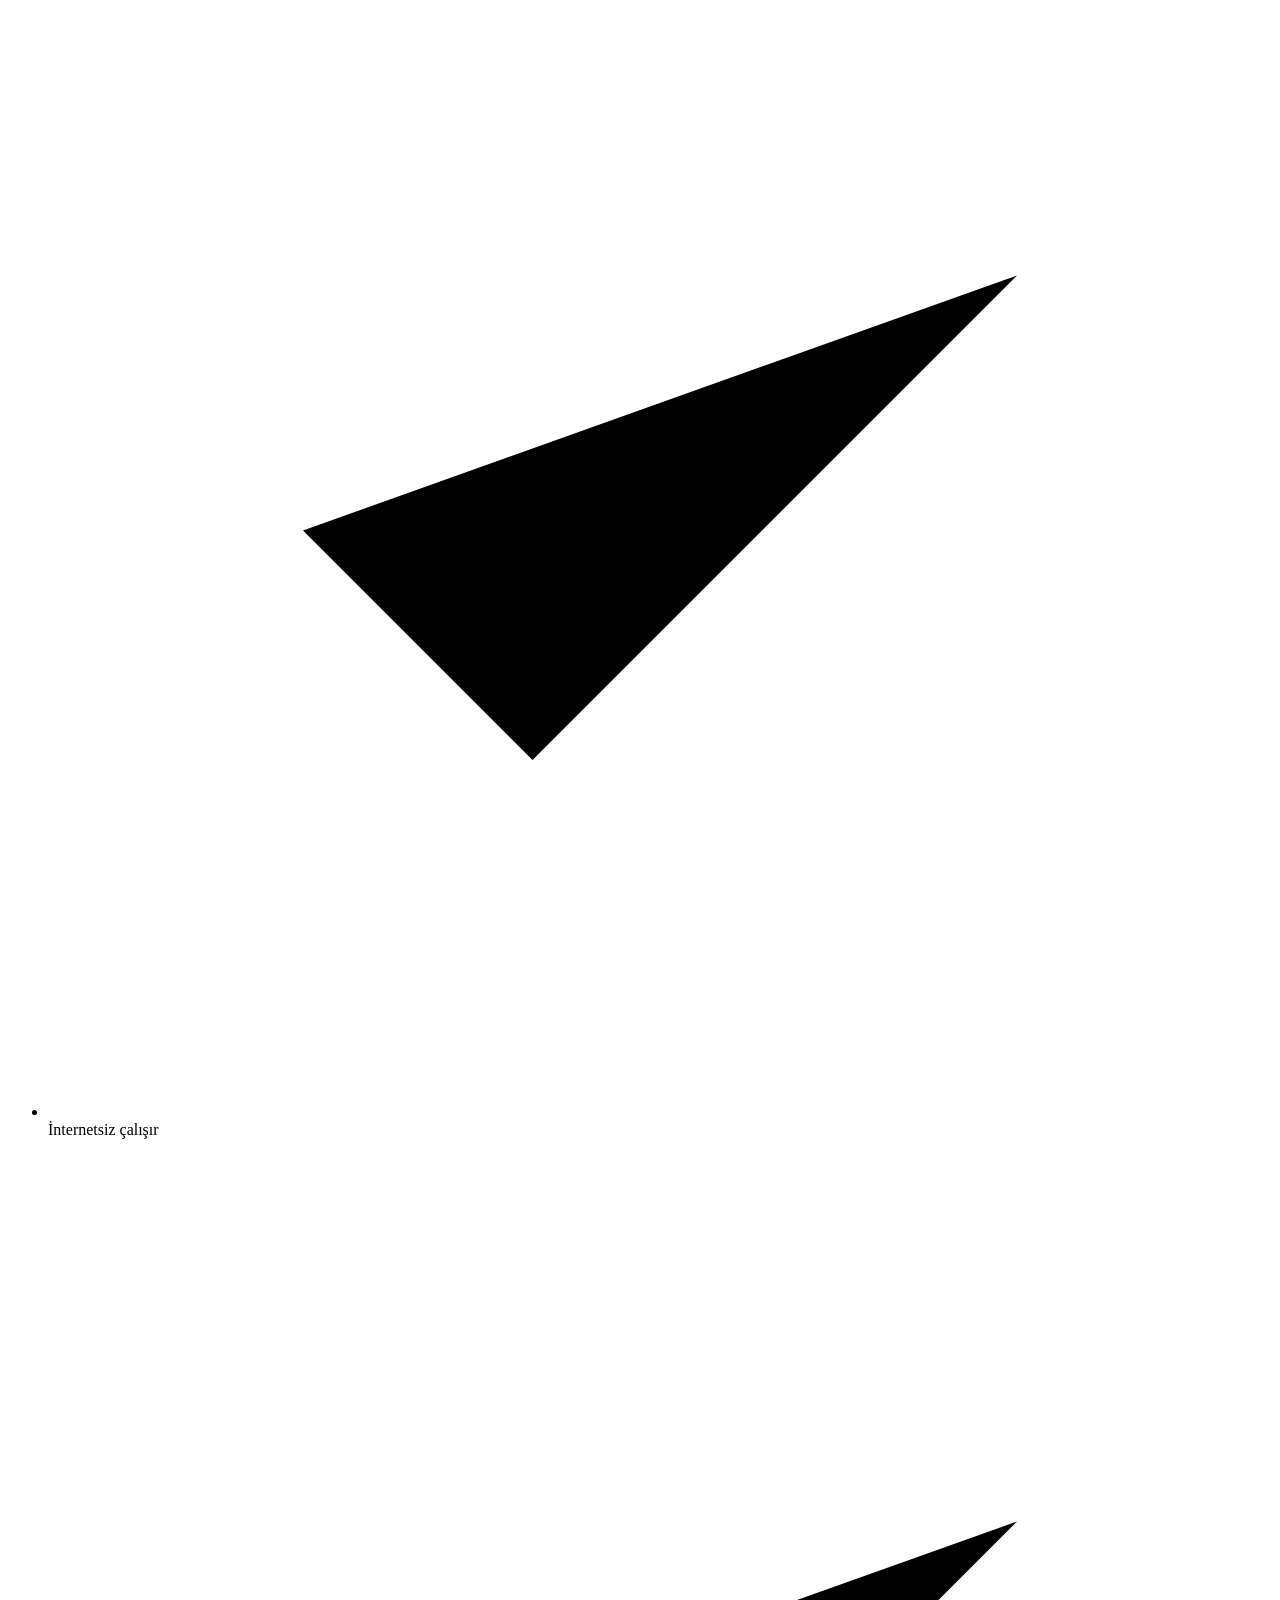
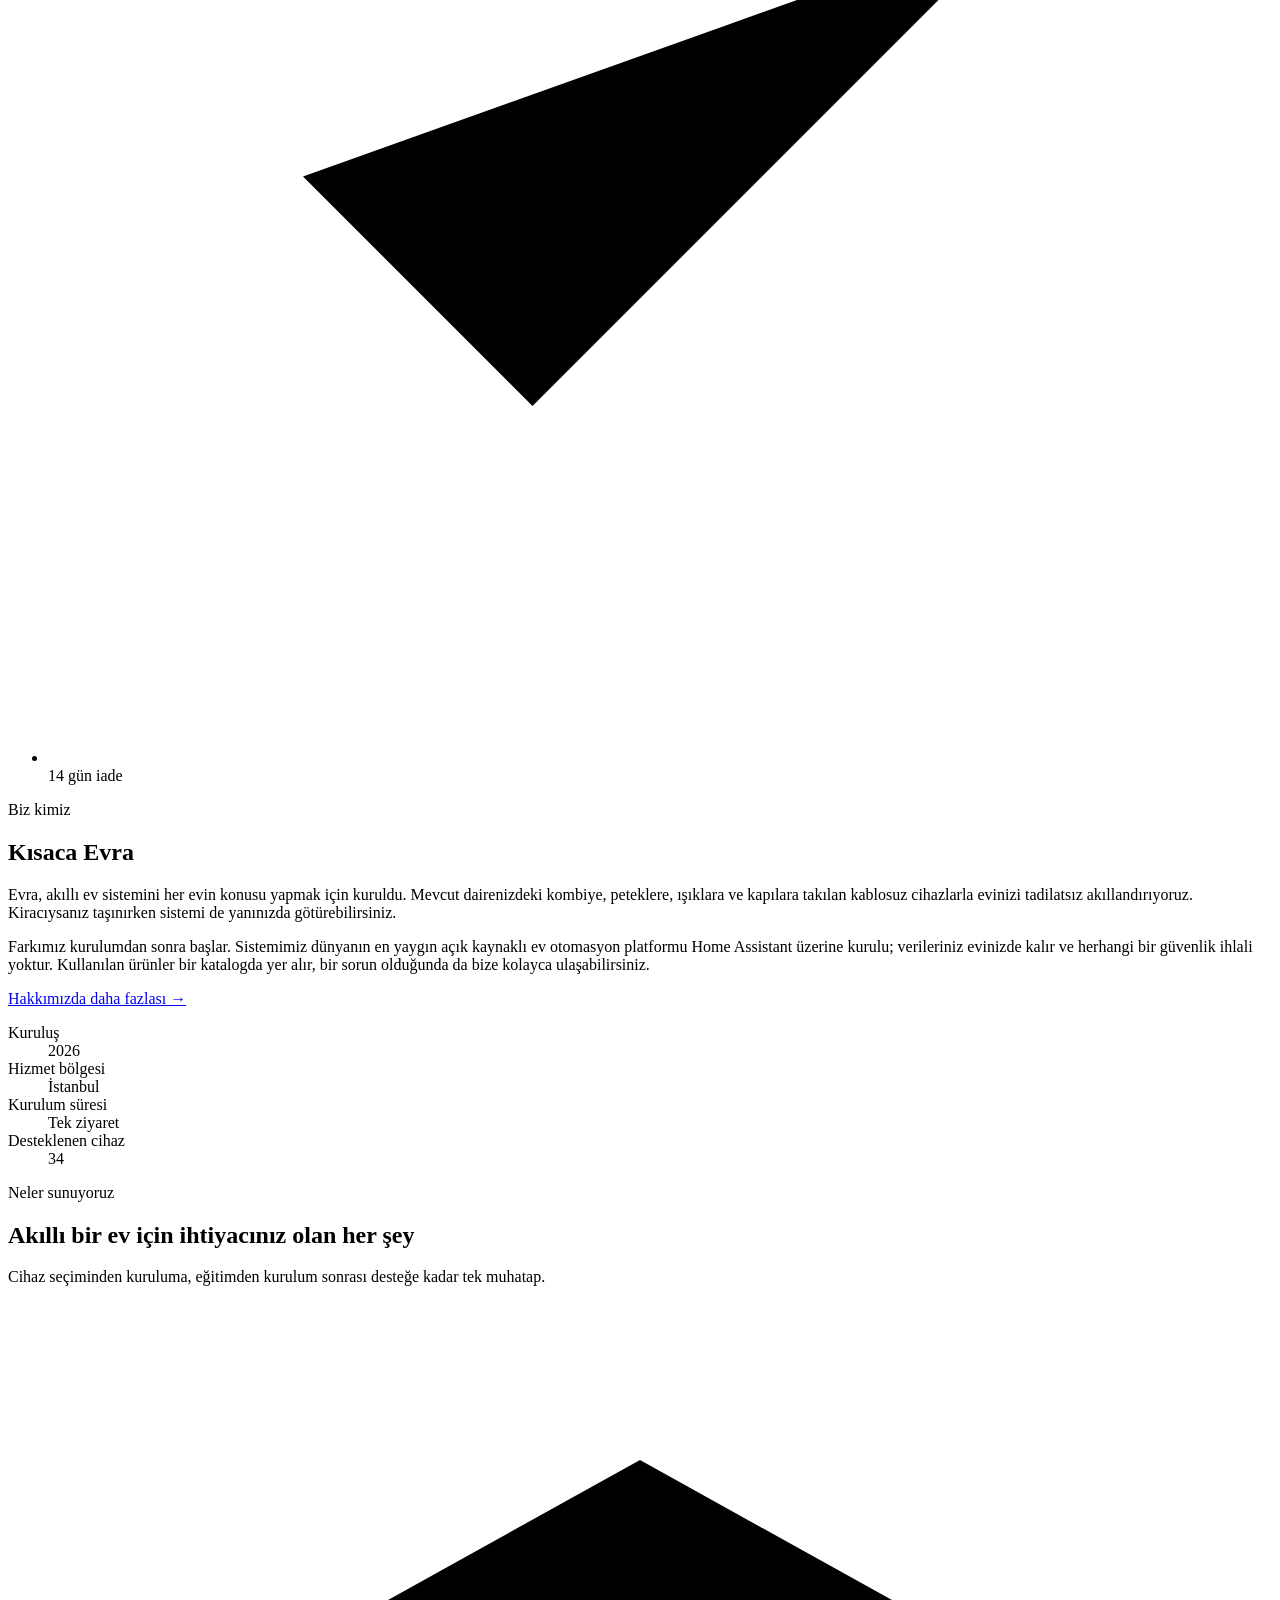
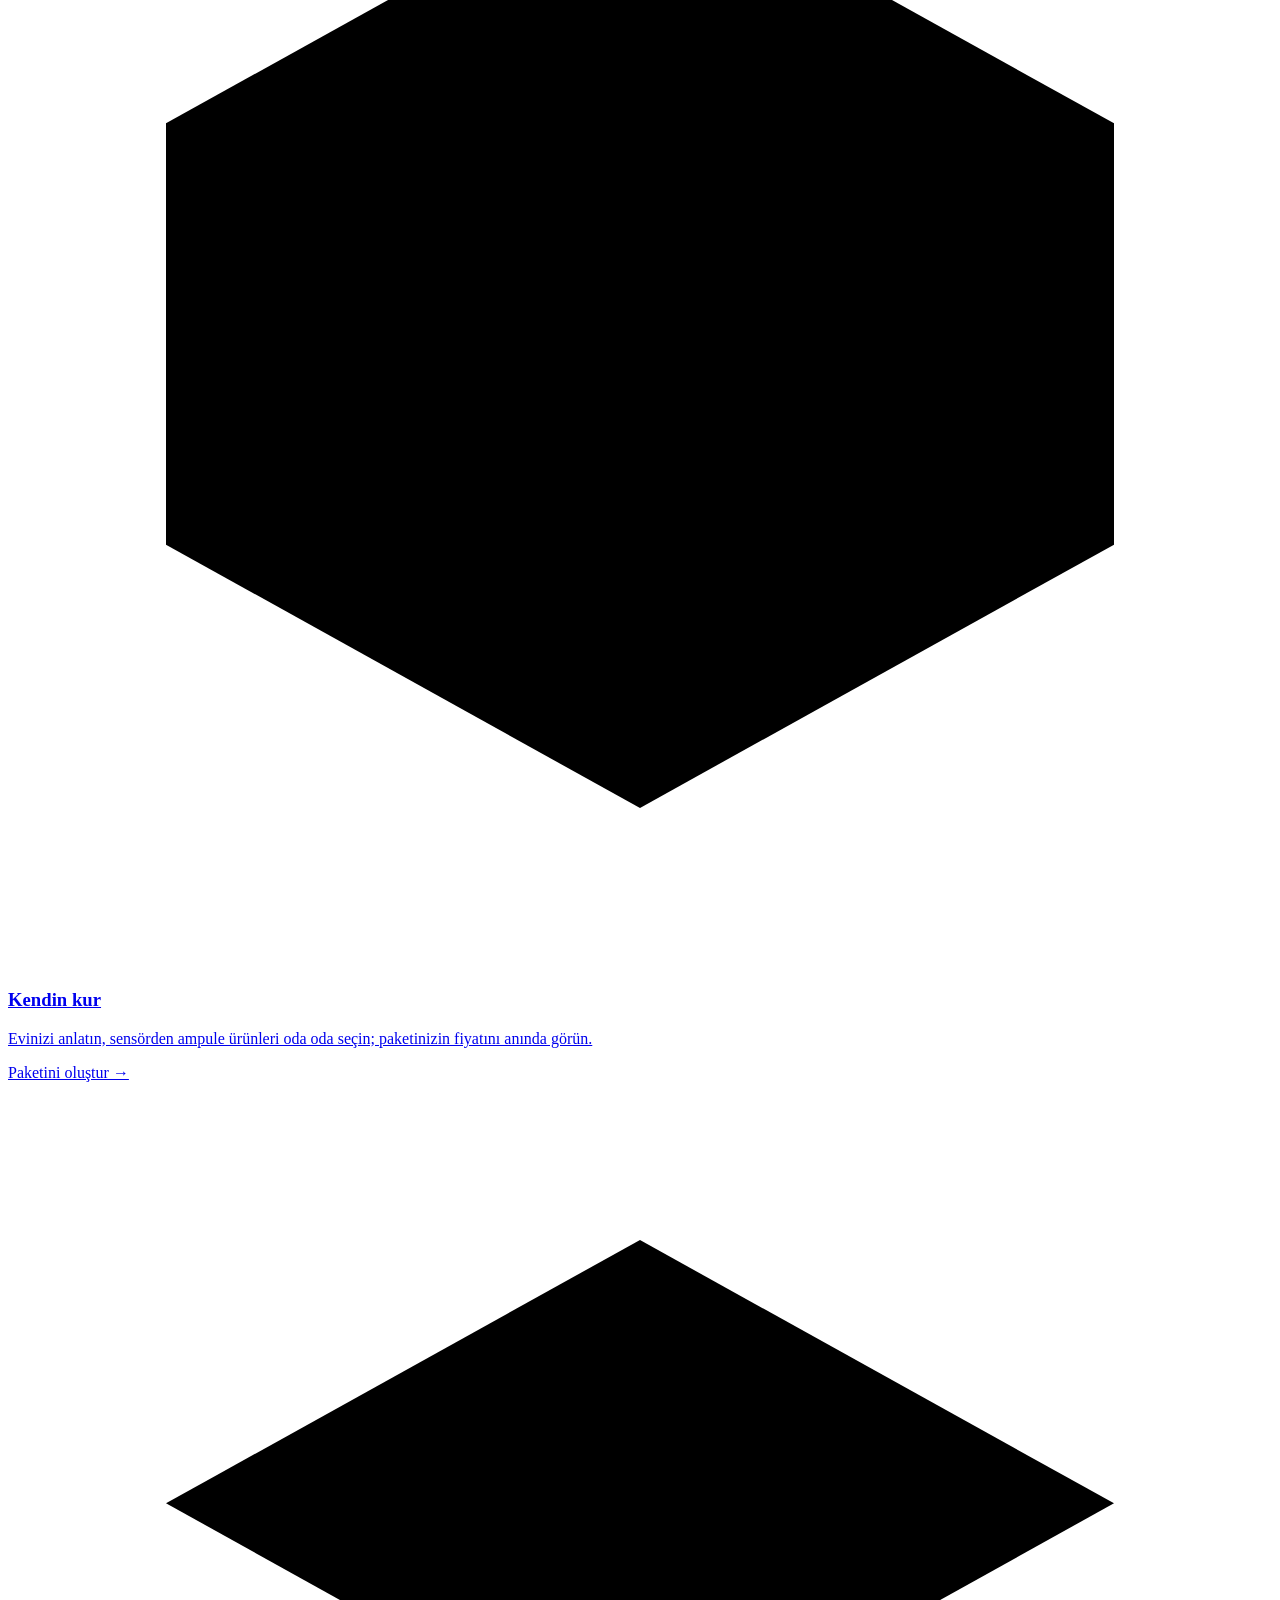
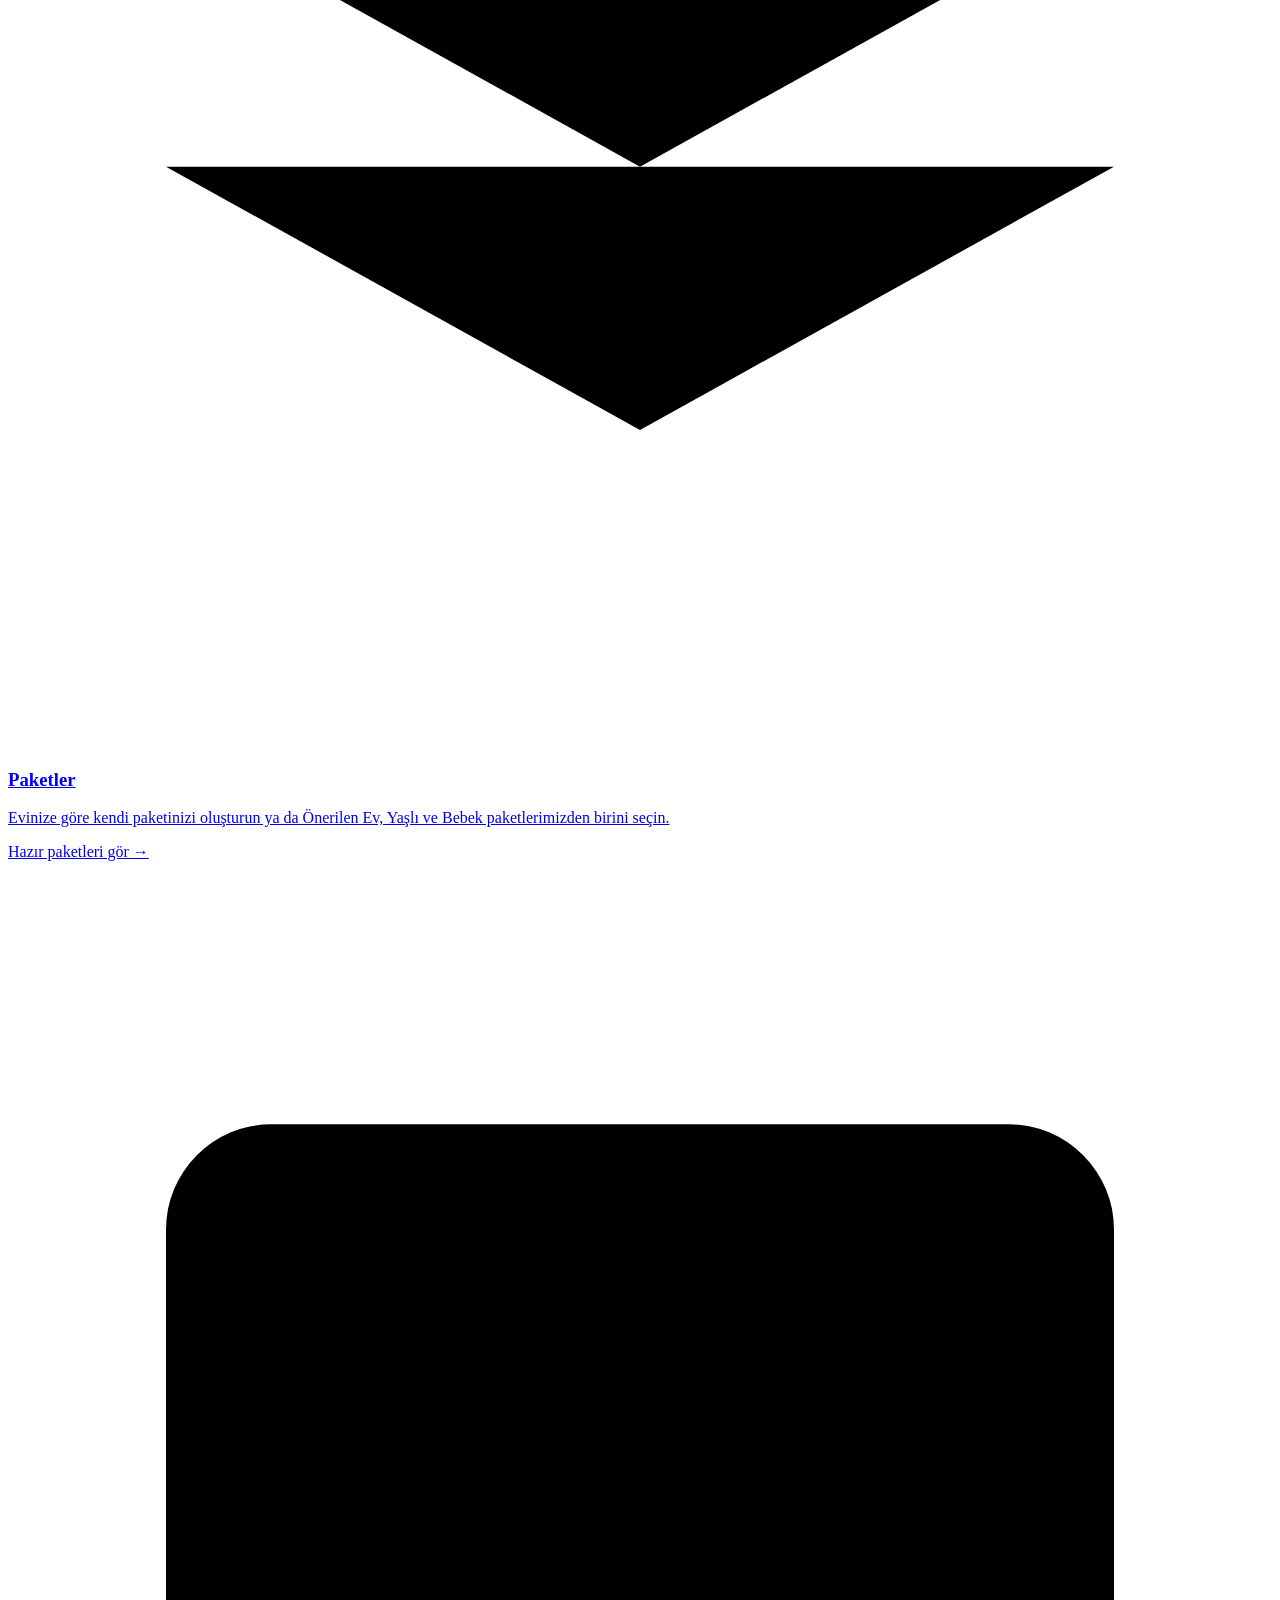
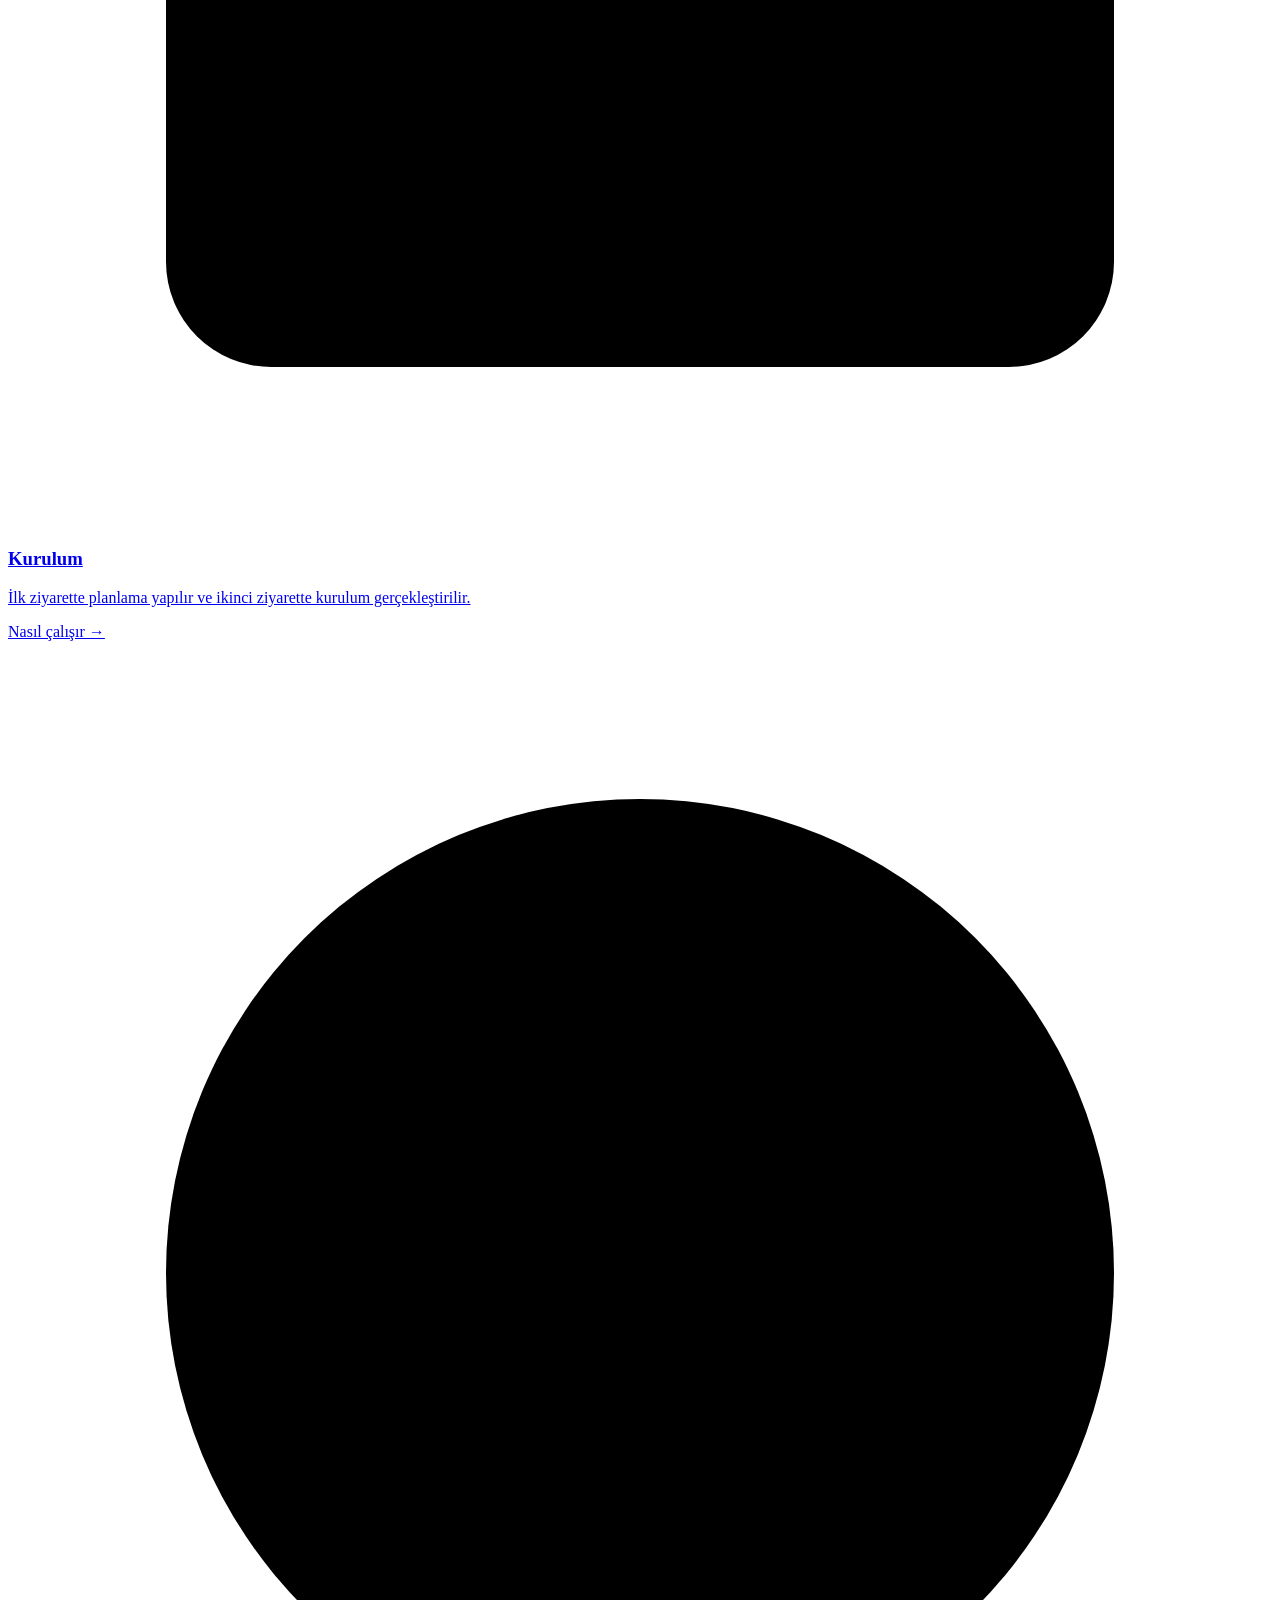
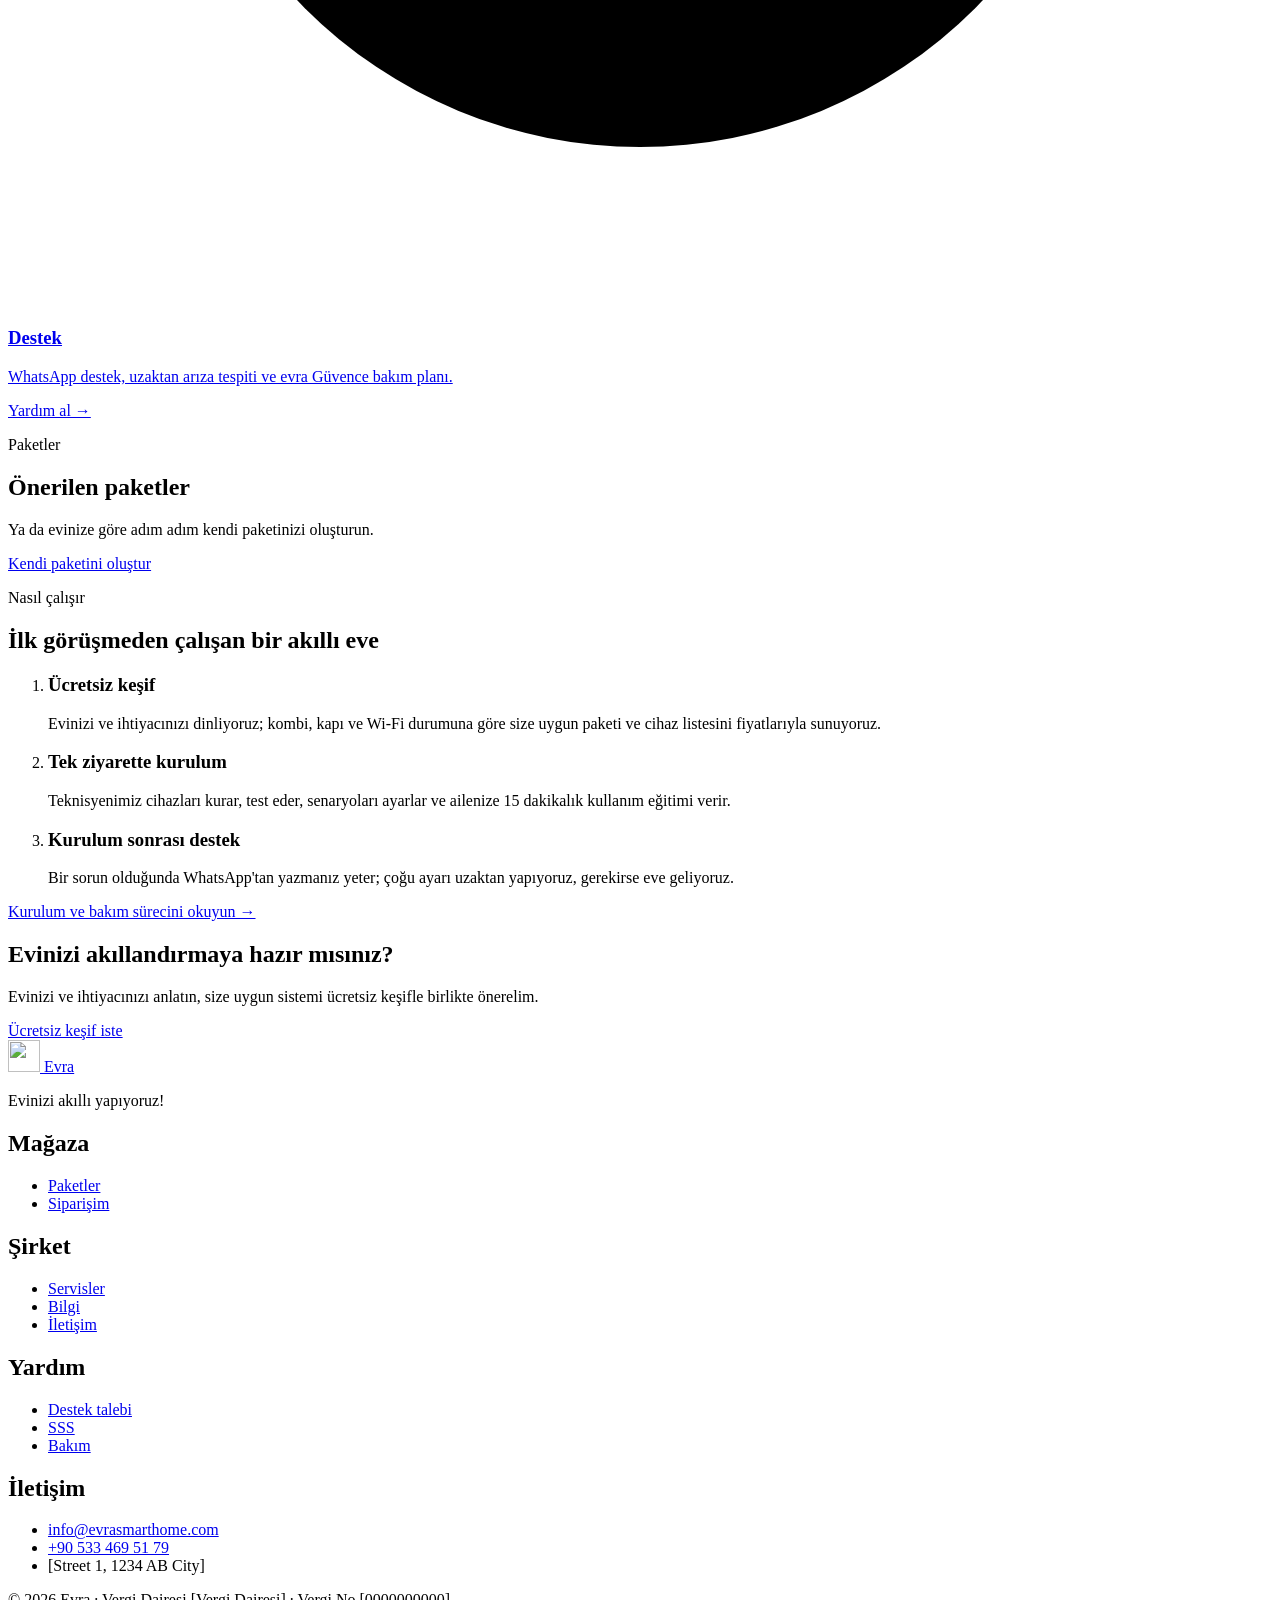
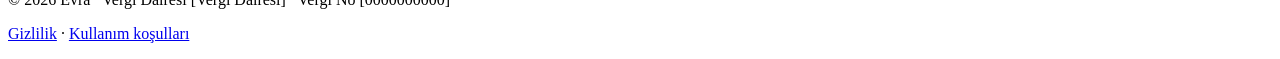
==== commit d7de1112: "EvraFinalForm6 a" ====
--- a/public/index.html
+++ b/public/index.html
@@ -63,16 +63,16 @@
       </div>
       <div class="container hero-content">
           <p class="eyebrow">Evinize akıllı bir dokunuş</p>
-          <h1>Evinizi duvar kırmadan, tek günde akıllı eve dönüştürüyoruz.</h1>
-          <p class="lead">Evra; ısıtma, aydınlatma, güvenlik ve sensörleri tek bir sistemde toplar. Yalnız yaşayan anne-babanız, bebeğiniz ya da kendi eviniz için ihtiyacınıza göre paket seçin; kurulumu, ayarları ve eğitimi biz yapalım.</p>
+          <h1>Evinizi tek dokunuşla yönetin.</h1>
+          <p class="lead">Işık, ısıtma, kamera ve sensörler tek uygulamada.<br>Duvar kırmadan, tek günde.</p>
           <div class="actions">
             <a class="btn btn-primary" href="/packages.html">Evime uygun paketi keşfet</a>
             <a class="btn btn-secondary" href="/packages.html#kendin-kur">Kendi paketini oluştur</a>
           </div>
-          <ul class="check-list hero-points">
-            <li><svg class="icon" viewBox="0 0 24 24" aria-hidden="true"><path d="m5 12.5 4.5 4.5L19 7.5"/></svg><span>Kendi teknisyenlerimiz kurar; duvar kırmak, kablo çekmek yok</span></li>
-            <li><svg class="icon" viewBox="0 0 24 24" aria-hidden="true"><path d="m5 12.5 4.5 4.5L19 7.5"/></svg><span>Sistem evinizde çalışır; internet kesilse de temel otomasyonlar durmaz</span></li>
-            <li><svg class="icon" viewBox="0 0 24 24" aria-hidden="true"><path d="m5 12.5 4.5 4.5L19 7.5"/></svg><span>Kurulumdan sonra da yanınızdayız: bakım, destek ve 14 gün içinde iade</span></li>
+          <ul class="hero-points hero-points-inline">
+            <li><svg class="icon" viewBox="0 0 24 24" aria-hidden="true"><path d="m5 12.5 4.5 4.5L19 7.5"/></svg><span>Tek günde kurulum</span></li>
+            <li><svg class="icon" viewBox="0 0 24 24" aria-hidden="true"><path d="m5 12.5 4.5 4.5L19 7.5"/></svg><span>İnternetsiz çalışır</span></li>
+            <li><svg class="icon" viewBox="0 0 24 24" aria-hidden="true"><path d="m5 12.5 4.5 4.5L19 7.5"/></svg><span>14 gün iade</span></li>
           </ul>
       </div>
     </section>
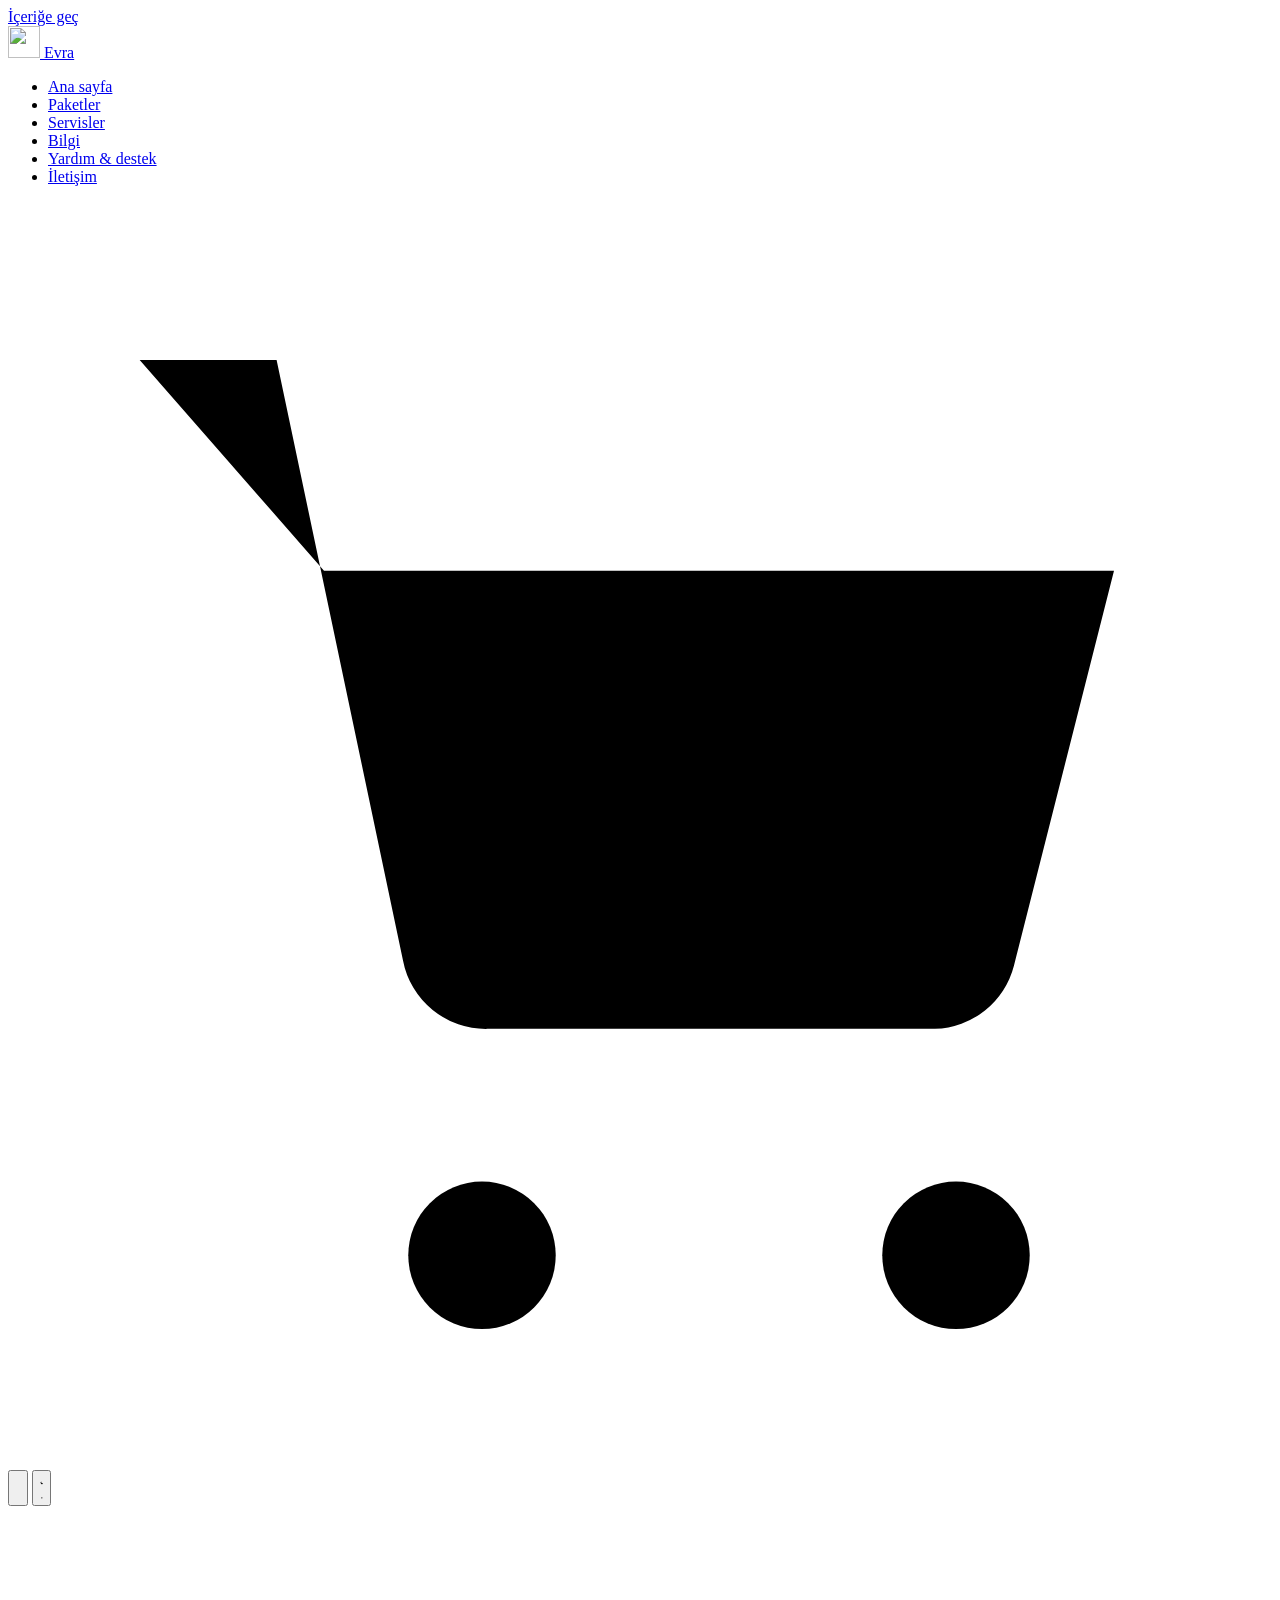
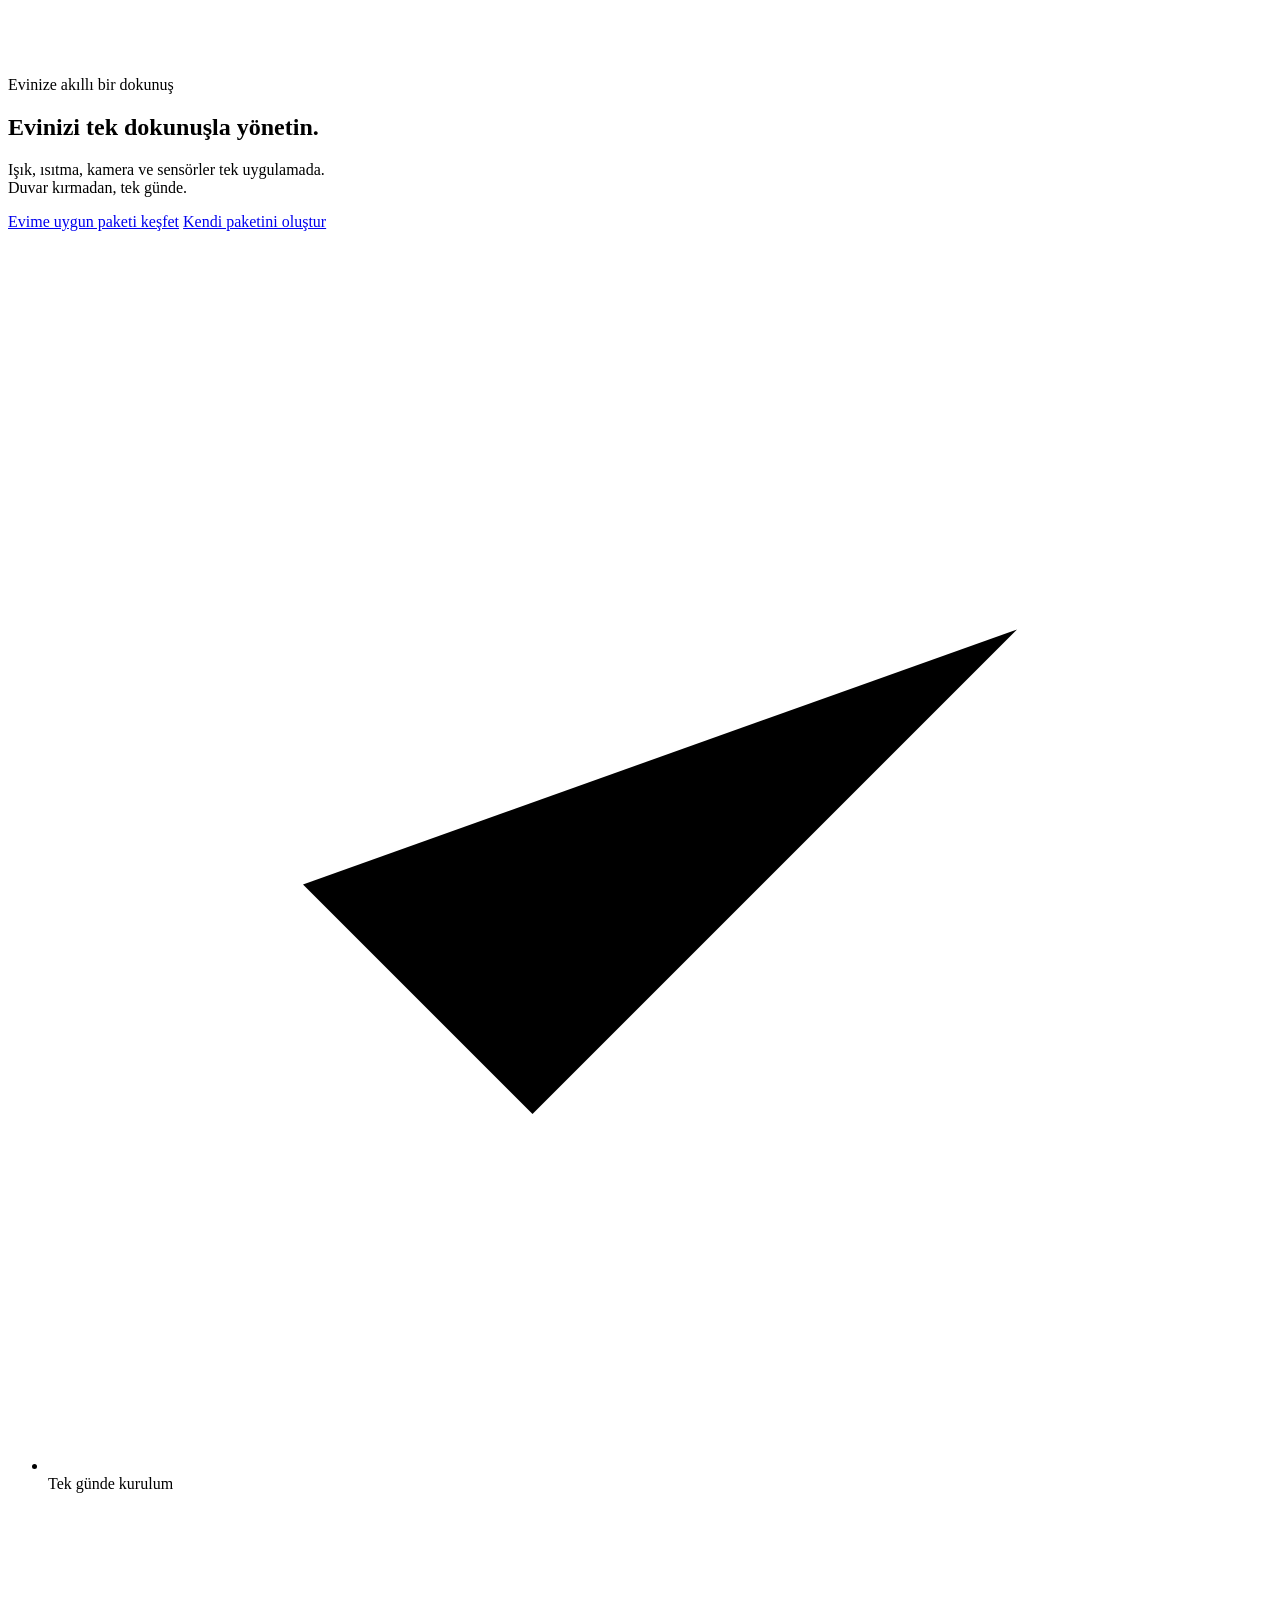
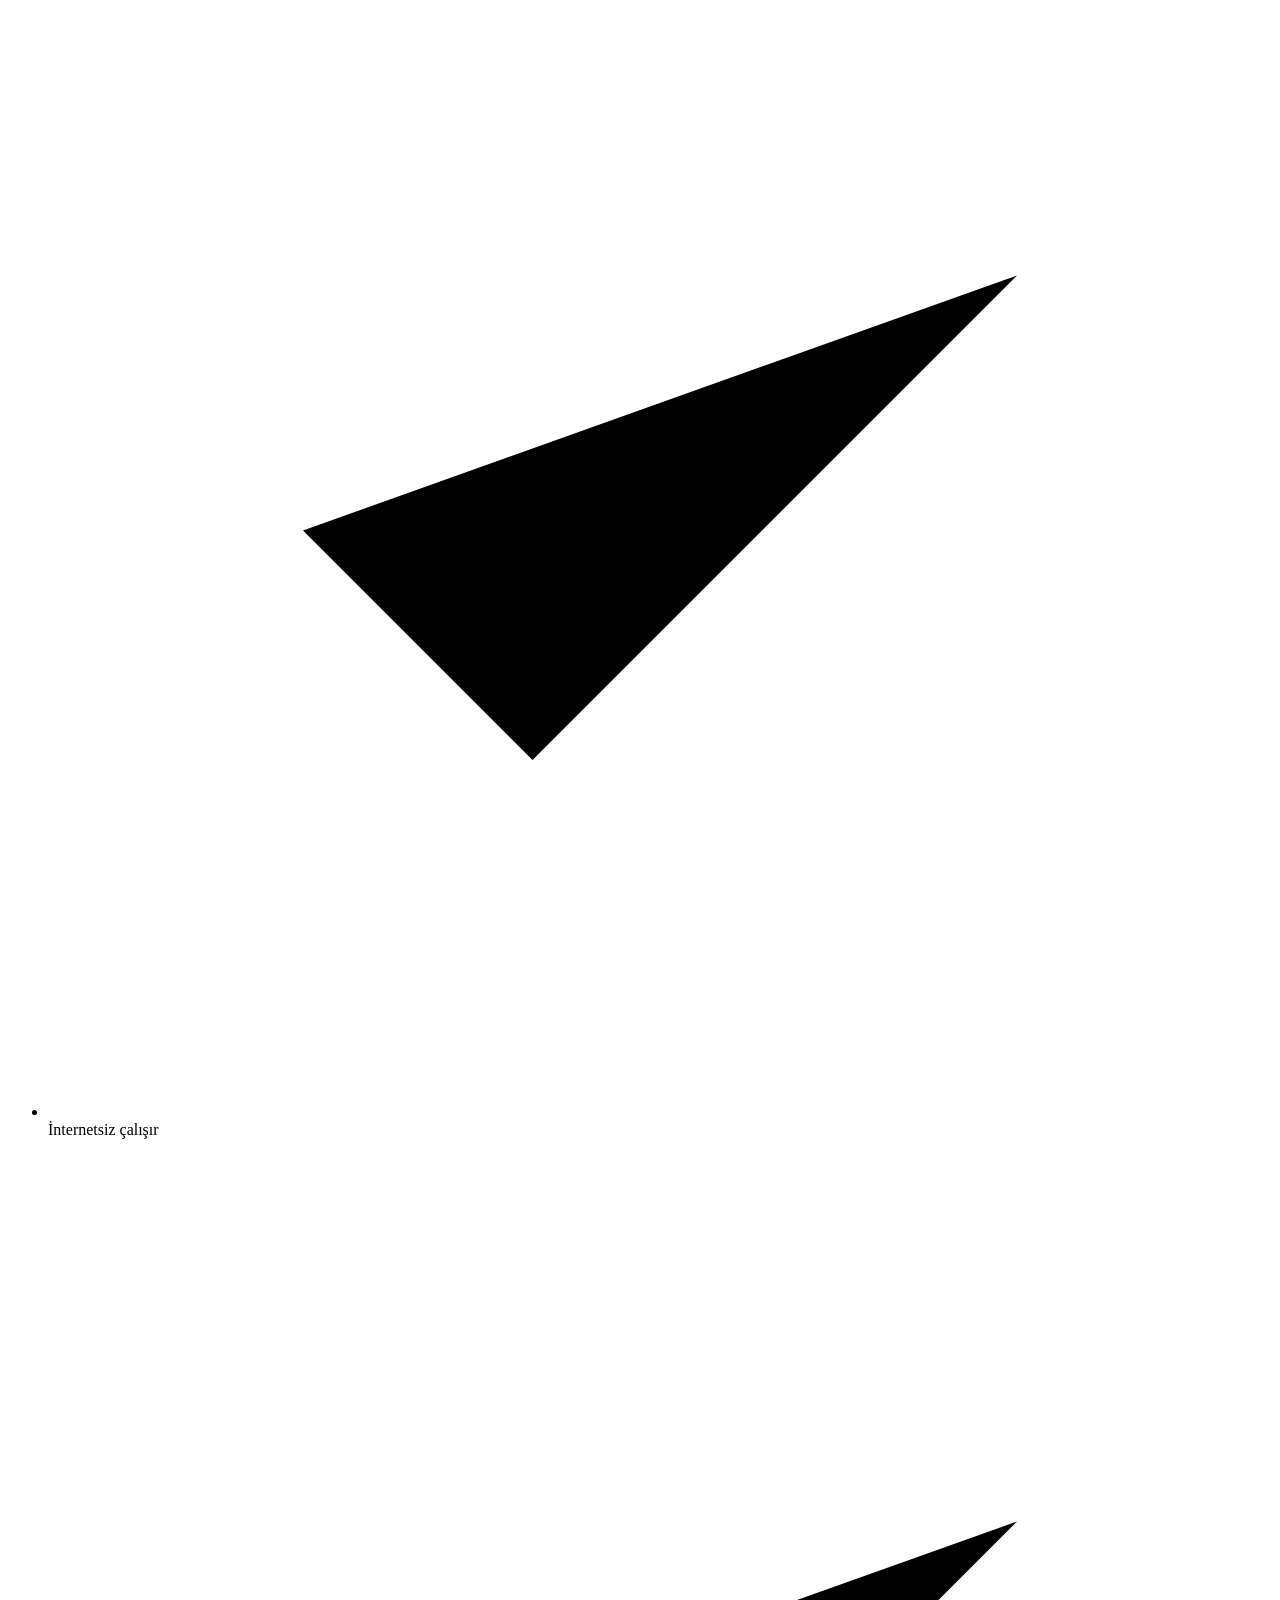
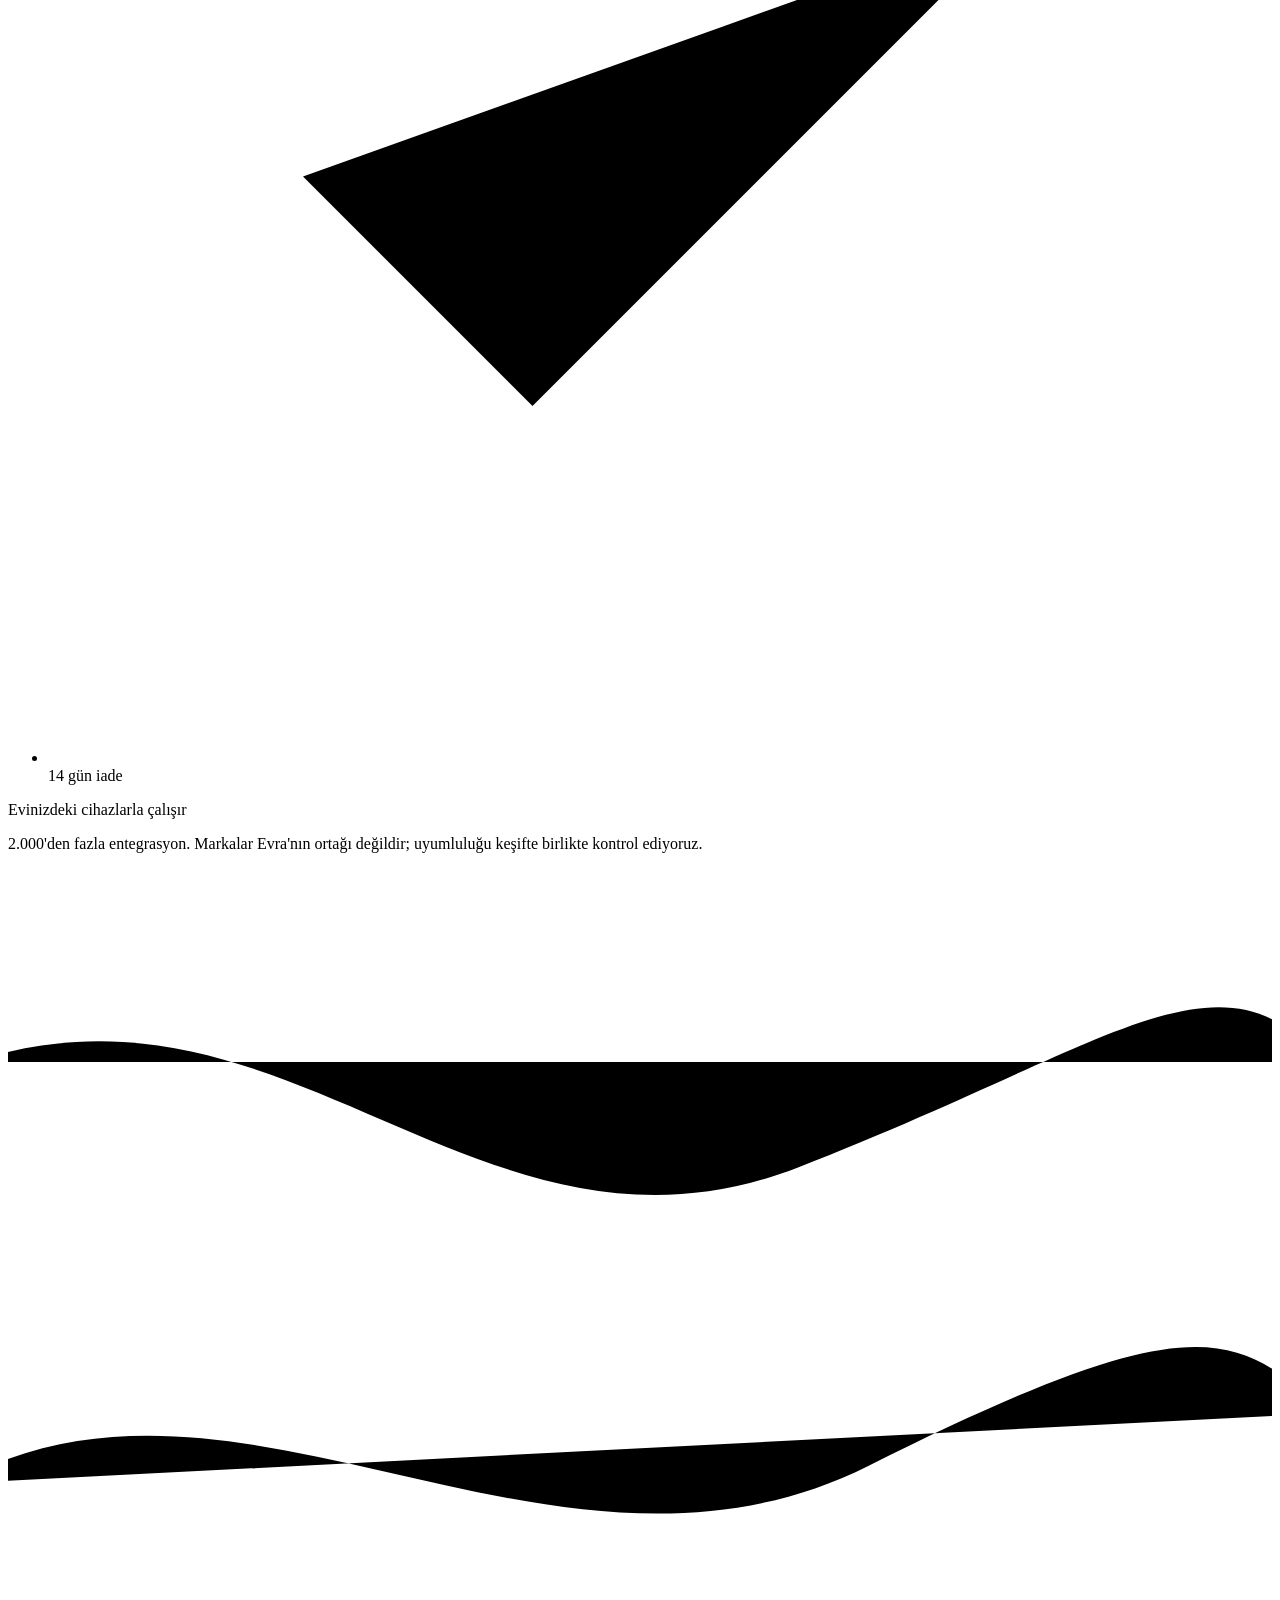
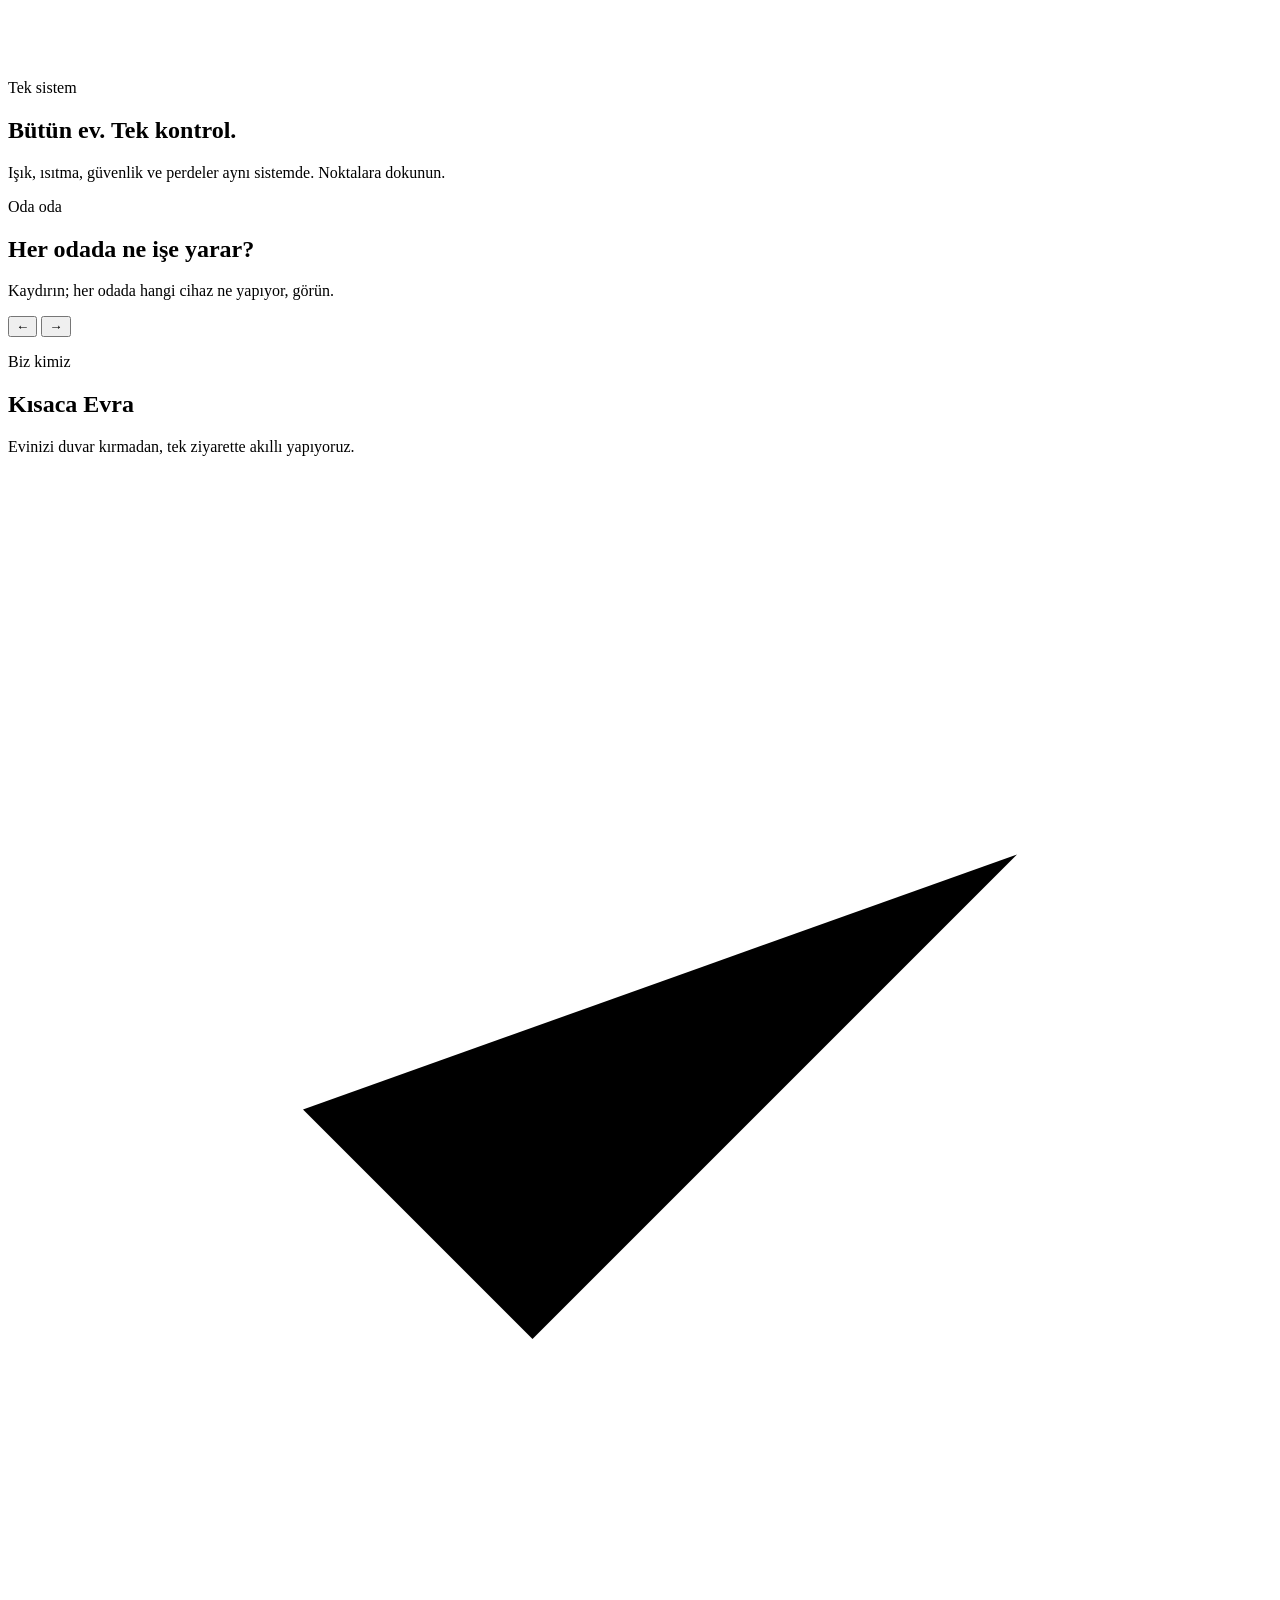
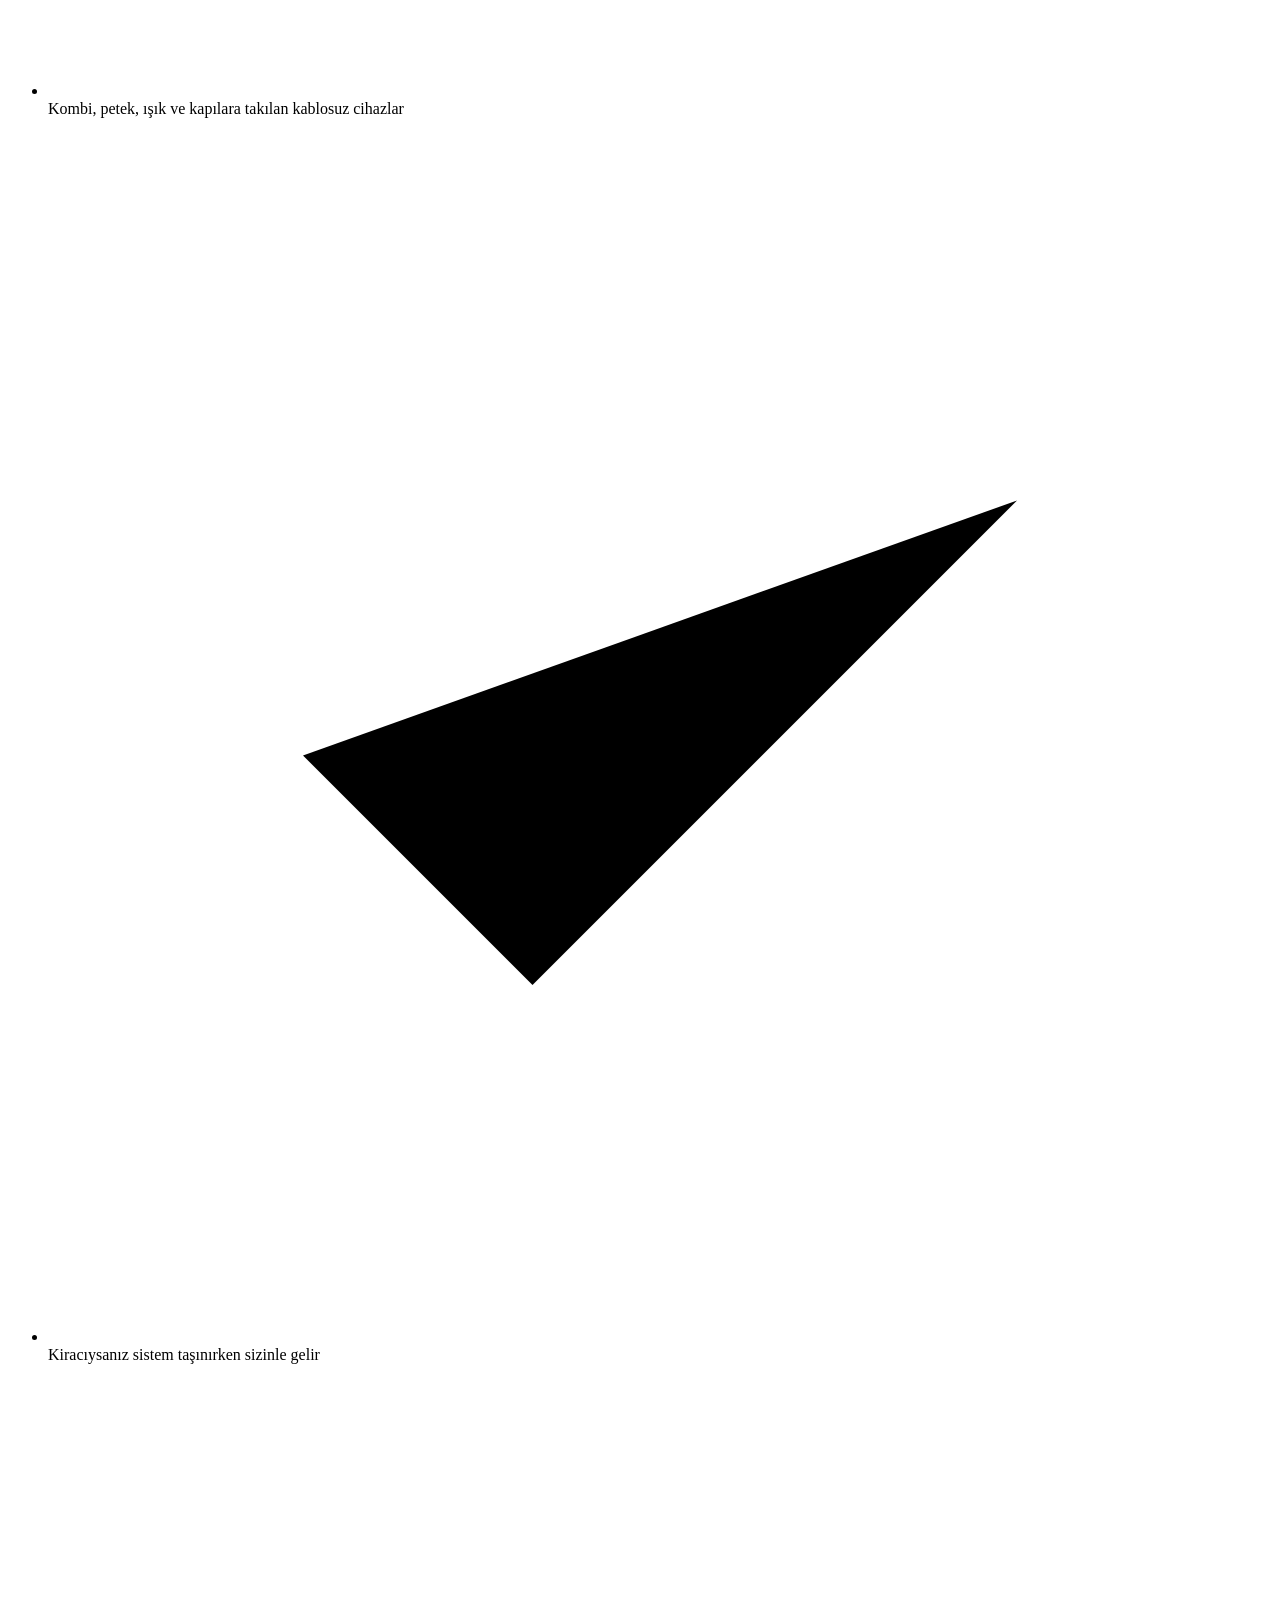
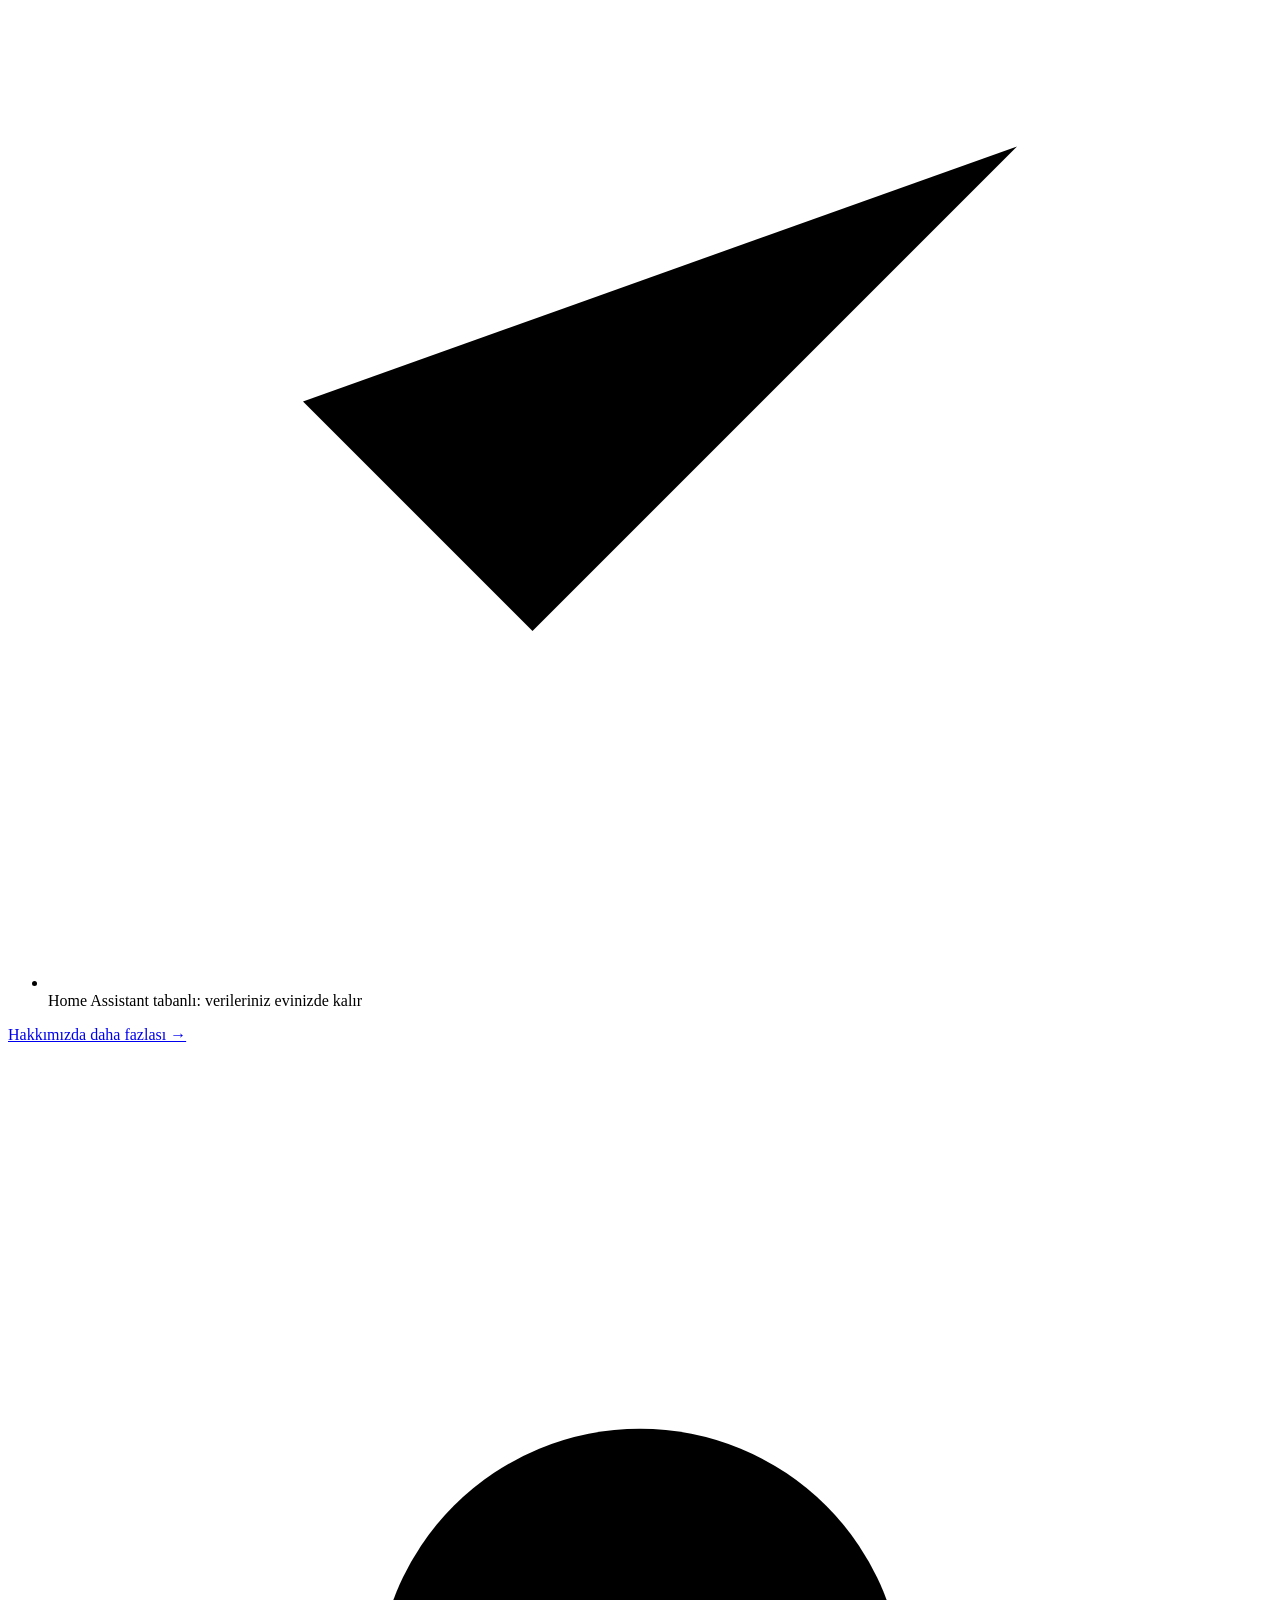
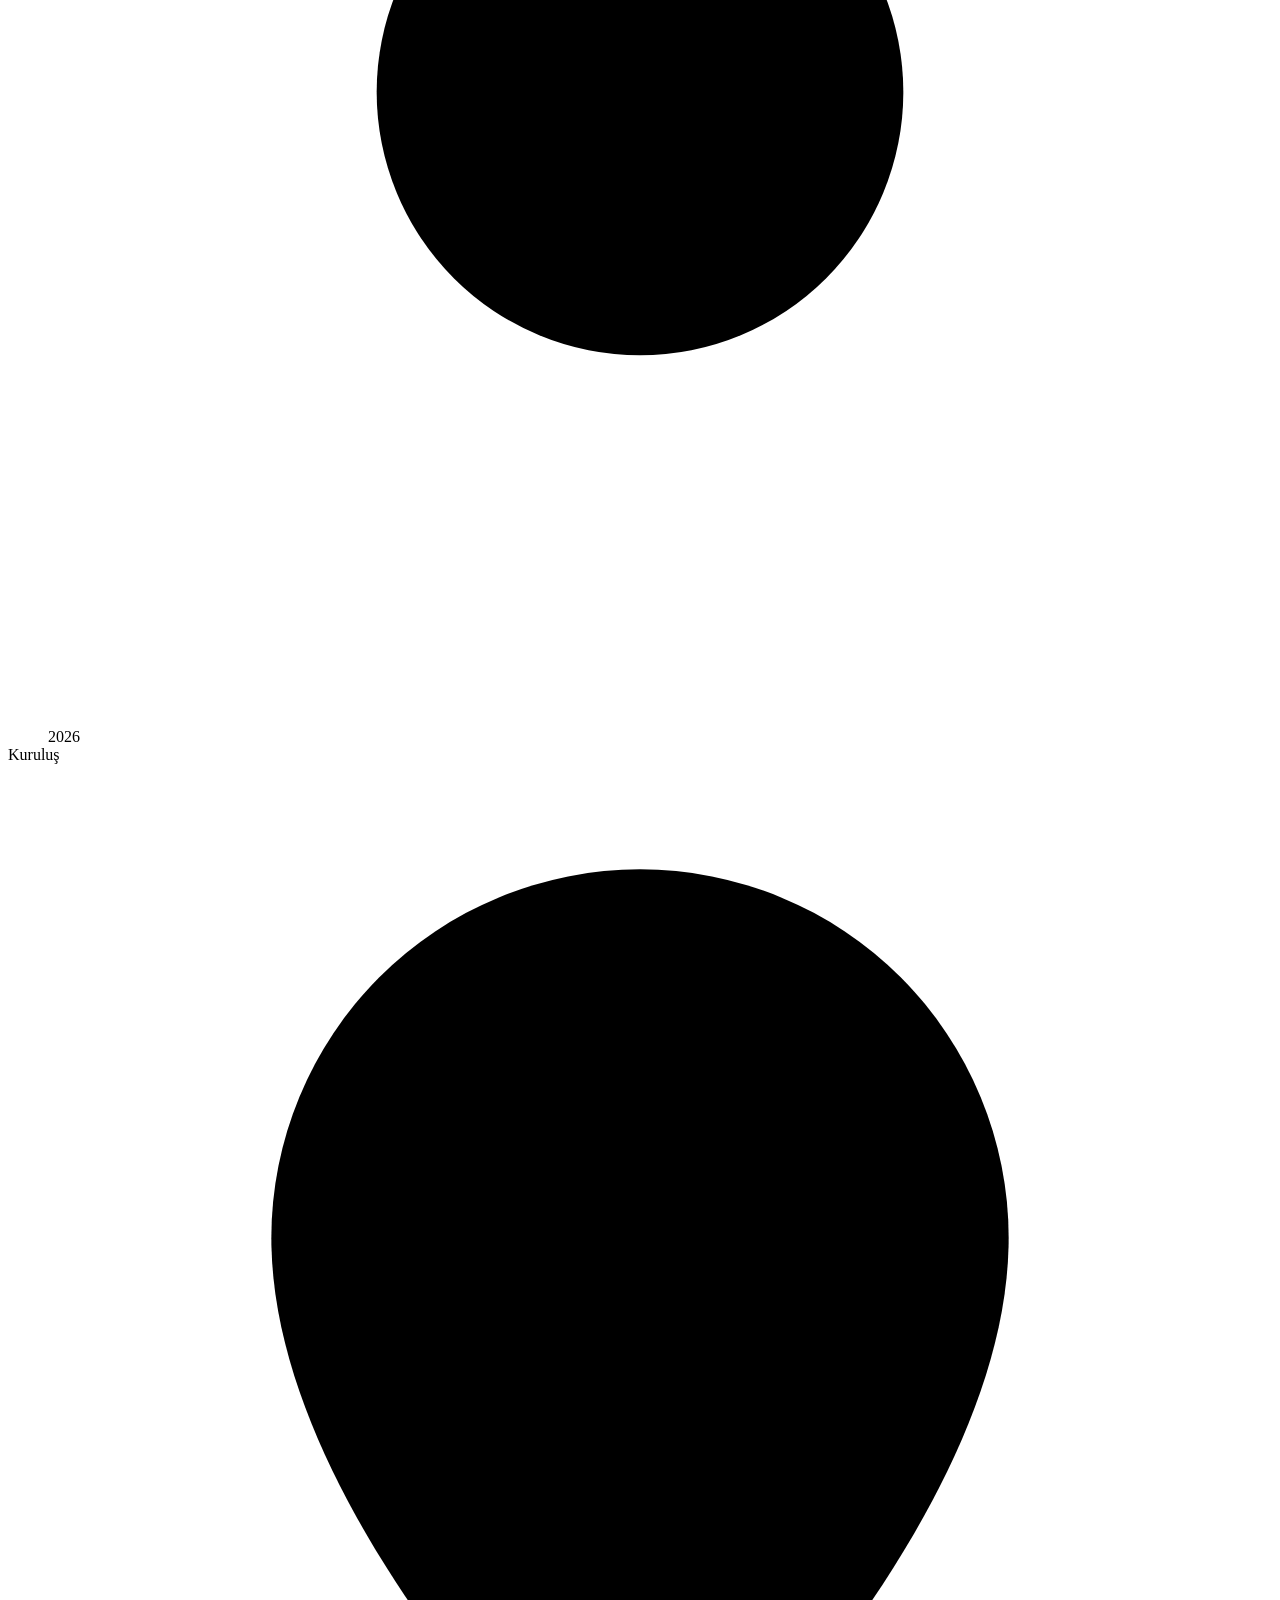
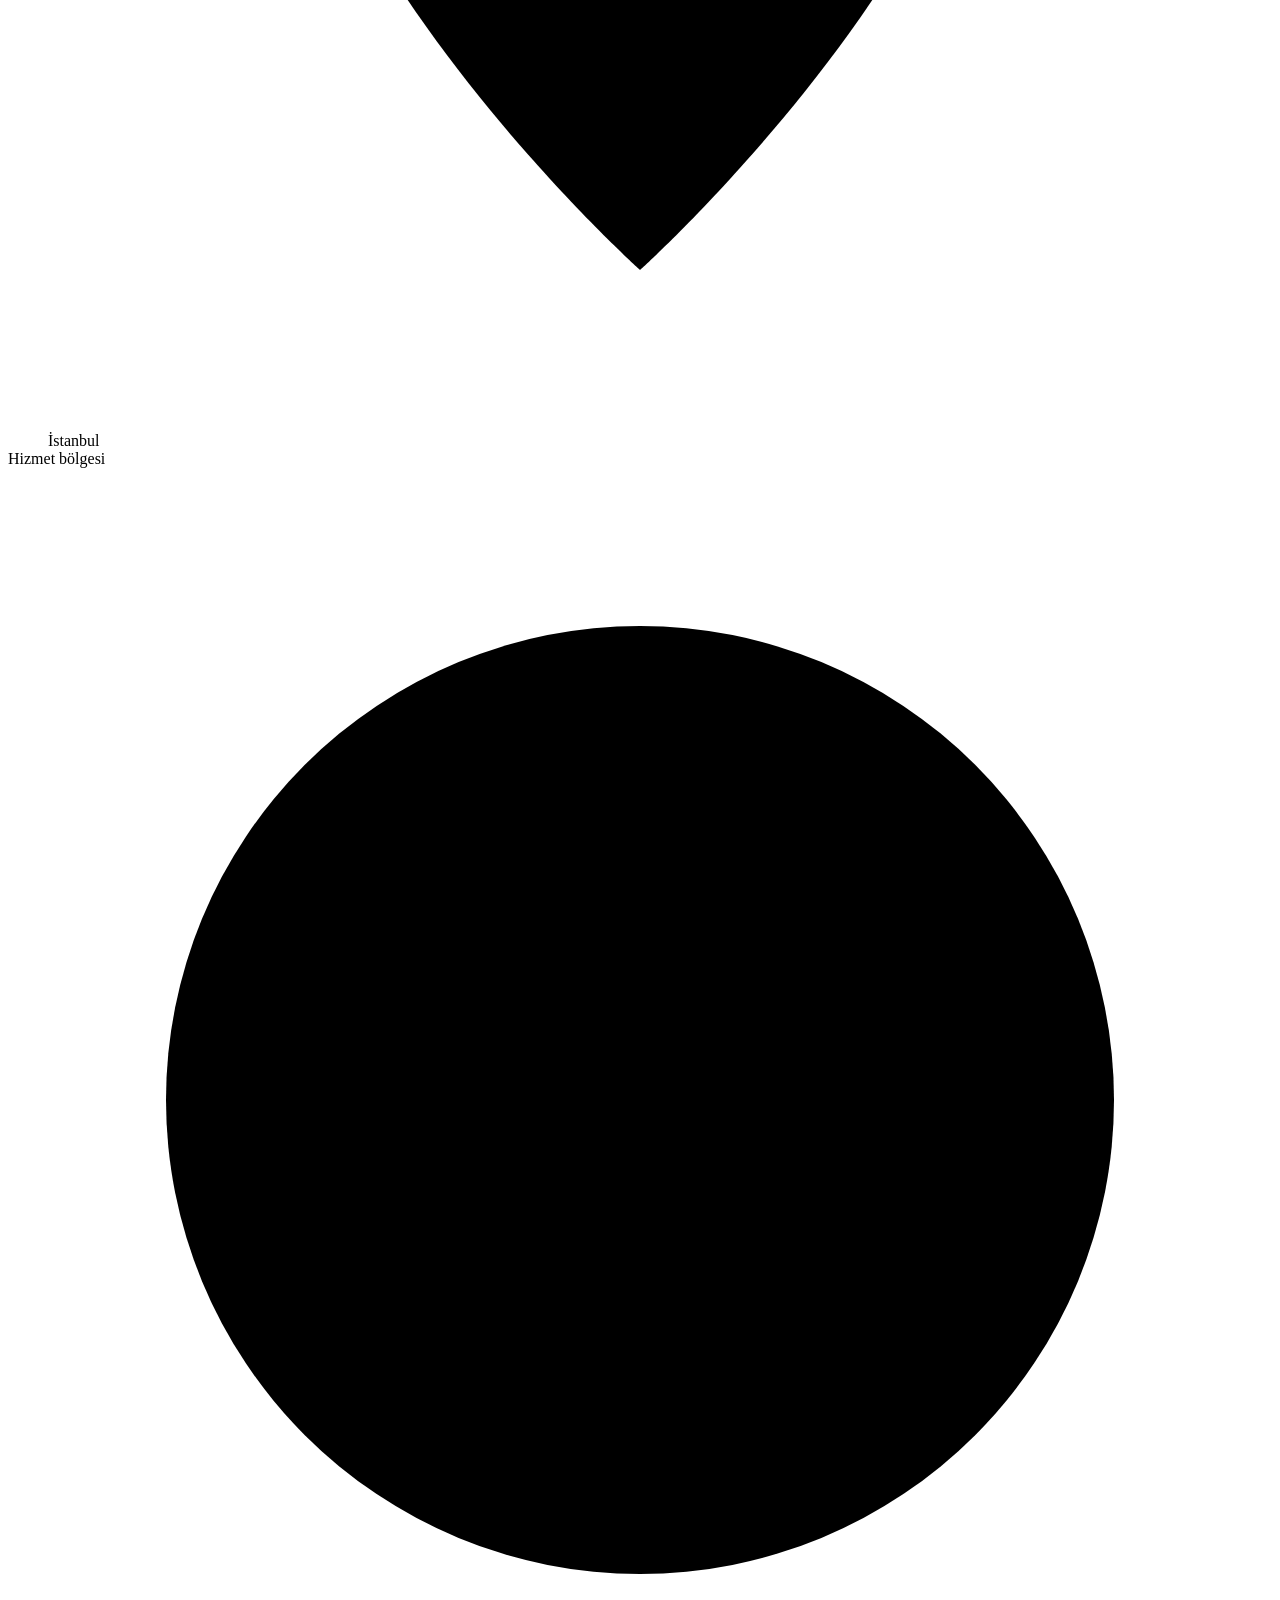
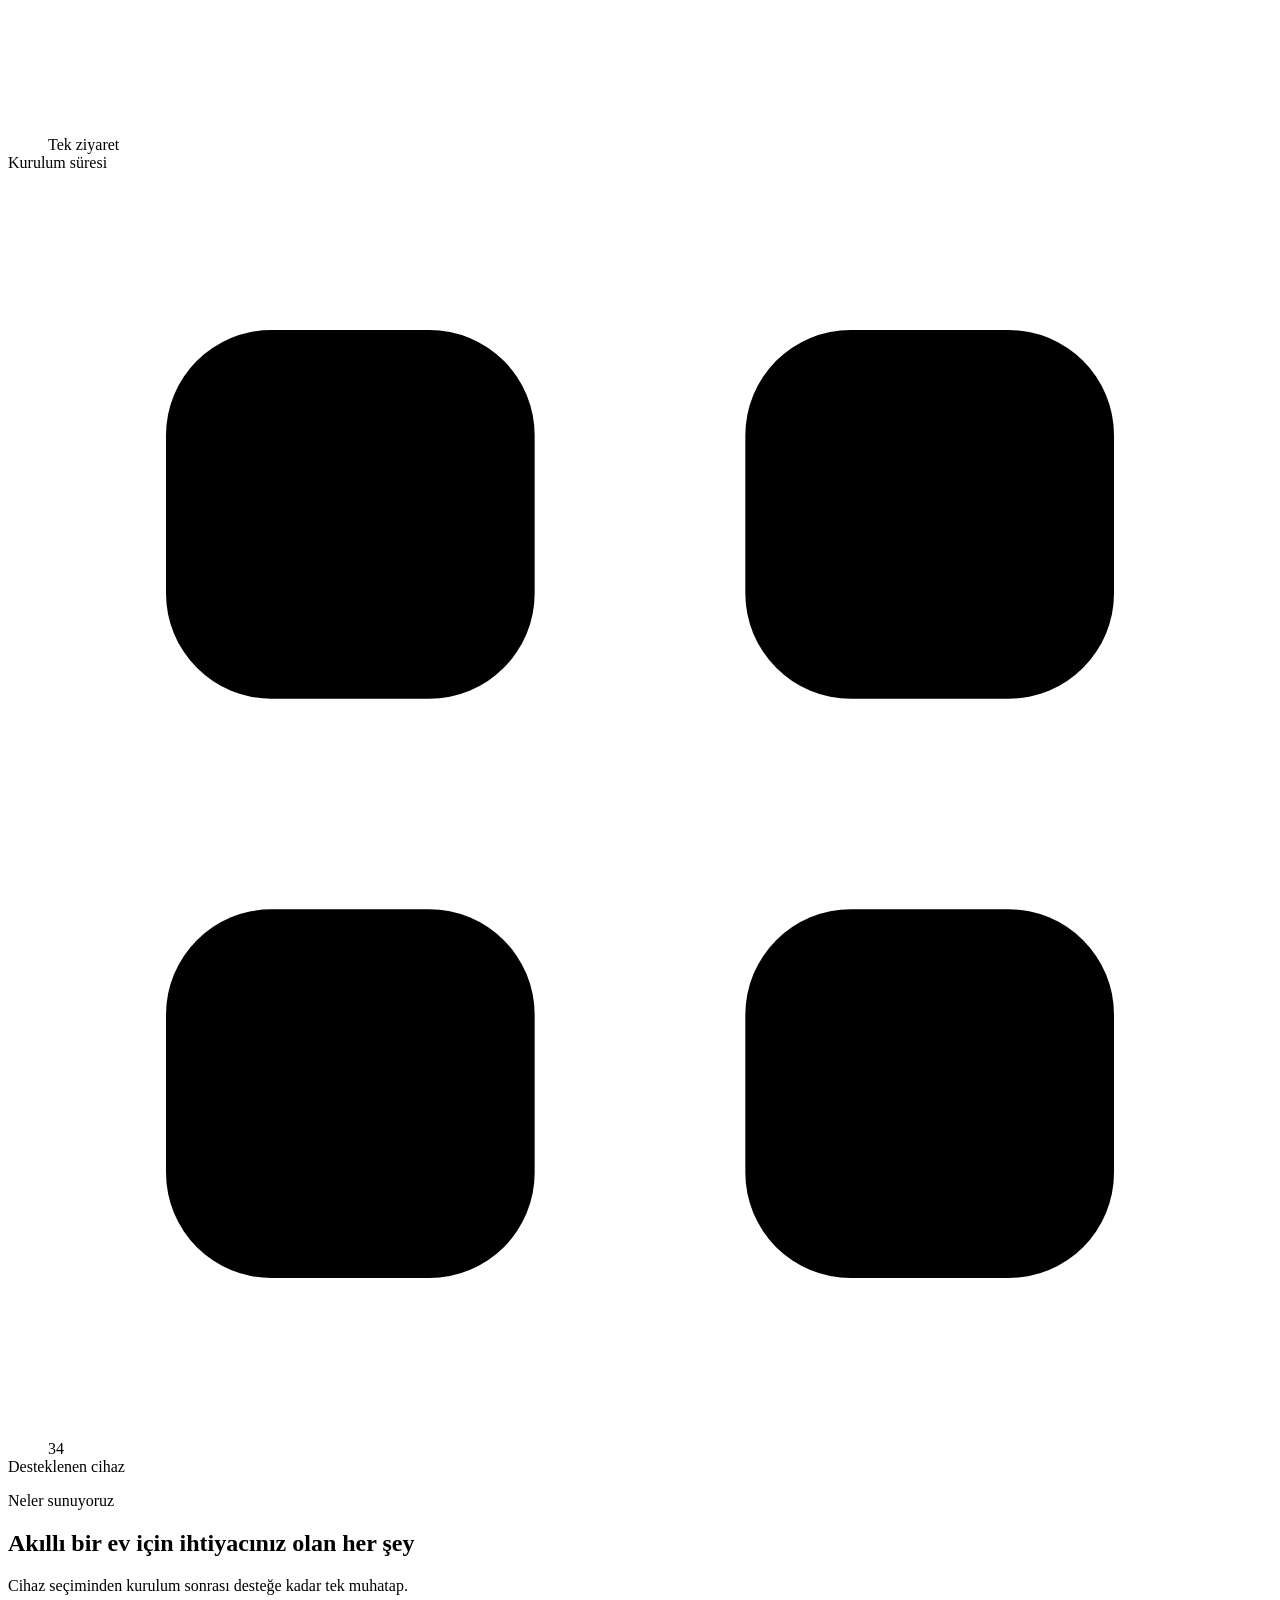
==== commit 9a029ca2: "evrafinal7 a" ====
--- a/public/index.html
+++ b/public/index.html
@@ -77,59 +77,145 @@
       </div>
     </section>
 
+    <!-- ===== BRAND STRIP ===== -->
+    <section class="brand-strip" id="brand-strip" aria-labelledby="brand-strip-title">
+      <div class="container">
+        <p class="eyebrow center" id="brand-strip-title">Evinizdeki cihazlarla çalışır</p>
+        <ul class="protocol-list" data-protocols></ul>
+      </div>
+      <div data-brand-rows></div>
+      <p class="brand-note container">2.000'den fazla entegrasyon. Markalar Evra'nın ortağı değildir; uyumluluğu keşifte birlikte kontrol ediyoruz.</p>
+    </section>
+
+    <!-- ===== INTERACTIVE HOUSE (assets/js/showcase.js; dots: public/data/showcase.js) ===== -->
+    <section class="section showcase-dark" id="house-tour">
+      <svg class="sx-lines" viewBox="0 0 1440 900" preserveAspectRatio="none" aria-hidden="true">
+        <path d="M-40 220C320 100 540 480 900 340S1380 80 1500 220"/>
+        <path d="M-60 700C260 520 620 860 980 680S1400 520 1500 620"/>
+      </svg>
+      <div class="container">
+        <div class="section-head center">
+          <p class="eyebrow">Tek sistem</p>
+          <h2>Bütün ev. Tek kontrol.</h2>
+          <p class="lead">Işık, ısıtma, güvenlik ve perdeler aynı sistemde. Noktalara dokunun.</p>
+        </div>
+        <div class="house-stage" data-house-stage>
+          <div class="house-card" data-house-card hidden aria-live="polite"></div>
+        </div>
+      </div>
+    </section>
+
+    <!-- ===== ROOM BY ROOM SLIDER (assets/js/showcase.js; rooms: public/data/showcase.js → roomTour) ===== -->
+    <section class="section room-tour-section" id="room-tour">
+      <div class="container">
+        <div class="section-head-row">
+          <div>
+            <p class="eyebrow">Oda oda</p>
+            <h2>Her odada ne işe yarar?</h2>
+            <p class="lead">Kaydırın; her odada hangi cihaz ne yapıyor, görün.</p>
+          </div>
+          <div class="room-arrows">
+            <button type="button" class="room-arrow" data-room-prev aria-label="Önceki oda">←</button>
+            <button type="button" class="room-arrow" data-room-next aria-label="Sonraki oda">→</button>
+          </div>
+        </div>
+        <div class="roomtour-chips" data-room-chips role="group" aria-label="Odalar"></div>
+      </div>
+      <div class="room-track" data-room-track tabindex="0" aria-label="Odalar, sağa sola kaydırın"></div>
+    </section>
+
     <!-- ===== COMPANY DETAILS ===== -->
-    <section class="section">
+    <section class="section vivid about-vivid">
       <div class="container split split-center">
         <div>
           <p class="eyebrow">Biz kimiz</p>
           <h2>Kısaca Evra</h2>
-          <p>Evra, akıllı ev sistemini her evin konusu yapmak için kuruldu. Mevcut dairenizdeki kombiye, peteklere, ışıklara ve kapılara takılan kablosuz cihazlarla evinizi tadilatsız akıllandırıyoruz. Kiracıysanız taşınırken sistemi de yanınızda götürebilirsiniz.</p>
-          <p>Farkımız kurulumdan sonra başlar. Sistemimiz dünyanın en yaygın açık kaynaklı ev otomasyon platformu Home Assistant üzerine kurulu; verileriniz evinizde kalır ve herhangi bir güvenlik ihlali yoktur. Kullanılan ürünler bir katalogda yer alır, bir sorun olduğunda da bize kolayca ulaşabilirsiniz.</p>
+          <p class="lead">Evinizi duvar kırmadan, tek ziyarette akıllı yapıyoruz.</p>
+          <ul class="tick-list about-ticks">
+            <li><svg class="icon" viewBox="0 0 24 24" aria-hidden="true"><path d="m5 12.5 4.5 4.5L19 7.5"/></svg>Kombi, petek, ışık ve kapılara takılan kablosuz cihazlar</li>
+            <li><svg class="icon" viewBox="0 0 24 24" aria-hidden="true"><path d="m5 12.5 4.5 4.5L19 7.5"/></svg>Kiracıysanız sistem taşınırken sizinle gelir</li>
+            <li><svg class="icon" viewBox="0 0 24 24" aria-hidden="true"><path d="m5 12.5 4.5 4.5L19 7.5"/></svg>Home Assistant tabanlı: verileriniz evinizde kalır</li>
+          </ul>
           <a class="text-link" href="/information.html">Hakkımızda daha fazlası →</a>
         </div>
-        <dl class="stats">
-          <div class="stat"><dt>Kuruluş</dt><dd>2026</dd></div>
-          <div class="stat"><dt>Hizmet bölgesi</dt><dd>İstanbul</dd></div>
-          <div class="stat"><dt>Kurulum süresi</dt><dd>Tek ziyaret</dd></div>
-          <div class="stat"><dt>Desteklenen cihaz</dt><dd>34</dd></div>
+        <dl class="vivid-stats">
+          <div class="c-violet"><span class="vivid-stat-icon"><svg viewBox="0 0 24 24" aria-hidden="true"><path d="M12 3v3M12 18v3M3 12h3M18 12h3"/><circle cx="12" cy="12" r="5"/></svg></span><dd>2026</dd><dt>Kuruluş</dt></div>
+          <div class="c-teal"><span class="vivid-stat-icon"><svg viewBox="0 0 24 24" aria-hidden="true"><path d="M12 21s-7-6.3-7-12a7 7 0 0 1 14 0c0 5.7-7 12-7 12Z"/><circle cx="12" cy="9" r="2.5"/></svg></span><dd>İstanbul</dd><dt>Hizmet bölgesi</dt></div>
+          <div class="c-amber"><span class="vivid-stat-icon"><svg viewBox="0 0 24 24" aria-hidden="true"><circle cx="12" cy="12" r="9"/><path d="M12 7v5l3 2"/></svg></span><dd>Tek ziyaret</dd><dt>Kurulum süresi</dt></div>
+          <div class="c-coral"><span class="vivid-stat-icon"><svg viewBox="0 0 24 24" aria-hidden="true"><rect x="3" y="3" width="7" height="7" rx="2"/><rect x="14" y="3" width="7" height="7" rx="2"/><rect x="3" y="14" width="7" height="7" rx="2"/><rect x="14" y="14" width="7" height="7" rx="2"/></svg></span><dd>34</dd><dt>Desteklenen cihaz</dt></div>
         </dl>
       </div>
     </section>
 
     <!-- ===== WHAT WE OFFER ===== -->
-    <section class="section section-alt">
+    <section class="section section-alt vivid">
       <div class="container">
         <div class="section-head">
           <p class="eyebrow">Neler sunuyoruz</p>
           <h2>Akıllı bir ev için ihtiyacınız olan her şey</h2>
-          <p class="lead">Cihaz seçiminden kuruluma, eğitimden kurulum sonrası desteğe kadar tek muhatap.</p>
-        </div>
-        <div class="grid grid-4">
-          <a class="card feature" href="/packages.html#kendin-kur">
-            <span class="feature-icon"><svg class="icon" viewBox="0 0 24 24" aria-hidden="true"><path d="M21 8 12 3 3 8v8l9 5 9-5V8Z"/><path d="m3 8 9 5 9-5M12 13v8"/></svg></span>
+          <p class="lead">Cihaz seçiminden kurulum sonrası desteğe kadar tek muhatap.</p>
+        </div>
+        <div class="offer-grid">
+          <a class="offer-card c-violet" href="/packages.html#kendin-kur">
+            <span class="offer-art" aria-hidden="true"><svg viewBox="0 0 200 120">
+              <rect x="40" y="18" width="120" height="84" rx="6" fill="#fff" opacity=".95"/><path d="M40 60h120M100 18v84M130 60v42" stroke="#7a5be0" stroke-width="4"/>
+              <circle cx="70" cy="40" r="8" fill="#f5b544"/><circle cx="125" cy="38" r="8" fill="#4fd1bd"/><circle cx="70" cy="82" r="8" fill="#e0614f"/><circle cx="148" cy="82" r="8" fill="#3d6fd9"/>
+              <path d="M150 104l14-14 6 6-14 14Z" fill="#1b1405"/></svg></span>
             <h3>Kendin kur</h3>
-            <p class="muted">Evinizi anlatın, sensörden ampule ürünleri oda oda seçin; paketinizin fiyatını anında görün.</p>
+            <p>Birkaç soruya cevap verin, ürünleri oda oda biz önerelim.</p>
             <span class="more">Paketini oluştur →</span>
           </a>
-          <a class="card feature" href="/packages.html">
-            <span class="feature-icon"><svg class="icon" viewBox="0 0 24 24" aria-hidden="true"><path d="m12 3 9 5-9 5-9-5 9-5Z"/><path d="m3 13 9 5 9-5"/></svg></span>
-            <h3>Paketler</h3>
-            <p class="muted">Evinize göre kendi paketinizi oluşturun ya da Önerilen Ev, Yaşlı ve Bebek paketlerimizden birini seçin.</p>
-            <span class="more">Hazır paketleri gör →</span>
+          <a class="offer-card c-teal" href="/packages.html">
+            <span class="offer-art" aria-hidden="true"><svg viewBox="0 0 200 120">
+              <path d="M60 50 100 32l40 18-40 18Z" fill="#fff"/><path d="M60 50v40l40 18V68Z" fill="#e8fbf7"/><path d="M140 50v40l-40 18V68Z" fill="#c5f1e8"/>
+              <path d="M74 44l40-18" stroke="#1fa392" stroke-width="5"/><circle cx="150" cy="34" r="16" fill="#f5b544"/><path d="m143 34 5 5 9-10" stroke="#1b1405" stroke-width="3.5" fill="none" stroke-linecap="round"/></svg></span>
+            <h3>Hazır paketler</h3>
+            <p>Önerilen Ev, Güvenlik, Yaşlı, Bebek ve Evcil Hayvan.</p>
+            <span class="more">Paketleri gör →</span>
           </a>
-          <a class="card feature" href="/services.html">
-            <span class="feature-icon"><svg class="icon" viewBox="0 0 24 24" aria-hidden="true"><rect x="3" y="5" width="18" height="16" rx="2"/><path d="M16 3v4M8 3v4M3 10h18M9 15.5l2 2 4-4"/></svg></span>
+          <a class="offer-card c-amber" href="/services.html">
+            <span class="offer-art" aria-hidden="true"><svg viewBox="0 0 200 120">
+              <path d="M56 62 100 28l44 34v44H56Z" fill="#fff"/><rect x="88" y="74" width="24" height="32" rx="3" fill="#e39a1f"/><rect x="66" y="66" width="16" height="14" rx="2" fill="#ffd76a"/><rect x="118" y="66" width="16" height="14" rx="2" fill="#ffd76a"/>
+              <path d="M150 40a12 12 0 0 0-16 16l-18 18 6 6 18-18a12 12 0 0 0 16-16l-7 7-6-2-2-6Z" fill="#1b1405"/></svg></span>
             <h3>Kurulum</h3>
-            <p class="muted">İlk ziyarette planlama yapılır ve ikinci ziyarette kurulum gerçekleştirilir.</p>
+            <p>Kendi teknisyenimiz, tek ziyarette, duvar kırmadan.</p>
             <span class="more">Nasıl çalışır →</span>
           </a>
-          <a class="card feature" href="/support.html">
-            <span class="feature-icon"><svg class="icon" viewBox="0 0 24 24" aria-hidden="true"><circle cx="12" cy="12" r="9"/><circle cx="12" cy="12" r="4"/><path d="m5.6 5.6 3.6 3.6M14.8 14.8l3.6 3.6M18.4 5.6l-3.6 3.6M9.2 14.8l-3.6 3.6"/></svg></span>
+          <a class="offer-card c-coral" href="/support.html">
+            <span class="offer-art" aria-hidden="true"><svg viewBox="0 0 200 120">
+              <rect x="42" y="26" width="86" height="50" rx="14" fill="#fff"/><path d="M62 76l-6 16 22-16" fill="#fff"/><path d="M60 44h50M60 58h34" stroke="#e0614f" stroke-width="5" stroke-linecap="round"/>
+              <rect x="100" y="56" width="62" height="40" rx="12" fill="#1b1405"/><path d="M146 96l8 12-20-12" fill="#1b1405"/><circle cx="118" cy="76" r="4" fill="#fff"/><circle cx="131" cy="76" r="4" fill="#fff"/><circle cx="144" cy="76" r="4" fill="#fff"/></svg></span>
             <h3>Destek</h3>
-            <p class="muted">WhatsApp destek, uzaktan arıza tespiti ve evra Güvence bakım planı.</p>
+            <p>Hızlı servis, uzaktan arıza tespiti ve bakım planları.</p>
             <span class="more">Yardım al →</span>
           </a>
         </div>
+      </div>
+    </section>
+
+    <!-- ===== WALL PANEL DEMO (assets/js/showcase.js) ===== -->
+    <section class="section showcase-dark" id="tablet-section">
+      <div class="container">
+        <div class="section-head center">
+          <p class="eyebrow">Uygulama ve duvar ekranı</p>
+          <h2>Her şey <span class="hl">tek ekranda</span></h2>
+          <p class="lead">Aşağıdaki ekran gerçek gibi çalışır: bir sahneye ya da odaya dokunun.</p>
+        </div>
+        <div class="tablet" id="tablet-demo">
+          <div class="tablet-screen" data-tablet-screen></div>
+        </div>
+      </div>
+    </section>
+
+    <!-- ===== A DAY WITH EVRA (assets/js/showcase.js; texts: public/data/showcase.js) ===== -->
+    <section class="section showcase-dark showcase-dark-2">
+      <div class="container">
+        <div class="section-head center">
+          <p class="eyebrow">Bir gün boyunca</p>
+          <h2>Evra'lı <span class="hl">bir gün</span></h2>
+          <p class="lead">Sabahtan geceye eviniz kendi kendine çalışır.</p>
+        </div>
+        <div class="day-tour" id="day-tour"></div>
       </div>
     </section>
 
@@ -145,6 +231,20 @@
           <a class="btn btn-primary" href="/packages.html#kendin-kur">Kendi paketini oluştur</a>
         </div>
         <div class="grid package-grid" id="featured-packages"></div>
+      </div>
+    </section>
+
+    <!-- ===== SUBSCRIPTIONS (assets/js/plans.js; plans + rows: settings.js) ===== -->
+    <section class="section sx-navy">
+      <span class="sx-orb sx-orb-a" aria-hidden="true"></span>
+      <div class="container" style="position:relative;z-index:1">
+        <div class="section-head center">
+          <p class="eyebrow">Abonelik</p>
+          <h2>Ücretsiz başlayın, <span class="hl">ihtiyacınız kadar</span> ekleyin</h2>
+          <p class="lead">Cihazlar bir kez alınır. Bakım ve hızlı servis isterseniz aylık planla bizden.</p>
+        </div>
+        <div data-plan-table data-plan-cta="/services.html#abonelik"></div>
+        <p class="note center"><a class="text-link" href="/services.html#abonelik">Planların ayrıntıları →</a></p>
       </div>
     </section>
 
